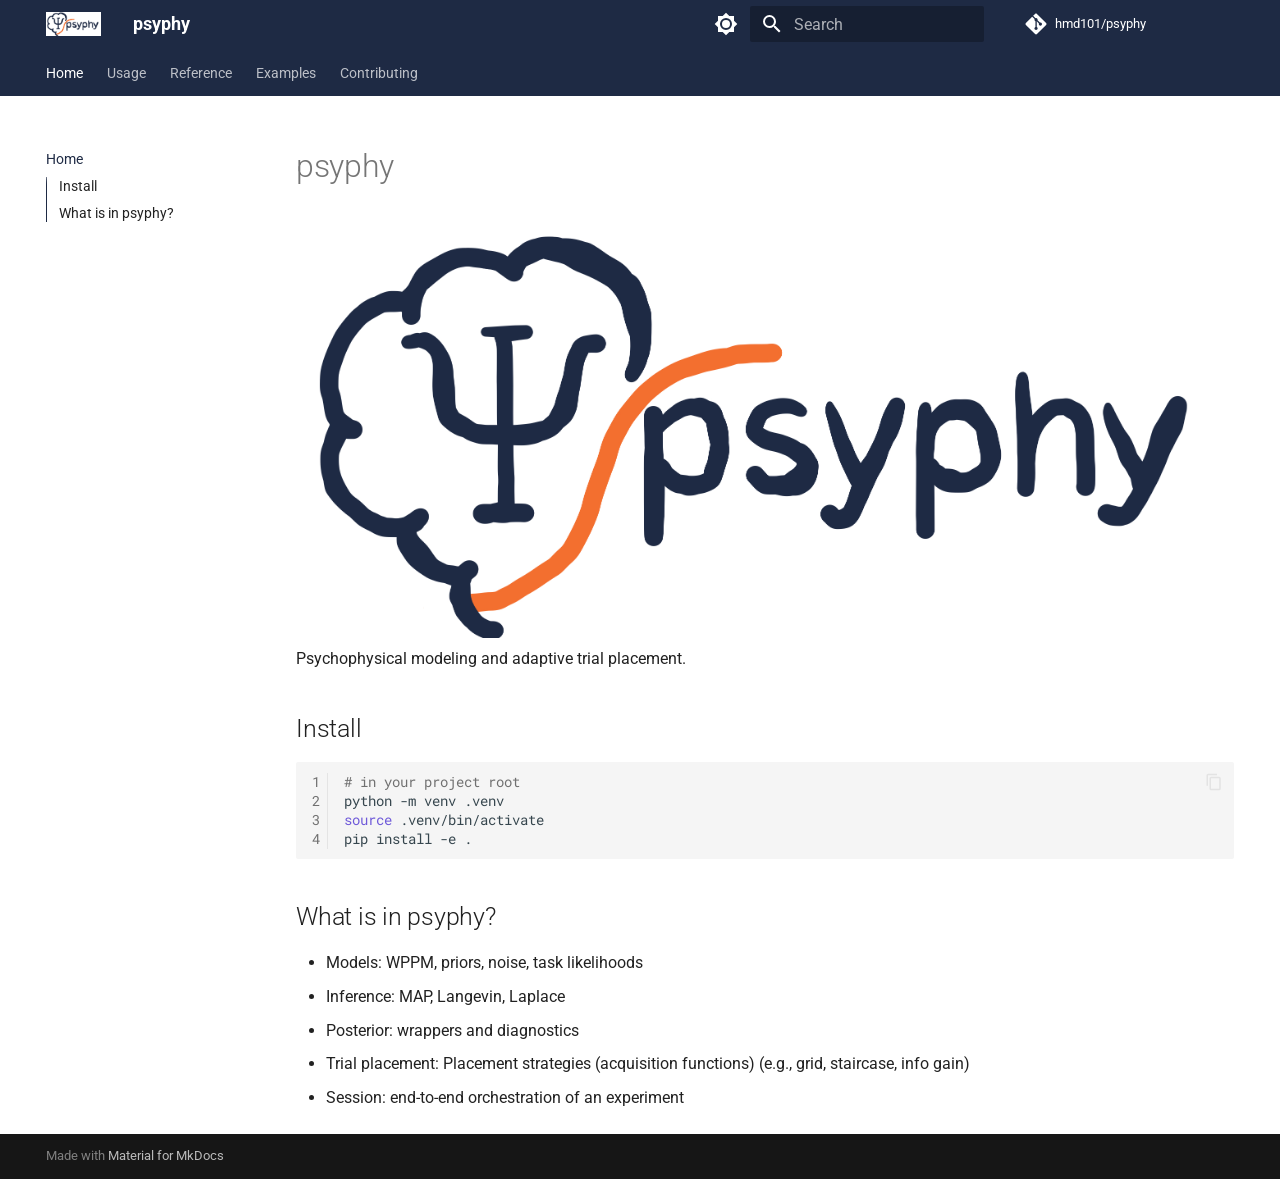
==== index.html @ 6da571b8 "Deployed d607293 with MkDocs version: 1.6.1" ====
<!doctype html>
<html lang="en" class="no-js">
  <head>
    
      <meta charset="utf-8">
      <meta name="viewport" content="width=device-width,initial-scale=1">
      
        <meta name="description" content="Psychophysical modeling and adaptive trial placement">
      
      
      
        <link rel="canonical" href="https://hmd101.github.io/psyphy/">
      
      
      
        <link rel="next" href="usage/">
      
      
      <link rel="icon" href="assets/images/favicon.png">
      <meta name="generator" content="mkdocs-1.6.1, mkdocs-material-9.6.20">
    
    
      
        <title>psyphy</title>
      
    
    
      <link rel="stylesheet" href="assets/stylesheets/main.e53b48f4.min.css">
      
        
        <link rel="stylesheet" href="assets/stylesheets/palette.06af60db.min.css">
      
      


    
    
      
    
    
      
        
        
        <link rel="preconnect" href="https://fonts.gstatic.com" crossorigin>
        <link rel="stylesheet" href="https://fonts.googleapis.com/css?family=Roboto:300,300i,400,400i,700,700i%7CRoboto+Mono:400,400i,700,700i&display=fallback">
        <style>:root{--md-text-font:"Roboto";--md-code-font:"Roboto Mono"}</style>
      
    
    
      <link rel="stylesheet" href="assets/_mkdocstrings.css">
    
      <link rel="stylesheet" href="reference/stylesheets/extra.css">
    
    <script>__md_scope=new URL(".",location),__md_hash=e=>[...e].reduce(((e,_)=>(e<<5)-e+_.charCodeAt(0)),0),__md_get=(e,_=localStorage,t=__md_scope)=>JSON.parse(_.getItem(t.pathname+"."+e)),__md_set=(e,_,t=localStorage,a=__md_scope)=>{try{t.setItem(a.pathname+"."+e,JSON.stringify(_))}catch(e){}}</script>
    
      

    
    
    
  </head>
  
  
    
    
      
    
    
    
    
    <body dir="ltr" data-md-color-scheme="default" data-md-color-primary="custom" data-md-color-accent="custom">
  
    
    <input class="md-toggle" data-md-toggle="drawer" type="checkbox" id="__drawer" autocomplete="off">
    <input class="md-toggle" data-md-toggle="search" type="checkbox" id="__search" autocomplete="off">
    <label class="md-overlay" for="__drawer"></label>
    <div data-md-component="skip">
      
        
        <a href="#psyphy" class="md-skip">
          Skip to content
        </a>
      
    </div>
    <div data-md-component="announce">
      
    </div>
    
    
      

<header class="md-header" data-md-component="header">
  <nav class="md-header__inner md-grid" aria-label="Header">
    <a href="." title="psyphy" class="md-header__button md-logo" aria-label="psyphy" data-md-component="logo">
      
  <img src="reference/images/psyphy_logo_draft.png" alt="logo">

    </a>
    <label class="md-header__button md-icon" for="__drawer">
      
      <svg xmlns="http://www.w3.org/2000/svg" viewBox="0 0 24 24"><path d="M3 6h18v2H3zm0 5h18v2H3zm0 5h18v2H3z"/></svg>
    </label>
    <div class="md-header__title" data-md-component="header-title">
      <div class="md-header__ellipsis">
        <div class="md-header__topic">
          <span class="md-ellipsis">
            psyphy
          </span>
        </div>
        <div class="md-header__topic" data-md-component="header-topic">
          <span class="md-ellipsis">
            
              Home
            
          </span>
        </div>
      </div>
    </div>
    
      
        <form class="md-header__option" data-md-component="palette">
  
    
    
    
    <input class="md-option" data-md-color-media="" data-md-color-scheme="default" data-md-color-primary="custom" data-md-color-accent="custom"  aria-label="Switch to dark mode"  type="radio" name="__palette" id="__palette_0">
    
      <label class="md-header__button md-icon" title="Switch to dark mode" for="__palette_1" hidden>
        <svg xmlns="http://www.w3.org/2000/svg" viewBox="0 0 24 24"><path d="M12 8a4 4 0 0 0-4 4 4 4 0 0 0 4 4 4 4 0 0 0 4-4 4 4 0 0 0-4-4m0 10a6 6 0 0 1-6-6 6 6 0 0 1 6-6 6 6 0 0 1 6 6 6 6 0 0 1-6 6m8-9.31V4h-4.69L12 .69 8.69 4H4v4.69L.69 12 4 15.31V20h4.69L12 23.31 15.31 20H20v-4.69L23.31 12z"/></svg>
      </label>
    
  
    
    
    
    <input class="md-option" data-md-color-media="" data-md-color-scheme="slate" data-md-color-primary="custom" data-md-color-accent="custom"  aria-label="Switch to light mode"  type="radio" name="__palette" id="__palette_1">
    
      <label class="md-header__button md-icon" title="Switch to light mode" for="__palette_0" hidden>
        <svg xmlns="http://www.w3.org/2000/svg" viewBox="0 0 24 24"><path d="M12 18c-.89 0-1.74-.2-2.5-.55C11.56 16.5 13 14.42 13 12s-1.44-4.5-3.5-5.45C10.26 6.2 11.11 6 12 6a6 6 0 0 1 6 6 6 6 0 0 1-6 6m8-9.31V4h-4.69L12 .69 8.69 4H4v4.69L.69 12 4 15.31V20h4.69L12 23.31 15.31 20H20v-4.69L23.31 12z"/></svg>
      </label>
    
  
</form>
      
    
    
      <script>var palette=__md_get("__palette");if(palette&&palette.color){if("(prefers-color-scheme)"===palette.color.media){var media=matchMedia("(prefers-color-scheme: light)"),input=document.querySelector(media.matches?"[data-md-color-media='(prefers-color-scheme: light)']":"[data-md-color-media='(prefers-color-scheme: dark)']");palette.color.media=input.getAttribute("data-md-color-media"),palette.color.scheme=input.getAttribute("data-md-color-scheme"),palette.color.primary=input.getAttribute("data-md-color-primary"),palette.color.accent=input.getAttribute("data-md-color-accent")}for(var[key,value]of Object.entries(palette.color))document.body.setAttribute("data-md-color-"+key,value)}</script>
    
    
    
      
      
        <label class="md-header__button md-icon" for="__search">
          
          <svg xmlns="http://www.w3.org/2000/svg" viewBox="0 0 24 24"><path d="M9.5 3A6.5 6.5 0 0 1 16 9.5c0 1.61-.59 3.09-1.56 4.23l.27.27h.79l5 5-1.5 1.5-5-5v-.79l-.27-.27A6.52 6.52 0 0 1 9.5 16 6.5 6.5 0 0 1 3 9.5 6.5 6.5 0 0 1 9.5 3m0 2C7 5 5 7 5 9.5S7 14 9.5 14 14 12 14 9.5 12 5 9.5 5"/></svg>
        </label>
        <div class="md-search" data-md-component="search" role="dialog">
  <label class="md-search__overlay" for="__search"></label>
  <div class="md-search__inner" role="search">
    <form class="md-search__form" name="search">
      <input type="text" class="md-search__input" name="query" aria-label="Search" placeholder="Search" autocapitalize="off" autocorrect="off" autocomplete="off" spellcheck="false" data-md-component="search-query" required>
      <label class="md-search__icon md-icon" for="__search">
        
        <svg xmlns="http://www.w3.org/2000/svg" viewBox="0 0 24 24"><path d="M9.5 3A6.5 6.5 0 0 1 16 9.5c0 1.61-.59 3.09-1.56 4.23l.27.27h.79l5 5-1.5 1.5-5-5v-.79l-.27-.27A6.52 6.52 0 0 1 9.5 16 6.5 6.5 0 0 1 3 9.5 6.5 6.5 0 0 1 9.5 3m0 2C7 5 5 7 5 9.5S7 14 9.5 14 14 12 14 9.5 12 5 9.5 5"/></svg>
        
        <svg xmlns="http://www.w3.org/2000/svg" viewBox="0 0 24 24"><path d="M20 11v2H8l5.5 5.5-1.42 1.42L4.16 12l7.92-7.92L13.5 5.5 8 11z"/></svg>
      </label>
      <nav class="md-search__options" aria-label="Search">
        
        <button type="reset" class="md-search__icon md-icon" title="Clear" aria-label="Clear" tabindex="-1">
          
          <svg xmlns="http://www.w3.org/2000/svg" viewBox="0 0 24 24"><path d="M19 6.41 17.59 5 12 10.59 6.41 5 5 6.41 10.59 12 5 17.59 6.41 19 12 13.41 17.59 19 19 17.59 13.41 12z"/></svg>
        </button>
      </nav>
      
    </form>
    <div class="md-search__output">
      <div class="md-search__scrollwrap" tabindex="0" data-md-scrollfix>
        <div class="md-search-result" data-md-component="search-result">
          <div class="md-search-result__meta">
            Initializing search
          </div>
          <ol class="md-search-result__list" role="presentation"></ol>
        </div>
      </div>
    </div>
  </div>
</div>
      
    
    
      <div class="md-header__source">
        <a href="https://github.com/hmd101/psyphy" title="Go to repository" class="md-source" data-md-component="source">
  <div class="md-source__icon md-icon">
    
    <svg xmlns="http://www.w3.org/2000/svg" viewBox="0 0 448 512"><!--! Font Awesome Free 7.0.0 by @fontawesome - https://fontawesome.com License - https://fontawesome.com/license/free (Icons: CC BY 4.0, Fonts: SIL OFL 1.1, Code: MIT License) Copyright 2025 Fonticons, Inc.--><path d="M439.6 236.1 244 40.5c-5.4-5.5-12.8-8.5-20.4-8.5s-15 3-20.4 8.4L162.5 81l51.5 51.5c27.1-9.1 52.7 16.8 43.4 43.7l49.7 49.7c34.2-11.8 61.2 31 35.5 56.7-26.5 26.5-70.2-2.9-56-37.3L240.3 199v121.9c25.3 12.5 22.3 41.8 9.1 55-6.4 6.4-15.2 10.1-24.3 10.1s-17.8-3.6-24.3-10.1c-17.6-17.6-11.1-46.9 11.2-56v-123c-20.8-8.5-24.6-30.7-18.6-45L142.6 101 8.5 235.1C3 240.6 0 247.9 0 255.5s3 15 8.5 20.4l195.6 195.7c5.4 5.4 12.7 8.4 20.4 8.4s15-3 20.4-8.4l194.7-194.7c5.4-5.4 8.4-12.8 8.4-20.4s-3-15-8.4-20.4"/></svg>
  </div>
  <div class="md-source__repository">
    hmd101/psyphy
  </div>
</a>
      </div>
    
  </nav>
  
</header>
    
    <div class="md-container" data-md-component="container">
      
      
        
          
            
<nav class="md-tabs" aria-label="Tabs" data-md-component="tabs">
  <div class="md-grid">
    <ul class="md-tabs__list">
      
        
  
  
  
    
  
  
    <li class="md-tabs__item md-tabs__item--active">
      <a href="." class="md-tabs__link">
        
  
  
    
  
  Home

      </a>
    </li>
  

      
        
  
  
  
  
    <li class="md-tabs__item">
      <a href="usage/" class="md-tabs__link">
        
  
  
    
  
  Usage

      </a>
    </li>
  

      
        
  
  
  
  
    
    
      <li class="md-tabs__item">
        <a href="reference/overview/" class="md-tabs__link">
          
  
  
  Reference

        </a>
      </li>
    
  

      
        
  
  
  
  
    
    
      <li class="md-tabs__item">
        <a href="examples/mvp/offline_fit_mvp/" class="md-tabs__link">
          
  
  
  Examples

        </a>
      </li>
    
  

      
        
  
  
  
  
    <li class="md-tabs__item">
      <a href="CONTRIBUTING.md" class="md-tabs__link">
        
  
  
    
  
  Contributing

      </a>
    </li>
  

      
    </ul>
  </div>
</nav>
          
        
      
      <main class="md-main" data-md-component="main">
        <div class="md-main__inner md-grid">
          
            
              
              <div class="md-sidebar md-sidebar--primary" data-md-component="sidebar" data-md-type="navigation" >
                <div class="md-sidebar__scrollwrap">
                  <div class="md-sidebar__inner">
                    


  


  

<nav class="md-nav md-nav--primary md-nav--lifted md-nav--integrated" aria-label="Navigation" data-md-level="0">
  <label class="md-nav__title" for="__drawer">
    <a href="." title="psyphy" class="md-nav__button md-logo" aria-label="psyphy" data-md-component="logo">
      
  <img src="reference/images/psyphy_logo_draft.png" alt="logo">

    </a>
    psyphy
  </label>
  
    <div class="md-nav__source">
      <a href="https://github.com/hmd101/psyphy" title="Go to repository" class="md-source" data-md-component="source">
  <div class="md-source__icon md-icon">
    
    <svg xmlns="http://www.w3.org/2000/svg" viewBox="0 0 448 512"><!--! Font Awesome Free 7.0.0 by @fontawesome - https://fontawesome.com License - https://fontawesome.com/license/free (Icons: CC BY 4.0, Fonts: SIL OFL 1.1, Code: MIT License) Copyright 2025 Fonticons, Inc.--><path d="M439.6 236.1 244 40.5c-5.4-5.5-12.8-8.5-20.4-8.5s-15 3-20.4 8.4L162.5 81l51.5 51.5c27.1-9.1 52.7 16.8 43.4 43.7l49.7 49.7c34.2-11.8 61.2 31 35.5 56.7-26.5 26.5-70.2-2.9-56-37.3L240.3 199v121.9c25.3 12.5 22.3 41.8 9.1 55-6.4 6.4-15.2 10.1-24.3 10.1s-17.8-3.6-24.3-10.1c-17.6-17.6-11.1-46.9 11.2-56v-123c-20.8-8.5-24.6-30.7-18.6-45L142.6 101 8.5 235.1C3 240.6 0 247.9 0 255.5s3 15 8.5 20.4l195.6 195.7c5.4 5.4 12.7 8.4 20.4 8.4s15-3 20.4-8.4l194.7-194.7c5.4-5.4 8.4-12.8 8.4-20.4s-3-15-8.4-20.4"/></svg>
  </div>
  <div class="md-source__repository">
    hmd101/psyphy
  </div>
</a>
    </div>
  
  <ul class="md-nav__list" data-md-scrollfix>
    
      
      
  
  
    
  
  
  
    <li class="md-nav__item md-nav__item--active">
      
      <input class="md-nav__toggle md-toggle" type="checkbox" id="__toc">
      
      
        
      
      
        <label class="md-nav__link md-nav__link--active" for="__toc">
          
  
  
  <span class="md-ellipsis">
    Home
    
  </span>
  

          <span class="md-nav__icon md-icon"></span>
        </label>
      
      <a href="." class="md-nav__link md-nav__link--active">
        
  
  
  <span class="md-ellipsis">
    Home
    
  </span>
  

      </a>
      
        

<nav class="md-nav md-nav--secondary" aria-label="Table of contents">
  
  
  
    
  
  
    <label class="md-nav__title" for="__toc">
      <span class="md-nav__icon md-icon"></span>
      Table of contents
    </label>
    <ul class="md-nav__list" data-md-component="toc" data-md-scrollfix>
      
        <li class="md-nav__item">
  <a href="#install" class="md-nav__link">
    <span class="md-ellipsis">
      Install
    </span>
  </a>
  
</li>
      
        <li class="md-nav__item">
  <a href="#what-is-in-psyphy" class="md-nav__link">
    <span class="md-ellipsis">
      What is in psyphy?
    </span>
  </a>
  
</li>
      
    </ul>
  
</nav>
      
    </li>
  

    
      
      
  
  
  
  
    <li class="md-nav__item">
      <a href="usage/" class="md-nav__link">
        
  
  
  <span class="md-ellipsis">
    Usage
    
  </span>
  

      </a>
    </li>
  

    
      
      
  
  
  
  
    
    
    
    
      
      
        
      
    
    
    <li class="md-nav__item md-nav__item--nested">
      
        
        
        <input class="md-nav__toggle md-toggle " type="checkbox" id="__nav_3" >
        
          
          <label class="md-nav__link" for="__nav_3" id="__nav_3_label" tabindex="0">
            
  
  
  <span class="md-ellipsis">
    Reference
    
  </span>
  

            <span class="md-nav__icon md-icon"></span>
          </label>
        
        <nav class="md-nav" data-md-level="1" aria-labelledby="__nav_3_label" aria-expanded="false">
          <label class="md-nav__title" for="__nav_3">
            <span class="md-nav__icon md-icon"></span>
            Reference
          </label>
          <ul class="md-nav__list" data-md-scrollfix>
            
              
                
  
  
  
  
    <li class="md-nav__item">
      <a href="reference/overview/" class="md-nav__link">
        
  
  
  <span class="md-ellipsis">
    Overview
    
  </span>
  

      </a>
    </li>
  

              
            
              
                
  
  
  
  
    <li class="md-nav__item">
      <a href="reference/data/" class="md-nav__link">
        
  
  
  <span class="md-ellipsis">
    Data
    
  </span>
  

      </a>
    </li>
  

              
            
              
                
  
  
  
  
    <li class="md-nav__item">
      <a href="reference/model/" class="md-nav__link">
        
  
  
  <span class="md-ellipsis">
    Model
    
  </span>
  

      </a>
    </li>
  

              
            
              
                
  
  
  
  
    <li class="md-nav__item">
      <a href="reference/inference/" class="md-nav__link">
        
  
  
  <span class="md-ellipsis">
    Inference
    
  </span>
  

      </a>
    </li>
  

              
            
              
                
  
  
  
  
    <li class="md-nav__item">
      <a href="reference/posterior/" class="md-nav__link">
        
  
  
  <span class="md-ellipsis">
    Posterior
    
  </span>
  

      </a>
    </li>
  

              
            
              
                
  
  
  
  
    <li class="md-nav__item">
      <a href="reference/trial_placement/" class="md-nav__link">
        
  
  
  <span class="md-ellipsis">
    Trial Placement
    
  </span>
  

      </a>
    </li>
  

              
            
              
                
  
  
  
  
    <li class="md-nav__item">
      <a href="reference/session/" class="md-nav__link">
        
  
  
  <span class="md-ellipsis">
    Session
    
  </span>
  

      </a>
    </li>
  

              
            
              
                
  
  
  
  
    <li class="md-nav__item">
      <a href="reference/utils/" class="md-nav__link">
        
  
  
  <span class="md-ellipsis">
    Utils
    
  </span>
  

      </a>
    </li>
  

              
            
          </ul>
        </nav>
      
    </li>
  

    
      
      
  
  
  
  
    
    
    
    
      
      
        
      
    
    
    <li class="md-nav__item md-nav__item--nested">
      
        
        
        <input class="md-nav__toggle md-toggle " type="checkbox" id="__nav_4" >
        
          
          <label class="md-nav__link" for="__nav_4" id="__nav_4_label" tabindex="0">
            
  
  
  <span class="md-ellipsis">
    Examples
    
  </span>
  

            <span class="md-nav__icon md-icon"></span>
          </label>
        
        <nav class="md-nav" data-md-level="1" aria-labelledby="__nav_4_label" aria-expanded="false">
          <label class="md-nav__title" for="__nav_4">
            <span class="md-nav__icon md-icon"></span>
            Examples
          </label>
          <ul class="md-nav__list" data-md-scrollfix>
            
              
                
  
  
  
  
    <li class="md-nav__item">
      <a href="examples/mvp/offline_fit_mvp/" class="md-nav__link">
        
  
  
  <span class="md-ellipsis">
    MVP Offline Fit
    
  </span>
  

      </a>
    </li>
  

              
            
          </ul>
        </nav>
      
    </li>
  

    
      
      
  
  
  
  
    <li class="md-nav__item">
      <a href="CONTRIBUTING.md" class="md-nav__link">
        
  
  
  <span class="md-ellipsis">
    Contributing
    
  </span>
  

      </a>
    </li>
  

    
  </ul>
</nav>
                  </div>
                </div>
              </div>
            
            
          
          
            <div class="md-content" data-md-component="content">
              <article class="md-content__inner md-typeset">
                
                  


  
  


<h1 id="psyphy">psyphy<a class="headerlink" href="#psyphy" title="Permanent link">&para;</a></h1>
<p><img alt="psyphy logo" src="reference/images/psyphy_logo_draft.png" />
Psychophysical modeling and adaptive trial placement.</p>
<h2 id="install">Install<a class="headerlink" href="#install" title="Permanent link">&para;</a></h2>
<div class="highlight"><table class="highlighttable"><tr><td class="linenos"><div class="linenodiv"><pre><span></span><span class="normal"><a href="#__codelineno-0-1">1</a></span>
<span class="normal"><a href="#__codelineno-0-2">2</a></span>
<span class="normal"><a href="#__codelineno-0-3">3</a></span>
<span class="normal"><a href="#__codelineno-0-4">4</a></span></pre></div></td><td class="code"><div><pre><span></span><code><a id="__codelineno-0-1" name="__codelineno-0-1"></a><span class="c1"># in your project root</span>
<a id="__codelineno-0-2" name="__codelineno-0-2"></a>python<span class="w"> </span>-m<span class="w"> </span>venv<span class="w"> </span>.venv
<a id="__codelineno-0-3" name="__codelineno-0-3"></a><span class="nb">source</span><span class="w"> </span>.venv/bin/activate
<a id="__codelineno-0-4" name="__codelineno-0-4"></a>pip<span class="w"> </span>install<span class="w"> </span>-e<span class="w"> </span>.
</code></pre></div></td></tr></table></div>
<h2 id="what-is-in-psyphy">What is in psyphy?<a class="headerlink" href="#what-is-in-psyphy" title="Permanent link">&para;</a></h2>
<ul>
<li>Models: WPPM, priors, noise, task likelihoods</li>
<li>Inference: MAP, Langevin, Laplace</li>
<li>Posterior: wrappers and diagnostics</li>
<li>Trial placement: Placement strategies (acquisition functions) (e.g., grid, staircase, info gain)</li>
<li>Session: end-to-end orchestration of an experiment</li>
</ul>












                
              </article>
            </div>
          
          
<script>var target=document.getElementById(location.hash.slice(1));target&&target.name&&(target.checked=target.name.startsWith("__tabbed_"))</script>
        </div>
        
      </main>
      
        <footer class="md-footer">
  
  <div class="md-footer-meta md-typeset">
    <div class="md-footer-meta__inner md-grid">
      <div class="md-copyright">
  
  
    Made with
    <a href="https://squidfunk.github.io/mkdocs-material/" target="_blank" rel="noopener">
      Material for MkDocs
    </a>
  
</div>
      
    </div>
  </div>
</footer>
      
    </div>
    <div class="md-dialog" data-md-component="dialog">
      <div class="md-dialog__inner md-typeset"></div>
    </div>
    
    
    
      
      <script id="__config" type="application/json">{"base": ".", "features": ["navigation.tabs", "navigation.sections", "content.code.copy", "toc.integrate"], "search": "assets/javascripts/workers/search.973d3a69.min.js", "tags": null, "translations": {"clipboard.copied": "Copied to clipboard", "clipboard.copy": "Copy to clipboard", "search.result.more.one": "1 more on this page", "search.result.more.other": "# more on this page", "search.result.none": "No matching documents", "search.result.one": "1 matching document", "search.result.other": "# matching documents", "search.result.placeholder": "Type to start searching", "search.result.term.missing": "Missing", "select.version": "Select version"}, "version": null}</script>
    
    
      <script src="assets/javascripts/bundle.f55a23d4.min.js"></script>
      
    
  </body>
</html>
---- assets/stylesheets/main.e53b48f4.min.css ----
@charset "UTF-8";html{-webkit-text-size-adjust:none;-moz-text-size-adjust:none;text-size-adjust:none;box-sizing:border-box}*,:after,:before{box-sizing:inherit}@media (prefers-reduced-motion){*,:after,:before{transition:none!important}}body{margin:0}a,button,input,label{-webkit-tap-highlight-color:transparent}a{color:inherit;text-decoration:none}hr{border:0;box-sizing:initial;display:block;height:.05rem;overflow:visible;padding:0}small{font-size:80%}sub,sup{line-height:1em}img{border-style:none}table{border-collapse:initial;border-spacing:0}td,th{font-weight:400;vertical-align:top}button{background:#0000;border:0;font-family:inherit;font-size:inherit;margin:0;padding:0}input{border:0;outline:none}:root{--md-primary-fg-color:#4051b5;--md-primary-fg-color--light:#5d6cc0;--md-primary-fg-color--dark:#303fa1;--md-primary-bg-color:#fff;--md-primary-bg-color--light:#ffffffb3;--md-accent-fg-color:#526cfe;--md-accent-fg-color--transparent:#526cfe1a;--md-accent-bg-color:#fff;--md-accent-bg-color--light:#ffffffb3}[data-md-color-scheme=default]{color-scheme:light}[data-md-color-scheme=default] img[src$="#gh-dark-mode-only"],[data-md-color-scheme=default] img[src$="#only-dark"]{display:none}:root,[data-md-color-scheme=default]{--md-hue:225deg;--md-default-fg-color:#000000de;--md-default-fg-color--light:#0000008a;--md-default-fg-color--lighter:#00000052;--md-default-fg-color--lightest:#00000012;--md-default-bg-color:#fff;--md-default-bg-color--light:#ffffffb3;--md-default-bg-color--lighter:#ffffff4d;--md-default-bg-color--lightest:#ffffff1f;--md-code-fg-color:#36464e;--md-code-bg-color:#f5f5f5;--md-code-hl-color:#4287ff;--md-code-hl-color--light:#4287ff1a;--md-code-hl-number-color:#d52a2a;--md-code-hl-special-color:#db1457;--md-code-hl-function-color:#a846b9;--md-code-hl-constant-color:#6e59d9;--md-code-hl-keyword-color:#3f6ec6;--md-code-hl-string-color:#1c7d4d;--md-code-hl-name-color:var(--md-code-fg-color);--md-code-hl-operator-color:var(--md-default-fg-color--light);--md-code-hl-punctuation-color:var(--md-default-fg-color--light);--md-code-hl-comment-color:var(--md-default-fg-color--light);--md-code-hl-generic-color:var(--md-default-fg-color--light);--md-code-hl-variable-color:var(--md-default-fg-color--light);--md-typeset-color:var(--md-default-fg-color);--md-typeset-a-color:var(--md-primary-fg-color);--md-typeset-del-color:#f5503d26;--md-typeset-ins-color:#0bd57026;--md-typeset-kbd-color:#fafafa;--md-typeset-kbd-accent-color:#fff;--md-typeset-kbd-border-color:#b8b8b8;--md-typeset-mark-color:#ffff0080;--md-typeset-table-color:#0000001f;--md-typeset-table-color--light:rgba(0,0,0,.035);--md-admonition-fg-color:var(--md-default-fg-color);--md-admonition-bg-color:var(--md-default-bg-color);--md-warning-fg-color:#000000de;--md-warning-bg-color:#ff9;--md-footer-fg-color:#fff;--md-footer-fg-color--light:#ffffffb3;--md-footer-fg-color--lighter:#ffffff73;--md-footer-bg-color:#000000de;--md-footer-bg-color--dark:#00000052;--md-shadow-z1:0 0.2rem 0.5rem #0000000d,0 0 0.05rem #0000001a;--md-shadow-z2:0 0.2rem 0.5rem #0000001a,0 0 0.05rem #00000040;--md-shadow-z3:0 0.2rem 0.5rem #0003,0 0 0.05rem #00000059}.md-icon svg{fill:currentcolor;display:block;height:1.2rem;width:1.2rem}body{-webkit-font-smoothing:antialiased;-moz-osx-font-smoothing:grayscale;--md-text-font-family:var(--md-text-font,_),-apple-system,BlinkMacSystemFont,Helvetica,Arial,sans-serif;--md-code-font-family:var(--md-code-font,_),SFMono-Regular,Consolas,Menlo,monospace}aside,body,input{font-feature-settings:"kern","liga";color:var(--md-typeset-color);font-family:var(--md-text-font-family)}code,kbd,pre{font-feature-settings:"kern";font-family:var(--md-code-font-family)}:root{--md-typeset-table-sort-icon:url('data:image/svg+xml;charset=utf-8,<svg xmlns="http://www.w3.org/2000/svg" viewBox="0 0 24 24"><path d="m18 21-4-4h3V7h-3l4-4 4 4h-3v10h3M2 19v-2h10v2M2 13v-2h7v2M2 7V5h4v2z"/></svg>');--md-typeset-table-sort-icon--asc:url('data:image/svg+xml;charset=utf-8,<svg xmlns="http://www.w3.org/2000/svg" viewBox="0 0 24 24"><path d="M19 17h3l-4 4-4-4h3V3h2M2 17h10v2H2M6 5v2H2V5m0 6h7v2H2z"/></svg>');--md-typeset-table-sort-icon--desc:url('data:image/svg+xml;charset=utf-8,<svg xmlns="http://www.w3.org/2000/svg" viewBox="0 0 24 24"><path d="M19 7h3l-4-4-4 4h3v14h2M2 17h10v2H2M6 5v2H2V5m0 6h7v2H2z"/></svg>')}.md-typeset{-webkit-print-color-adjust:exact;color-adjust:exact;font-size:.8rem;line-height:1.6;overflow-wrap:break-word}@media print{.md-typeset{font-size:.68rem}}.md-typeset blockquote,.md-typeset dl,.md-typeset figure,.md-typeset ol,.md-typeset pre,.md-typeset ul{margin-bottom:1em;margin-top:1em}.md-typeset h1{color:var(--md-default-fg-color--light);font-size:2em;line-height:1.3;margin:0 0 1.25em}.md-typeset h1,.md-typeset h2{font-weight:300;letter-spacing:-.01em}.md-typeset h2{font-size:1.5625em;line-height:1.4;margin:1.6em 0 .64em}.md-typeset h3{font-size:1.25em;font-weight:400;letter-spacing:-.01em;line-height:1.5;margin:1.6em 0 .8em}.md-typeset h2+h3{margin-top:.8em}.md-typeset h4{font-weight:700;letter-spacing:-.01em;margin:1em 0}.md-typeset h5,.md-typeset h6{color:var(--md-default-fg-color--light);font-size:.8em;font-weight:700;letter-spacing:-.01em;margin:1.25em 0}.md-typeset h5{text-transform:uppercase}.md-typeset h5 code{text-transform:none}.md-typeset hr{border-bottom:.05rem solid var(--md-default-fg-color--lightest);display:flow-root;margin:1.5em 0}.md-typeset a{color:var(--md-typeset-a-color);word-break:break-word}.md-typeset a,.md-typeset a:before{transition:color 125ms}.md-typeset a:focus,.md-typeset a:hover{color:var(--md-accent-fg-color)}.md-typeset a:focus code,.md-typeset a:hover code{background-color:var(--md-accent-fg-color--transparent)}.md-typeset a code{color:currentcolor;transition:background-color 125ms}.md-typeset a.focus-visible{outline-color:var(--md-accent-fg-color);outline-offset:.2rem}.md-typeset code,.md-typeset kbd,.md-typeset pre{color:var(--md-code-fg-color);direction:ltr;font-variant-ligatures:none}@media print{.md-typeset code,.md-typeset kbd,.md-typeset pre{white-space:pre-wrap}}.md-typeset code{background-color:var(--md-code-bg-color);border-radius:.1rem;-webkit-box-decoration-break:clone;box-decoration-break:clone;font-size:.85em;padding:0 .2941176471em;word-break:break-word}.md-typeset code:not(.focus-visible){-webkit-tap-highlight-color:transparent;outline:none}.md-typeset pre{display:flow-root;line-height:1.4;position:relative}.md-typeset pre>code{-webkit-box-decoration-break:slice;box-decoration-break:slice;box-shadow:none;display:block;margin:0;outline-color:var(--md-accent-fg-color);overflow:auto;padding:.7720588235em 1.1764705882em;scrollbar-color:var(--md-default-fg-color--lighter) #0000;scrollbar-width:thin;touch-action:auto;word-break:normal}.md-typeset pre>code:hover{scrollbar-color:var(--md-accent-fg-color) #0000}.md-typeset pre>code::-webkit-scrollbar{height:.2rem;width:.2rem}.md-typeset pre>code::-webkit-scrollbar-thumb{background-color:var(--md-default-fg-color--lighter)}.md-typeset pre>code::-webkit-scrollbar-thumb:hover{background-color:var(--md-accent-fg-color)}.md-typeset kbd{background-color:var(--md-typeset-kbd-color);border-radius:.1rem;box-shadow:0 .1rem 0 .05rem var(--md-typeset-kbd-border-color),0 .1rem 0 var(--md-typeset-kbd-border-color),0 -.1rem .2rem var(--md-typeset-kbd-accent-color) inset;color:var(--md-default-fg-color);display:inline-block;font-size:.75em;padding:0 .6666666667em;vertical-align:text-top;word-break:break-word}.md-typeset mark{background-color:var(--md-typeset-mark-color);-webkit-box-decoration-break:clone;box-decoration-break:clone;color:inherit;word-break:break-word}.md-typeset abbr{border-bottom:.05rem dotted var(--md-default-fg-color--light);cursor:help;text-decoration:none}.md-typeset small{opacity:.75}[dir=ltr] .md-typeset sub,[dir=ltr] .md-typeset sup{margin-left:.078125em}[dir=rtl] .md-typeset sub,[dir=rtl] .md-typeset sup{margin-right:.078125em}[dir=ltr] .md-typeset blockquote{padding-left:.6rem}[dir=rtl] .md-typeset blockquote{padding-right:.6rem}[dir=ltr] .md-typeset blockquote{border-left:.2rem solid var(--md-default-fg-color--lighter)}[dir=rtl] .md-typeset blockquote{border-right:.2rem solid var(--md-default-fg-color--lighter)}.md-typeset blockquote{color:var(--md-default-fg-color--light);margin-left:0;margin-right:0}.md-typeset ul{list-style-type:disc}.md-typeset ul[type]{list-style-type:revert-layer}[dir=ltr] .md-typeset ol,[dir=ltr] .md-typeset ul{margin-left:.625em}[dir=rtl] .md-typeset ol,[dir=rtl] .md-typeset ul{margin-right:.625em}.md-typeset ol,.md-typeset ul{padding:0}.md-typeset ol:not([hidden]),.md-typeset ul:not([hidden]){display:flow-root}.md-typeset ol ol,.md-typeset ul ol{list-style-type:lower-alpha}.md-typeset ol ol ol,.md-typeset ul ol ol{list-style-type:lower-roman}.md-typeset ol ol ol ol,.md-typeset ul ol ol ol{list-style-type:upper-alpha}.md-typeset ol ol ol ol ol,.md-typeset ul ol ol ol ol{list-style-type:upper-roman}.md-typeset ol[type],.md-typeset ul[type]{list-style-type:revert-layer}[dir=ltr] .md-typeset ol li,[dir=ltr] .md-typeset ul li{margin-left:1.25em}[dir=rtl] .md-typeset ol li,[dir=rtl] .md-typeset ul li{margin-right:1.25em}.md-typeset ol li,.md-typeset ul li{margin-bottom:.5em}.md-typeset ol li blockquote,.md-typeset ol li p,.md-typeset ul li blockquote,.md-typeset ul li p{margin:.5em 0}.md-typeset ol li:last-child,.md-typeset ul li:last-child{margin-bottom:0}[dir=ltr] .md-typeset ol li ol,[dir=ltr] .md-typeset ol li ul,[dir=ltr] .md-typeset ul li ol,[dir=ltr] .md-typeset ul li ul{margin-left:.625em}[dir=rtl] .md-typeset ol li ol,[dir=rtl] .md-typeset ol li ul,[dir=rtl] .md-typeset ul li ol,[dir=rtl] .md-typeset ul li ul{margin-right:.625em}.md-typeset ol li ol,.md-typeset ol li ul,.md-typeset ul li ol,.md-typeset ul li ul{margin-bottom:.5em;margin-top:.5em}[dir=ltr] .md-typeset dd{margin-left:1.875em}[dir=rtl] .md-typeset dd{margin-right:1.875em}.md-typeset dd{margin-bottom:1.5em;margin-top:1em}.md-typeset img,.md-typeset svg,.md-typeset video{height:auto;max-width:100%}.md-typeset img[align=left]{margin:1em 1em 1em 0}.md-typeset img[align=right]{margin:1em 0 1em 1em}.md-typeset img[align]:only-child{margin-top:0}.md-typeset figure{display:flow-root;margin:1em auto;max-width:100%;text-align:center;width:-moz-fit-content;width:fit-content}.md-typeset figure img{display:block;margin:0 auto}.md-typeset figcaption{font-style:italic;margin:1em auto;max-width:24rem}.md-typeset iframe{max-width:100%}.md-typeset table:not([class]){background-color:var(--md-default-bg-color);border:.05rem solid var(--md-typeset-table-color);border-radius:.1rem;display:inline-block;font-size:.64rem;max-width:100%;overflow:auto;touch-action:auto}@media print{.md-typeset table:not([class]){display:table}}.md-typeset table:not([class])+*{margin-top:1.5em}.md-typeset table:not([class]) td>:first-child,.md-typeset table:not([class]) th>:first-child{margin-top:0}.md-typeset table:not([class]) td>:last-child,.md-typeset table:not([class]) th>:last-child{margin-bottom:0}.md-typeset table:not([class]) td:not([align]),.md-typeset table:not([class]) th:not([align]){text-align:left}[dir=rtl] .md-typeset table:not([class]) td:not([align]),[dir=rtl] .md-typeset table:not([class]) th:not([align]){text-align:right}.md-typeset table:not([class]) th{font-weight:700;min-width:5rem;padding:.9375em 1.25em;vertical-align:top}.md-typeset table:not([class]) td{border-top:.05rem solid var(--md-typeset-table-color);padding:.9375em 1.25em;vertical-align:top}.md-typeset table:not([class]) tbody tr{transition:background-color 125ms}.md-typeset table:not([class]) tbody tr:hover{background-color:var(--md-typeset-table-color--light);box-shadow:0 .05rem 0 var(--md-default-bg-color) inset}.md-typeset table:not([class]) a{word-break:normal}.md-typeset table th[role=columnheader]{cursor:pointer}[dir=ltr] .md-typeset table th[role=columnheader]:after{margin-left:.5em}[dir=rtl] .md-typeset table th[role=columnheader]:after{margin-right:.5em}.md-typeset table th[role=columnheader]:after{content:"";display:inline-block;height:1.2em;-webkit-mask-image:var(--md-typeset-table-sort-icon);mask-image:var(--md-typeset-table-sort-icon);-webkit-mask-repeat:no-repeat;mask-repeat:no-repeat;-webkit-mask-size:contain;mask-size:contain;transition:background-color 125ms;vertical-align:text-bottom;width:1.2em}.md-typeset table th[role=columnheader]:hover:after{background-color:var(--md-default-fg-color--lighter)}.md-typeset table th[role=columnheader][aria-sort=ascending]:after{background-color:var(--md-default-fg-color--light);-webkit-mask-image:var(--md-typeset-table-sort-icon--asc);mask-image:var(--md-typeset-table-sort-icon--asc)}.md-typeset table th[role=columnheader][aria-sort=descending]:after{background-color:var(--md-default-fg-color--light);-webkit-mask-image:var(--md-typeset-table-sort-icon--desc);mask-image:var(--md-typeset-table-sort-icon--desc)}.md-typeset__scrollwrap{margin:1em -.8rem;overflow-x:auto;touch-action:auto}.md-typeset__table{display:inline-block;margin-bottom:.5em;padding:0 .8rem}@media print{.md-typeset__table{display:block}}html .md-typeset__table table{display:table;margin:0;overflow:hidden;width:100%}@media screen and (max-width:44.984375em){.md-content__inner>pre{margin:1em -.8rem}.md-content__inner>pre code{border-radius:0}}.md-typeset .md-author{border-radius:100%;display:block;flex-shrink:0;height:1.6rem;overflow:hidden;position:relative;transition:color 125ms,transform 125ms;width:1.6rem}.md-typeset .md-author img{display:block}.md-typeset .md-author--more{background:var(--md-default-fg-color--lightest);color:var(--md-default-fg-color--lighter);font-size:.6rem;font-weight:700;line-height:1.6rem;text-align:center}.md-typeset .md-author--long{height:2.4rem;width:2.4rem}.md-typeset a.md-author{transform:scale(1)}.md-typeset a.md-author img{border-radius:100%;filter:grayscale(100%) opacity(75%);transition:filter 125ms}.md-typeset a.md-author:focus,.md-typeset a.md-author:hover{transform:scale(1.1);z-index:1}.md-typeset a.md-author:focus img,.md-typeset a.md-author:hover img{filter:grayscale(0)}.md-banner{background-color:var(--md-footer-bg-color);color:var(--md-footer-fg-color);overflow:auto}@media print{.md-banner{display:none}}.md-banner--warning{background-color:var(--md-warning-bg-color);color:var(--md-warning-fg-color)}.md-banner__inner{font-size:.7rem;margin:.6rem auto;padding:0 .8rem}[dir=ltr] .md-banner__button{float:right}[dir=rtl] .md-banner__button{float:left}.md-banner__button{color:inherit;cursor:pointer;transition:opacity .25s}.no-js .md-banner__button{display:none}.md-banner__button:hover{opacity:.7}html{font-size:125%;height:100%;overflow-x:hidden}@media screen and (min-width:100em){html{font-size:137.5%}}@media screen and (min-width:125em){html{font-size:150%}}body{background-color:var(--md-default-bg-color);display:flex;flex-direction:column;font-size:.5rem;min-height:100%;position:relative;width:100%}@media print{body{display:block}}@media screen and (max-width:59.984375em){body[data-md-scrolllock]{position:fixed}}.md-grid{margin-left:auto;margin-right:auto;max-width:61rem}.md-container{display:flex;flex-direction:column;flex-grow:1}@media print{.md-container{display:block}}.md-main{flex-grow:1}.md-main__inner{display:flex;height:100%;margin-top:1.5rem}.md-ellipsis{overflow:hidden;text-overflow:ellipsis}.md-toggle{display:none}.md-option{height:0;opacity:0;position:absolute;width:0}.md-option:checked+label:not([hidden]){display:block}.md-option.focus-visible+label{outline-color:var(--md-accent-fg-color);outline-style:auto}.md-skip{background-color:var(--md-default-fg-color);border-radius:.1rem;color:var(--md-default-bg-color);font-size:.64rem;margin:.5rem;opacity:0;outline-color:var(--md-accent-fg-color);padding:.3rem .5rem;position:fixed;transform:translateY(.4rem);z-index:-1}.md-skip:focus{opacity:1;transform:translateY(0);transition:transform .25s cubic-bezier(.4,0,.2,1),opacity 175ms 75ms;z-index:10}@page{margin:25mm}:root{--md-clipboard-icon:url('data:image/svg+xml;charset=utf-8,<svg xmlns="http://www.w3.org/2000/svg" viewBox="0 0 24 24"><path d="M19 21H8V7h11m0-2H8a2 2 0 0 0-2 2v14a2 2 0 0 0 2 2h11a2 2 0 0 0 2-2V7a2 2 0 0 0-2-2m-3-4H4a2 2 0 0 0-2 2v14h2V3h12z"/></svg>')}.md-clipboard{border-radius:.1rem;color:var(--md-default-fg-color--lightest);cursor:pointer;height:1.5em;outline-color:var(--md-accent-fg-color);outline-offset:.1rem;position:absolute;right:.5em;top:.5em;transition:color .25s;width:1.5em;z-index:1}@media print{.md-clipboard{display:none}}.md-clipboard:not(.focus-visible){-webkit-tap-highlight-color:transparent;outline:none}:hover>.md-clipboard{color:var(--md-default-fg-color--light)}.md-clipboard:focus,.md-clipboard:hover{color:var(--md-accent-fg-color)}.md-clipboard:after{background-color:currentcolor;content:"";display:block;height:1.125em;margin:0 auto;-webkit-mask-image:var(--md-clipboard-icon);mask-image:var(--md-clipboard-icon);-webkit-mask-position:center;mask-position:center;-webkit-mask-repeat:no-repeat;mask-repeat:no-repeat;-webkit-mask-size:contain;mask-size:contain;width:1.125em}.md-clipboard--inline{cursor:pointer}.md-clipboard--inline code{transition:color .25s,background-color .25s}.md-clipboard--inline:focus code,.md-clipboard--inline:hover code{background-color:var(--md-accent-fg-color--transparent);color:var(--md-accent-fg-color)}.md-typeset .md-code__content{display:grid}@keyframes consent{0%{opacity:0;transform:translateY(100%)}to{opacity:1;transform:translateY(0)}}@keyframes overlay{0%{opacity:0}to{opacity:1}}.md-consent__overlay{animation:overlay .25s both;-webkit-backdrop-filter:blur(.1rem);backdrop-filter:blur(.1rem);background-color:#0000008a;height:100%;opacity:1;position:fixed;top:0;width:100%;z-index:5}.md-consent__inner{animation:consent .5s cubic-bezier(.1,.7,.1,1) both;background-color:var(--md-default-bg-color);border:0;border-radius:.1rem;bottom:0;box-shadow:0 0 .2rem #0000001a,0 .2rem .4rem #0003;max-height:100%;overflow:auto;padding:0;position:fixed;width:100%;z-index:5}.md-consent__form{padding:.8rem}.md-consent__settings{display:none;margin:1em 0}input:checked+.md-consent__settings{display:block}.md-consent__controls{margin-bottom:.8rem}.md-typeset .md-consent__controls .md-button{display:inline}@media screen and (max-width:44.984375em){.md-typeset .md-consent__controls .md-button{display:block;margin-top:.4rem;text-align:center;width:100%}}.md-consent label{cursor:pointer}.md-content{flex-grow:1;min-width:0}.md-content__inner{margin:0 .8rem 1.2rem;padding-top:.6rem}@media screen and (min-width:76.25em){[dir=ltr] .md-sidebar--primary:not([hidden])~.md-content>.md-content__inner{margin-left:1.2rem}[dir=ltr] .md-sidebar--secondary:not([hidden])~.md-content>.md-content__inner,[dir=rtl] .md-sidebar--primary:not([hidden])~.md-content>.md-content__inner{margin-right:1.2rem}[dir=rtl] .md-sidebar--secondary:not([hidden])~.md-content>.md-content__inner{margin-left:1.2rem}}.md-content__inner:before{content:"";display:block;height:.4rem}.md-content__inner>:last-child{margin-bottom:0}[dir=ltr] .md-content__button{float:right}[dir=rtl] .md-content__button{float:left}[dir=ltr] .md-content__button{margin-left:.4rem}[dir=rtl] .md-content__button{margin-right:.4rem}.md-content__button{margin:.4rem 0;padding:0}@media print{.md-content__button{display:none}}.md-typeset .md-content__button{color:var(--md-default-fg-color--lighter)}.md-content__button svg{display:inline;vertical-align:top}[dir=rtl] .md-content__button svg{transform:scaleX(-1)}[dir=ltr] .md-dialog{right:.8rem}[dir=rtl] .md-dialog{left:.8rem}.md-dialog{background-color:var(--md-default-fg-color);border-radius:.1rem;bottom:.8rem;box-shadow:var(--md-shadow-z3);min-width:11.1rem;opacity:0;padding:.4rem .6rem;pointer-events:none;position:fixed;transform:translateY(100%);transition:transform 0ms .4s,opacity .4s;z-index:4}@media print{.md-dialog{display:none}}.md-dialog--active{opacity:1;pointer-events:auto;transform:translateY(0);transition:transform .4s cubic-bezier(.075,.85,.175,1),opacity .4s}.md-dialog__inner{color:var(--md-default-bg-color);font-size:.7rem}.md-feedback{margin:2em 0 1em;text-align:center}.md-feedback fieldset{border:none;margin:0;padding:0}.md-feedback__title{font-weight:700;margin:1em auto}.md-feedback__inner{position:relative}.md-feedback__list{display:flex;flex-wrap:wrap;place-content:baseline center;position:relative}.md-feedback__list:hover .md-icon:not(:disabled){color:var(--md-default-fg-color--lighter)}:disabled .md-feedback__list{min-height:1.8rem}.md-feedback__icon{color:var(--md-default-fg-color--light);cursor:pointer;flex-shrink:0;margin:0 .1rem;transition:color 125ms}.md-feedback__icon:not(:disabled).md-icon:hover{color:var(--md-accent-fg-color)}.md-feedback__icon:disabled{color:var(--md-default-fg-color--lightest);pointer-events:none}.md-feedback__note{opacity:0;position:relative;transform:translateY(.4rem);transition:transform .4s cubic-bezier(.1,.7,.1,1),opacity .15s}.md-feedback__note>*{margin:0 auto;max-width:16rem}:disabled .md-feedback__note{opacity:1;transform:translateY(0)}@media print{.md-feedback{display:none}}.md-footer{background-color:var(--md-footer-bg-color);color:var(--md-footer-fg-color)}@media print{.md-footer{display:none}}.md-footer__inner{justify-content:space-between;overflow:auto;padding:.2rem}.md-footer__inner:not([hidden]){display:flex}.md-footer__link{align-items:end;display:flex;flex-grow:0.01;margin-bottom:.4rem;margin-top:1rem;max-width:100%;outline-color:var(--md-accent-fg-color);overflow:hidden;transition:opacity .25s}.md-footer__link:focus,.md-footer__link:hover{opacity:.7}[dir=rtl] .md-footer__link svg{transform:scaleX(-1)}@media screen and (max-width:44.984375em){.md-footer__link--prev{flex-shrink:0}.md-footer__link--prev .md-footer__title{display:none}}[dir=ltr] .md-footer__link--next{margin-left:auto}[dir=rtl] .md-footer__link--next{margin-right:auto}.md-footer__link--next{text-align:right}[dir=rtl] .md-footer__link--next{text-align:left}.md-footer__title{flex-grow:1;font-size:.9rem;margin-bottom:.7rem;max-width:calc(100% - 2.4rem);padding:0 1rem;white-space:nowrap}.md-footer__button{margin:.2rem;padding:.4rem}.md-footer__direction{font-size:.64rem;opacity:.7}.md-footer-meta{background-color:var(--md-footer-bg-color--dark)}.md-footer-meta__inner{display:flex;flex-wrap:wrap;justify-content:space-between;padding:.2rem}html .md-footer-meta.md-typeset a{color:var(--md-footer-fg-color--light)}html .md-footer-meta.md-typeset a:focus,html .md-footer-meta.md-typeset a:hover{color:var(--md-footer-fg-color)}.md-copyright{color:var(--md-footer-fg-color--lighter);font-size:.64rem;margin:auto .6rem;padding:.4rem 0;width:100%}@media screen and (min-width:45em){.md-copyright{width:auto}}.md-copyright__highlight{color:var(--md-footer-fg-color--light)}.md-social{display:inline-flex;gap:.2rem;margin:0 .4rem;padding:.2rem 0 .6rem}@media screen and (min-width:45em){.md-social{padding:.6rem 0}}.md-social__link{display:inline-block;height:1.6rem;text-align:center;width:1.6rem}.md-social__link:before{line-height:1.9}.md-social__link svg{fill:currentcolor;max-height:.8rem;vertical-align:-25%}.md-typeset .md-button{border:.1rem solid;border-radius:.1rem;color:var(--md-primary-fg-color);cursor:pointer;display:inline-block;font-weight:700;padding:.625em 2em;transition:color 125ms,background-color 125ms,border-color 125ms}.md-typeset .md-button--primary{background-color:var(--md-primary-fg-color);border-color:var(--md-primary-fg-color);color:var(--md-primary-bg-color)}.md-typeset .md-button:focus,.md-typeset .md-button:hover{background-color:var(--md-accent-fg-color);border-color:var(--md-accent-fg-color);color:var(--md-accent-bg-color)}[dir=ltr] .md-typeset .md-input{border-top-left-radius:.1rem}[dir=ltr] .md-typeset .md-input,[dir=rtl] .md-typeset .md-input{border-top-right-radius:.1rem}[dir=rtl] .md-typeset .md-input{border-top-left-radius:.1rem}.md-typeset .md-input{border-bottom:.1rem solid var(--md-default-fg-color--lighter);box-shadow:var(--md-shadow-z1);font-size:.8rem;height:1.8rem;padding:0 .6rem;transition:border .25s,box-shadow .25s}.md-typeset .md-input:focus,.md-typeset .md-input:hover{border-bottom-color:var(--md-accent-fg-color);box-shadow:var(--md-shadow-z2)}.md-typeset .md-input--stretch{width:100%}.md-header{background-color:var(--md-primary-fg-color);box-shadow:0 0 .2rem #0000,0 .2rem .4rem #0000;color:var(--md-primary-bg-color);display:block;left:0;position:sticky;right:0;top:0;z-index:4}@media print{.md-header{display:none}}.md-header[hidden]{transform:translateY(-100%);transition:transform .25s cubic-bezier(.8,0,.6,1),box-shadow .25s}.md-header--shadow{box-shadow:0 0 .2rem #0000001a,0 .2rem .4rem #0003;transition:transform .25s cubic-bezier(.1,.7,.1,1),box-shadow .25s}.md-header__inner{align-items:center;display:flex;padding:0 .2rem}.md-header__button{color:currentcolor;cursor:pointer;margin:.2rem;outline-color:var(--md-accent-fg-color);padding:.4rem;position:relative;transition:opacity .25s;vertical-align:middle;z-index:1}.md-header__button:hover{opacity:.7}.md-header__button:not([hidden]){display:inline-block}.md-header__button:not(.focus-visible){-webkit-tap-highlight-color:transparent;outline:none}.md-header__button.md-logo{margin:.2rem;padding:.4rem}@media screen and (max-width:76.234375em){.md-header__button.md-logo{display:none}}.md-header__button.md-logo img,.md-header__button.md-logo svg{fill:currentcolor;display:block;height:1.2rem;width:auto}@media screen and (min-width:60em){.md-header__button[for=__search]{display:none}}.no-js .md-header__button[for=__search]{display:none}[dir=rtl] .md-header__button[for=__search] svg{transform:scaleX(-1)}@media screen and (min-width:76.25em){.md-header__button[for=__drawer]{display:none}}.md-header__topic{display:flex;max-width:100%;position:absolute;transition:transform .4s cubic-bezier(.1,.7,.1,1),opacity .15s;white-space:nowrap}.md-header__topic+.md-header__topic{opacity:0;pointer-events:none;transform:translateX(1.25rem);transition:transform .4s cubic-bezier(1,.7,.1,.1),opacity .15s;z-index:-1}[dir=rtl] .md-header__topic+.md-header__topic{transform:translateX(-1.25rem)}.md-header__topic:first-child{font-weight:700}[dir=ltr] .md-header__title{margin-left:1rem;margin-right:.4rem}[dir=rtl] .md-header__title{margin-left:.4rem;margin-right:1rem}.md-header__title{flex-grow:1;font-size:.9rem;height:2.4rem;line-height:2.4rem}.md-header__title--active .md-header__topic{opacity:0;pointer-events:none;transform:translateX(-1.25rem);transition:transform .4s cubic-bezier(1,.7,.1,.1),opacity .15s;z-index:-1}[dir=rtl] .md-header__title--active .md-header__topic{transform:translateX(1.25rem)}.md-header__title--active .md-header__topic+.md-header__topic{opacity:1;pointer-events:auto;transform:translateX(0);transition:transform .4s cubic-bezier(.1,.7,.1,1),opacity .15s;z-index:0}.md-header__title>.md-header__ellipsis{height:100%;position:relative;width:100%}.md-header__option{display:flex;flex-shrink:0;max-width:100%;transition:max-width 0ms .25s,opacity .25s .25s;white-space:nowrap}[data-md-toggle=search]:checked~.md-header .md-header__option{max-width:0;opacity:0;transition:max-width 0ms,opacity 0ms}.md-header__option>input{bottom:0}.md-header__source{display:none}@media screen and (min-width:60em){[dir=ltr] .md-header__source{margin-left:1rem}[dir=rtl] .md-header__source{margin-right:1rem}.md-header__source{display:block;max-width:11.7rem;width:11.7rem}}@media screen and (min-width:76.25em){[dir=ltr] .md-header__source{margin-left:1.4rem}[dir=rtl] .md-header__source{margin-right:1.4rem}}.md-meta{color:var(--md-default-fg-color--light);font-size:.7rem;line-height:1.3}.md-meta__list{display:inline-flex;flex-wrap:wrap;list-style:none;margin:0;padding:0}.md-meta__item:not(:last-child):after{content:"·";margin-left:.2rem;margin-right:.2rem}.md-meta__link{color:var(--md-typeset-a-color)}.md-meta__link:focus,.md-meta__link:hover{color:var(--md-accent-fg-color)}.md-draft{background-color:#ff1744;border-radius:.125em;color:#fff;display:inline-block;font-weight:700;padding-left:.5714285714em;padding-right:.5714285714em}:root{--md-nav-icon--prev:url('data:image/svg+xml;charset=utf-8,<svg xmlns="http://www.w3.org/2000/svg" viewBox="0 0 24 24"><path d="M20 11v2H8l5.5 5.5-1.42 1.42L4.16 12l7.92-7.92L13.5 5.5 8 11z"/></svg>');--md-nav-icon--next:url('data:image/svg+xml;charset=utf-8,<svg xmlns="http://www.w3.org/2000/svg" viewBox="0 0 24 24"><path d="M8.59 16.58 13.17 12 8.59 7.41 10 6l6 6-6 6z"/></svg>');--md-toc-icon:url('data:image/svg+xml;charset=utf-8,<svg xmlns="http://www.w3.org/2000/svg" viewBox="0 0 24 24"><path d="M3 9h14V7H3zm0 4h14v-2H3zm0 4h14v-2H3zm16 0h2v-2h-2zm0-10v2h2V7zm0 6h2v-2h-2z"/></svg>')}.md-nav{font-size:.7rem;line-height:1.3}.md-nav__title{color:var(--md-default-fg-color--light);display:block;font-weight:700;overflow:hidden;padding:0 .6rem;text-overflow:ellipsis}.md-nav__title .md-nav__button{display:none}.md-nav__title .md-nav__button img{height:100%;width:auto}.md-nav__title .md-nav__button.md-logo img,.md-nav__title .md-nav__button.md-logo svg{fill:currentcolor;display:block;height:2.4rem;max-width:100%;object-fit:contain;width:auto}.md-nav__list{list-style:none;margin:0;padding:0}.md-nav__link{align-items:flex-start;display:flex;gap:.4rem;margin-top:.625em;scroll-snap-align:start;transition:color 125ms}.md-nav__link--passed{color:var(--md-default-fg-color--light)}.md-nav__item .md-nav__link--active,.md-nav__item .md-nav__link--active code{color:var(--md-typeset-a-color)}.md-nav__link .md-ellipsis{position:relative}[dir=ltr] .md-nav__link .md-icon:last-child{margin-left:auto}[dir=rtl] .md-nav__link .md-icon:last-child{margin-right:auto}.md-nav__link svg{fill:currentcolor;flex-shrink:0;height:1.3em;position:relative}.md-nav__link[for]:focus,.md-nav__link[for]:hover,.md-nav__link[href]:focus,.md-nav__link[href]:hover{color:var(--md-accent-fg-color);cursor:pointer}.md-nav__link.focus-visible{outline-color:var(--md-accent-fg-color);outline-offset:.2rem}.md-nav--primary .md-nav__link[for=__toc]{display:none}.md-nav--primary .md-nav__link[for=__toc] .md-icon:after{background-color:currentcolor;display:block;height:100%;-webkit-mask-image:var(--md-toc-icon);mask-image:var(--md-toc-icon);width:100%}.md-nav--primary .md-nav__link[for=__toc]~.md-nav{display:none}.md-nav__container>.md-nav__link{margin-top:0}.md-nav__container>.md-nav__link:first-child{flex-grow:1;min-width:0}.md-nav__icon{flex-shrink:0}.md-nav__source{display:none}@media screen and (max-width:76.234375em){.md-nav--primary,.md-nav--primary .md-nav{background-color:var(--md-default-bg-color);display:flex;flex-direction:column;height:100%;left:0;position:absolute;right:0;top:0;z-index:1}.md-nav--primary .md-nav__item,.md-nav--primary .md-nav__title{font-size:.8rem;line-height:1.5}.md-nav--primary .md-nav__title{background-color:var(--md-default-fg-color--lightest);color:var(--md-default-fg-color--light);cursor:pointer;height:5.6rem;line-height:2.4rem;padding:3rem .8rem .2rem;position:relative;white-space:nowrap}[dir=ltr] .md-nav--primary .md-nav__title .md-nav__icon{left:.4rem}[dir=rtl] .md-nav--primary .md-nav__title .md-nav__icon{right:.4rem}.md-nav--primary .md-nav__title .md-nav__icon{display:block;height:1.2rem;margin:.2rem;position:absolute;top:.4rem;width:1.2rem}.md-nav--primary .md-nav__title .md-nav__icon:after{background-color:currentcolor;content:"";display:block;height:100%;-webkit-mask-image:var(--md-nav-icon--prev);mask-image:var(--md-nav-icon--prev);-webkit-mask-position:center;mask-position:center;-webkit-mask-repeat:no-repeat;mask-repeat:no-repeat;-webkit-mask-size:contain;mask-size:contain;width:100%}.md-nav--primary .md-nav__title~.md-nav__list{background-color:var(--md-default-bg-color);box-shadow:0 .05rem 0 var(--md-default-fg-color--lightest) inset;overflow-y:auto;scroll-snap-type:y mandatory;touch-action:pan-y}.md-nav--primary .md-nav__title~.md-nav__list>:first-child{border-top:0}.md-nav--primary .md-nav__title[for=__drawer]{background-color:var(--md-primary-fg-color);color:var(--md-primary-bg-color);font-weight:700}.md-nav--primary .md-nav__title .md-logo{display:block;left:.2rem;margin:.2rem;padding:.4rem;position:absolute;right:.2rem;top:.2rem}.md-nav--primary .md-nav__list{flex:1}.md-nav--primary .md-nav__item{border-top:.05rem solid var(--md-default-fg-color--lightest)}.md-nav--primary .md-nav__item--active>.md-nav__link{color:var(--md-typeset-a-color)}.md-nav--primary .md-nav__item--active>.md-nav__link:focus,.md-nav--primary .md-nav__item--active>.md-nav__link:hover{color:var(--md-accent-fg-color)}.md-nav--primary .md-nav__link{margin-top:0;padding:.6rem .8rem}.md-nav--primary .md-nav__link svg{margin-top:.1em}.md-nav--primary .md-nav__link>.md-nav__link{padding:0}[dir=ltr] .md-nav--primary .md-nav__link .md-nav__icon{margin-right:-.2rem}[dir=rtl] .md-nav--primary .md-nav__link .md-nav__icon{margin-left:-.2rem}.md-nav--primary .md-nav__link .md-nav__icon{font-size:1.2rem;height:1.2rem;width:1.2rem}.md-nav--primary .md-nav__link .md-nav__icon:after{background-color:currentcolor;content:"";display:block;height:100%;-webkit-mask-image:var(--md-nav-icon--next);mask-image:var(--md-nav-icon--next);-webkit-mask-position:center;mask-position:center;-webkit-mask-repeat:no-repeat;mask-repeat:no-repeat;-webkit-mask-size:contain;mask-size:contain;width:100%}[dir=rtl] .md-nav--primary .md-nav__icon:after{transform:scale(-1)}.md-nav--primary .md-nav--secondary .md-nav{background-color:initial;position:static}[dir=ltr] .md-nav--primary .md-nav--secondary .md-nav .md-nav__link{padding-left:1.4rem}[dir=rtl] .md-nav--primary .md-nav--secondary .md-nav .md-nav__link{padding-right:1.4rem}[dir=ltr] .md-nav--primary .md-nav--secondary .md-nav .md-nav .md-nav__link{padding-left:2rem}[dir=rtl] .md-nav--primary .md-nav--secondary .md-nav .md-nav .md-nav__link{padding-right:2rem}[dir=ltr] .md-nav--primary .md-nav--secondary .md-nav .md-nav .md-nav .md-nav__link{padding-left:2.6rem}[dir=rtl] .md-nav--primary .md-nav--secondary .md-nav .md-nav .md-nav .md-nav__link{padding-right:2.6rem}[dir=ltr] .md-nav--primary .md-nav--secondary .md-nav .md-nav .md-nav .md-nav .md-nav__link{padding-left:3.2rem}[dir=rtl] .md-nav--primary .md-nav--secondary .md-nav .md-nav .md-nav .md-nav .md-nav__link{padding-right:3.2rem}.md-nav--secondary{background-color:initial}.md-nav__toggle~.md-nav{display:flex;opacity:0;transform:translateX(100%);transition:transform .25s cubic-bezier(.8,0,.6,1),opacity 125ms 50ms}[dir=rtl] .md-nav__toggle~.md-nav{transform:translateX(-100%)}.md-nav__toggle:checked~.md-nav{opacity:1;transform:translateX(0);transition:transform .25s cubic-bezier(.4,0,.2,1),opacity 125ms 125ms}.md-nav__toggle:checked~.md-nav>.md-nav__list{-webkit-backface-visibility:hidden;backface-visibility:hidden}}@media screen and (max-width:59.984375em){.md-nav--primary .md-nav__link[for=__toc]{display:flex}.md-nav--primary .md-nav__link[for=__toc] .md-icon:after{content:""}.md-nav--primary .md-nav__link[for=__toc]+.md-nav__link{display:none}.md-nav--primary .md-nav__link[for=__toc]~.md-nav{display:flex}.md-nav__source{background-color:var(--md-primary-fg-color--dark);color:var(--md-primary-bg-color);display:block;padding:0 .2rem}}@media screen and (min-width:60em) and (max-width:76.234375em){.md-nav--integrated .md-nav__link[for=__toc]{display:flex}.md-nav--integrated .md-nav__link[for=__toc] .md-icon:after{content:""}.md-nav--integrated .md-nav__link[for=__toc]+.md-nav__link{display:none}.md-nav--integrated .md-nav__link[for=__toc]~.md-nav{display:flex}}@media screen and (min-width:60em){.md-nav{margin-bottom:-.4rem}.md-nav--secondary .md-nav__title{background:var(--md-default-bg-color);box-shadow:0 0 .4rem .4rem var(--md-default-bg-color);position:sticky;top:0;z-index:1}.md-nav--secondary .md-nav__title[for=__toc]{scroll-snap-align:start}.md-nav--secondary .md-nav__title .md-nav__icon{display:none}[dir=ltr] .md-nav--secondary .md-nav__list{padding-left:.6rem}[dir=rtl] .md-nav--secondary .md-nav__list{padding-right:.6rem}.md-nav--secondary .md-nav__list{padding-bottom:.4rem}[dir=ltr] .md-nav--secondary .md-nav__item>.md-nav__link{margin-right:.4rem}[dir=rtl] .md-nav--secondary .md-nav__item>.md-nav__link{margin-left:.4rem}}@media screen and (min-width:76.25em){.md-nav{margin-bottom:-.4rem;transition:max-height .25s cubic-bezier(.86,0,.07,1)}.md-nav--primary .md-nav__title{background:var(--md-default-bg-color);box-shadow:0 0 .4rem .4rem var(--md-default-bg-color);position:sticky;top:0;z-index:1}.md-nav--primary .md-nav__title[for=__drawer]{scroll-snap-align:start}.md-nav--primary .md-nav__title .md-nav__icon{display:none}[dir=ltr] .md-nav--primary .md-nav__list{padding-left:.6rem}[dir=rtl] .md-nav--primary .md-nav__list{padding-right:.6rem}.md-nav--primary .md-nav__list{padding-bottom:.4rem}[dir=ltr] .md-nav--primary .md-nav__item>.md-nav__link{margin-right:.4rem}[dir=rtl] .md-nav--primary .md-nav__item>.md-nav__link{margin-left:.4rem}.md-nav__toggle~.md-nav{display:grid;grid-template-rows:minmax(.4rem,0fr);opacity:0;transition:grid-template-rows .25s cubic-bezier(.86,0,.07,1),opacity .25s,visibility 0ms .25s;visibility:collapse}.md-nav__toggle~.md-nav>.md-nav__list{overflow:hidden}.md-nav__toggle.md-toggle--indeterminate~.md-nav,.md-nav__toggle:checked~.md-nav{grid-template-rows:minmax(.4rem,1fr);opacity:1;transition:grid-template-rows .25s cubic-bezier(.86,0,.07,1),opacity .15s .1s,visibility 0ms;visibility:visible}.md-nav__toggle.md-toggle--indeterminate~.md-nav{transition:none}.md-nav__item--nested>.md-nav>.md-nav__title{display:none}.md-nav__item--section{display:block;margin:1.25em 0}.md-nav__item--section:last-child{margin-bottom:0}.md-nav__item--section>.md-nav__link{font-weight:700}.md-nav__item--section>.md-nav__link[for]{color:var(--md-default-fg-color--light)}.md-nav__item--section>.md-nav__link:not(.md-nav__container){pointer-events:none}.md-nav__item--section>.md-nav__link .md-icon,.md-nav__item--section>.md-nav__link>[for]{display:none}[dir=ltr] .md-nav__item--section>.md-nav{margin-left:-.6rem}[dir=rtl] .md-nav__item--section>.md-nav{margin-right:-.6rem}.md-nav__item--section>.md-nav{display:block;opacity:1;visibility:visible}.md-nav__item--section>.md-nav>.md-nav__list>.md-nav__item{padding:0}.md-nav__icon{border-radius:100%;height:.9rem;transition:background-color .25s;width:.9rem}.md-nav__icon:hover{background-color:var(--md-accent-fg-color--transparent)}.md-nav__icon:after{background-color:currentcolor;border-radius:100%;content:"";display:inline-block;height:100%;-webkit-mask-image:var(--md-nav-icon--next);mask-image:var(--md-nav-icon--next);-webkit-mask-position:center;mask-position:center;-webkit-mask-repeat:no-repeat;mask-repeat:no-repeat;-webkit-mask-size:contain;mask-size:contain;transition:transform .25s;vertical-align:-.1rem;width:100%}[dir=rtl] .md-nav__icon:after{transform:rotate(180deg)}.md-nav__item--nested .md-nav__toggle:checked~.md-nav__link .md-nav__icon:after,.md-nav__item--nested .md-toggle--indeterminate~.md-nav__link .md-nav__icon:after{transform:rotate(90deg)}.md-nav--lifted>.md-nav__list>.md-nav__item,.md-nav--lifted>.md-nav__title{display:none}.md-nav--lifted>.md-nav__list>.md-nav__item--active{display:block}.md-nav--lifted>.md-nav__list>.md-nav__item--active>.md-nav__link{background:var(--md-default-bg-color);box-shadow:0 0 .4rem .4rem var(--md-default-bg-color);margin-top:0;position:sticky;top:0;z-index:1}.md-nav--lifted>.md-nav__list>.md-nav__item--active>.md-nav__link:not(.md-nav__container){pointer-events:none}.md-nav--lifted>.md-nav__list>.md-nav__item--active.md-nav__item--section{margin:0}[dir=ltr] .md-nav--lifted>.md-nav__list>.md-nav__item>.md-nav:not(.md-nav--secondary){margin-left:-.6rem}[dir=rtl] .md-nav--lifted>.md-nav__list>.md-nav__item>.md-nav:not(.md-nav--secondary){margin-right:-.6rem}.md-nav--lifted>.md-nav__list>.md-nav__item>[for]{color:var(--md-default-fg-color--light)}.md-nav--lifted .md-nav[data-md-level="1"]{grid-template-rows:minmax(.4rem,1fr);opacity:1;visibility:visible}[dir=ltr] .md-nav--integrated>.md-nav__list>.md-nav__item--active .md-nav--secondary{border-left:.05rem solid var(--md-primary-fg-color)}[dir=rtl] .md-nav--integrated>.md-nav__list>.md-nav__item--active .md-nav--secondary{border-right:.05rem solid var(--md-primary-fg-color)}.md-nav--integrated>.md-nav__list>.md-nav__item--active .md-nav--secondary{display:block;margin-bottom:1.25em;opacity:1;visibility:visible}.md-nav--integrated>.md-nav__list>.md-nav__item--active .md-nav--secondary>.md-nav__list{overflow:visible;padding-bottom:0}.md-nav--integrated>.md-nav__list>.md-nav__item--active .md-nav--secondary>.md-nav__title{display:none}}.md-pagination{font-size:.8rem;font-weight:700;gap:.4rem}.md-pagination,.md-pagination>*{align-items:center;display:flex;justify-content:center}.md-pagination>*{border-radius:.2rem;height:1.8rem;min-width:1.8rem;text-align:center}.md-pagination__current{background-color:var(--md-default-fg-color--lightest);color:var(--md-default-fg-color--light)}.md-pagination__link{transition:color 125ms,background-color 125ms}.md-pagination__link:focus,.md-pagination__link:hover{background-color:var(--md-accent-fg-color--transparent);color:var(--md-accent-fg-color)}.md-pagination__link:focus svg,.md-pagination__link:hover svg{color:var(--md-accent-fg-color)}.md-pagination__link.focus-visible{outline-color:var(--md-accent-fg-color);outline-offset:.2rem}.md-pagination__link svg{fill:currentcolor;color:var(--md-default-fg-color--lighter);display:block;max-height:100%;width:1.2rem}.md-post__back{border-bottom:.05rem solid var(--md-default-fg-color--lightest);margin-bottom:1.2rem;padding-bottom:1.2rem}@media screen and (max-width:76.234375em){.md-post__back{display:none}}[dir=rtl] .md-post__back svg{transform:scaleX(-1)}.md-post__authors{display:flex;flex-direction:column;gap:.6rem;margin:0 .6rem 1.2rem}.md-post .md-post__meta a{transition:color 125ms}.md-post .md-post__meta a:focus,.md-post .md-post__meta a:hover{color:var(--md-accent-fg-color)}.md-post__title{color:var(--md-default-fg-color--light);font-weight:700}.md-post--excerpt{margin-bottom:3.2rem}.md-post--excerpt .md-post__header{align-items:center;display:flex;gap:.6rem;min-height:1.6rem}.md-post--excerpt .md-post__authors{align-items:center;display:inline-flex;flex-direction:row;gap:.2rem;margin:0;min-height:2.4rem}[dir=ltr] .md-post--excerpt .md-post__meta .md-meta__list{margin-right:.4rem}[dir=rtl] .md-post--excerpt .md-post__meta .md-meta__list{margin-left:.4rem}.md-post--excerpt .md-post__content>:first-child{--md-scroll-margin:6rem;margin-top:0}.md-post>.md-nav--secondary{margin:1em 0}.md-profile{align-items:center;display:flex;font-size:.7rem;gap:.6rem;line-height:1.4;width:100%}.md-profile__description{flex-grow:1}.md-content--post{display:flex}@media screen and (max-width:76.234375em){.md-content--post{flex-flow:column-reverse}}.md-content--post>.md-content__inner{flex-grow:1;min-width:0}@media screen and (min-width:76.25em){[dir=ltr] .md-content--post>.md-content__inner{margin-left:1.2rem}[dir=rtl] .md-content--post>.md-content__inner{margin-right:1.2rem}}@media screen and (max-width:76.234375em){.md-sidebar.md-sidebar--post{padding:0;position:static;width:100%}.md-sidebar.md-sidebar--post .md-sidebar__scrollwrap{overflow:visible}.md-sidebar.md-sidebar--post .md-sidebar__inner{padding:0}.md-sidebar.md-sidebar--post .md-post__meta{margin-left:.6rem;margin-right:.6rem}.md-sidebar.md-sidebar--post .md-nav__item{border:none;display:inline}.md-sidebar.md-sidebar--post .md-nav__list{display:inline-flex;flex-wrap:wrap;gap:.6rem;padding-bottom:.6rem;padding-top:.6rem}.md-sidebar.md-sidebar--post .md-nav__link{padding:0}.md-sidebar.md-sidebar--post .md-nav{height:auto;margin-bottom:0;position:static}}:root{--md-progress-value:0;--md-progress-delay:400ms}.md-progress{background:var(--md-primary-bg-color);height:.075rem;opacity:min(clamp(0,var(--md-progress-value),1),clamp(0,100 - var(--md-progress-value),1));position:fixed;top:0;transform:scaleX(calc(var(--md-progress-value)*1%));transform-origin:left;transition:transform .5s cubic-bezier(.19,1,.22,1),opacity .25s var(--md-progress-delay);width:100%;z-index:4}:root{--md-search-result-icon:url('data:image/svg+xml;charset=utf-8,<svg xmlns="http://www.w3.org/2000/svg" viewBox="0 0 24 24"><path d="M14 2H6a2 2 0 0 0-2 2v16a2 2 0 0 0 2 2h7c-.41-.25-.8-.56-1.14-.9-.33-.33-.61-.7-.86-1.1H6V4h7v5h5v1.18c.71.16 1.39.43 2 .82V8zm6.31 16.9c1.33-2.11.69-4.9-1.4-6.22-2.11-1.33-4.91-.68-6.22 1.4-1.34 2.11-.69 4.89 1.4 6.22 1.46.93 3.32.93 4.79.02L22 23.39 23.39 22zm-3.81.1a2.5 2.5 0 0 1-2.5-2.5 2.5 2.5 0 0 1 2.5-2.5 2.5 2.5 0 0 1 2.5 2.5 2.5 2.5 0 0 1-2.5 2.5"/></svg>')}.md-search{position:relative}@media screen and (min-width:60em){.md-search{padding:.2rem 0}}.no-js .md-search{display:none}.md-search__overlay{opacity:0;z-index:1}@media screen and (max-width:59.984375em){[dir=ltr] .md-search__overlay{left:-2.2rem}[dir=rtl] .md-search__overlay{right:-2.2rem}.md-search__overlay{background-color:var(--md-default-bg-color);border-radius:1rem;height:2rem;overflow:hidden;pointer-events:none;position:absolute;top:-1rem;transform-origin:center;transition:transform .3s .1s,opacity .2s .2s;width:2rem}[data-md-toggle=search]:checked~.md-header .md-search__overlay{opacity:1;transition:transform .4s,opacity .1s}}@media screen and (min-width:60em){[dir=ltr] .md-search__overlay{left:0}[dir=rtl] .md-search__overlay{right:0}.md-search__overlay{background-color:#0000008a;cursor:pointer;height:0;position:fixed;top:0;transition:width 0ms .25s,height 0ms .25s,opacity .25s;width:0}[data-md-toggle=search]:checked~.md-header .md-search__overlay{height:200vh;opacity:1;transition:width 0ms,height 0ms,opacity .25s;width:100%}}@media screen and (max-width:29.984375em){[data-md-toggle=search]:checked~.md-header .md-search__overlay{transform:scale(45)}}@media screen and (min-width:30em) and (max-width:44.984375em){[data-md-toggle=search]:checked~.md-header .md-search__overlay{transform:scale(60)}}@media screen and (min-width:45em) and (max-width:59.984375em){[data-md-toggle=search]:checked~.md-header .md-search__overlay{transform:scale(75)}}.md-search__inner{-webkit-backface-visibility:hidden;backface-visibility:hidden}@media screen and (max-width:59.984375em){[dir=ltr] .md-search__inner{left:0}[dir=rtl] .md-search__inner{right:0}.md-search__inner{height:0;opacity:0;overflow:hidden;position:fixed;top:0;transform:translateX(5%);transition:width 0ms .3s,height 0ms .3s,transform .15s cubic-bezier(.4,0,.2,1) .15s,opacity .15s .15s;width:0;z-index:2}[dir=rtl] .md-search__inner{transform:translateX(-5%)}[data-md-toggle=search]:checked~.md-header .md-search__inner{height:100%;opacity:1;transform:translateX(0);transition:width 0ms 0ms,height 0ms 0ms,transform .15s cubic-bezier(.1,.7,.1,1) .15s,opacity .15s .15s;width:100%}}@media screen and (min-width:60em){[dir=ltr] .md-search__inner{float:right}[dir=rtl] .md-search__inner{float:left}.md-search__inner{padding:.1rem 0;position:relative;transition:width .25s cubic-bezier(.1,.7,.1,1);width:11.7rem}}@media screen and (min-width:60em) and (max-width:76.234375em){[data-md-toggle=search]:checked~.md-header .md-search__inner{width:23.4rem}}@media screen and (min-width:76.25em){[data-md-toggle=search]:checked~.md-header .md-search__inner{width:34.4rem}}.md-search__form{background-color:var(--md-default-bg-color);box-shadow:0 0 .6rem #0000;height:2.4rem;position:relative;transition:color .25s,background-color .25s;z-index:2}@media screen and (min-width:60em){.md-search__form{background-color:#00000042;border-radius:.1rem;height:1.8rem}.md-search__form:hover{background-color:#ffffff1f}}[data-md-toggle=search]:checked~.md-header .md-search__form{background-color:var(--md-default-bg-color);border-radius:.1rem .1rem 0 0;box-shadow:0 0 .6rem #00000012;color:var(--md-default-fg-color)}[dir=ltr] .md-search__input{padding-left:3.6rem;padding-right:2.2rem}[dir=rtl] .md-search__input{padding-left:2.2rem;padding-right:3.6rem}.md-search__input{background:#0000;font-size:.9rem;height:100%;position:relative;text-overflow:ellipsis;width:100%;z-index:2}.md-search__input::placeholder{transition:color .25s}.md-search__input::placeholder,.md-search__input~.md-search__icon{color:var(--md-default-fg-color--light)}.md-search__input::-ms-clear{display:none}@media screen and (max-width:59.984375em){.md-search__input{font-size:.9rem;height:2.4rem;width:100%}}@media screen and (min-width:60em){[dir=ltr] .md-search__input{padding-left:2.2rem}[dir=rtl] .md-search__input{padding-right:2.2rem}.md-search__input{color:inherit;font-size:.8rem}.md-search__input::placeholder{color:var(--md-primary-bg-color--light)}.md-search__input+.md-search__icon{color:var(--md-primary-bg-color)}[data-md-toggle=search]:checked~.md-header .md-search__input{text-overflow:clip}[data-md-toggle=search]:checked~.md-header .md-search__input+.md-search__icon{color:var(--md-default-fg-color--light)}[data-md-toggle=search]:checked~.md-header .md-search__input::placeholder{color:#0000}}.md-search__icon{cursor:pointer;display:inline-block;height:1.2rem;transition:color .25s,opacity .25s;width:1.2rem}.md-search__icon:hover{opacity:.7}[dir=ltr] .md-search__icon[for=__search]{left:.5rem}[dir=rtl] .md-search__icon[for=__search]{right:.5rem}.md-search__icon[for=__search]{position:absolute;top:.3rem;z-index:2}[dir=rtl] .md-search__icon[for=__search] svg{transform:scaleX(-1)}@media screen and (max-width:59.984375em){[dir=ltr] .md-search__icon[for=__search]{left:.8rem}[dir=rtl] .md-search__icon[for=__search]{right:.8rem}.md-search__icon[for=__search]{top:.6rem}.md-search__icon[for=__search] svg:first-child{display:none}}@media screen and (min-width:60em){.md-search__icon[for=__search]{pointer-events:none}.md-search__icon[for=__search] svg:last-child{display:none}}[dir=ltr] .md-search__options{right:.5rem}[dir=rtl] .md-search__options{left:.5rem}.md-search__options{pointer-events:none;position:absolute;top:.3rem;z-index:2}@media screen and (max-width:59.984375em){[dir=ltr] .md-search__options{right:.8rem}[dir=rtl] .md-search__options{left:.8rem}.md-search__options{top:.6rem}}[dir=ltr] .md-search__options>.md-icon{margin-left:.2rem}[dir=rtl] .md-search__options>.md-icon{margin-right:.2rem}.md-search__options>.md-icon{color:var(--md-default-fg-color--light);opacity:0;transform:scale(.75);transition:transform .15s cubic-bezier(.1,.7,.1,1),opacity .15s}.md-search__options>.md-icon:not(.focus-visible){-webkit-tap-highlight-color:transparent;outline:none}[data-md-toggle=search]:checked~.md-header .md-search__input:valid~.md-search__options>.md-icon{opacity:1;pointer-events:auto;transform:scale(1)}[data-md-toggle=search]:checked~.md-header .md-search__input:valid~.md-search__options>.md-icon:hover{opacity:.7}[dir=ltr] .md-search__suggest{padding-left:3.6rem;padding-right:2.2rem}[dir=rtl] .md-search__suggest{padding-left:2.2rem;padding-right:3.6rem}.md-search__suggest{align-items:center;color:var(--md-default-fg-color--lighter);display:flex;font-size:.9rem;height:100%;opacity:0;position:absolute;top:0;transition:opacity 50ms;white-space:nowrap;width:100%}@media screen and (min-width:60em){[dir=ltr] .md-search__suggest{padding-left:2.2rem}[dir=rtl] .md-search__suggest{padding-right:2.2rem}.md-search__suggest{font-size:.8rem}}[data-md-toggle=search]:checked~.md-header .md-search__suggest{opacity:1;transition:opacity .3s .1s}[dir=ltr] .md-search__output{border-bottom-left-radius:.1rem}[dir=ltr] .md-search__output,[dir=rtl] .md-search__output{border-bottom-right-radius:.1rem}[dir=rtl] .md-search__output{border-bottom-left-radius:.1rem}.md-search__output{overflow:hidden;position:absolute;width:100%;z-index:1}@media screen and (max-width:59.984375em){.md-search__output{bottom:0;top:2.4rem}}@media screen and (min-width:60em){.md-search__output{opacity:0;top:1.9rem;transition:opacity .4s}[data-md-toggle=search]:checked~.md-header .md-search__output{box-shadow:var(--md-shadow-z3);opacity:1}}.md-search__scrollwrap{-webkit-backface-visibility:hidden;backface-visibility:hidden;background-color:var(--md-default-bg-color);height:100%;overflow-y:auto;touch-action:pan-y}@media (-webkit-max-device-pixel-ratio:1),(max-resolution:1dppx){.md-search__scrollwrap{transform:translateZ(0)}}@media screen and (min-width:60em) and (max-width:76.234375em){.md-search__scrollwrap{width:23.4rem}}@media screen and (min-width:76.25em){.md-search__scrollwrap{width:34.4rem}}@media screen and (min-width:60em){.md-search__scrollwrap{max-height:0;scrollbar-color:var(--md-default-fg-color--lighter) #0000;scrollbar-width:thin}[data-md-toggle=search]:checked~.md-header .md-search__scrollwrap{max-height:75vh}.md-search__scrollwrap:hover{scrollbar-color:var(--md-accent-fg-color) #0000}.md-search__scrollwrap::-webkit-scrollbar{height:.2rem;width:.2rem}.md-search__scrollwrap::-webkit-scrollbar-thumb{background-color:var(--md-default-fg-color--lighter)}.md-search__scrollwrap::-webkit-scrollbar-thumb:hover{background-color:var(--md-accent-fg-color)}}.md-search-result{color:var(--md-default-fg-color);word-break:break-word}.md-search-result__meta{background-color:var(--md-default-fg-color--lightest);color:var(--md-default-fg-color--light);font-size:.64rem;line-height:1.8rem;padding:0 .8rem;scroll-snap-align:start}@media screen and (min-width:60em){[dir=ltr] .md-search-result__meta{padding-left:2.2rem}[dir=rtl] .md-search-result__meta{padding-right:2.2rem}}.md-search-result__list{list-style:none;margin:0;padding:0;-webkit-user-select:none;user-select:none}.md-search-result__item{box-shadow:0 -.05rem var(--md-default-fg-color--lightest)}.md-search-result__item:first-child{box-shadow:none}.md-search-result__link{display:block;outline:none;scroll-snap-align:start;transition:background-color .25s}.md-search-result__link:focus,.md-search-result__link:hover{background-color:var(--md-accent-fg-color--transparent)}.md-search-result__link:last-child p:last-child{margin-bottom:.6rem}.md-search-result__more>summary{cursor:pointer;display:block;outline:none;position:sticky;scroll-snap-align:start;top:0;z-index:1}.md-search-result__more>summary::marker{display:none}.md-search-result__more>summary::-webkit-details-marker{display:none}.md-search-result__more>summary>div{color:var(--md-typeset-a-color);font-size:.64rem;padding:.75em .8rem;transition:color .25s,background-color .25s}@media screen and (min-width:60em){[dir=ltr] .md-search-result__more>summary>div{padding-left:2.2rem}[dir=rtl] .md-search-result__more>summary>div{padding-right:2.2rem}}.md-search-result__more>summary:focus>div,.md-search-result__more>summary:hover>div{background-color:var(--md-accent-fg-color--transparent);color:var(--md-accent-fg-color)}.md-search-result__more[open]>summary{background-color:var(--md-default-bg-color)}.md-search-result__article{overflow:hidden;padding:0 .8rem;position:relative}@media screen and (min-width:60em){[dir=ltr] .md-search-result__article{padding-left:2.2rem}[dir=rtl] .md-search-result__article{padding-right:2.2rem}}[dir=ltr] .md-search-result__icon{left:0}[dir=rtl] .md-search-result__icon{right:0}.md-search-result__icon{color:var(--md-default-fg-color--light);height:1.2rem;margin:.5rem;position:absolute;width:1.2rem}@media screen and (max-width:59.984375em){.md-search-result__icon{display:none}}.md-search-result__icon:after{background-color:currentcolor;content:"";display:inline-block;height:100%;-webkit-mask-image:var(--md-search-result-icon);mask-image:var(--md-search-result-icon);-webkit-mask-position:center;mask-position:center;-webkit-mask-repeat:no-repeat;mask-repeat:no-repeat;-webkit-mask-size:contain;mask-size:contain;width:100%}[dir=rtl] .md-search-result__icon:after{transform:scaleX(-1)}.md-search-result .md-typeset{color:var(--md-default-fg-color--light);font-size:.64rem;line-height:1.6}.md-search-result .md-typeset h1{color:var(--md-default-fg-color);font-size:.8rem;font-weight:400;line-height:1.4;margin:.55rem 0}.md-search-result .md-typeset h1 mark{text-decoration:none}.md-search-result .md-typeset h2{color:var(--md-default-fg-color);font-size:.64rem;font-weight:700;line-height:1.6;margin:.5em 0}.md-search-result .md-typeset h2 mark{text-decoration:none}.md-search-result__terms{color:var(--md-default-fg-color);display:block;font-size:.64rem;font-style:italic;margin:.5em 0}.md-search-result mark{background-color:initial;color:var(--md-accent-fg-color);text-decoration:underline}.md-select{position:relative;z-index:1}.md-select__inner{background-color:var(--md-default-bg-color);border-radius:.1rem;box-shadow:var(--md-shadow-z2);color:var(--md-default-fg-color);left:50%;margin-top:.2rem;max-height:0;opacity:0;position:absolute;top:calc(100% - .2rem);transform:translate3d(-50%,.3rem,0);transition:transform .25s 375ms,opacity .25s .25s,max-height 0ms .5s}.md-select:focus-within .md-select__inner,.md-select:hover .md-select__inner{max-height:10rem;opacity:1;transform:translate3d(-50%,0,0);transition:transform .25s cubic-bezier(.1,.7,.1,1),opacity .25s,max-height 0ms}.md-select__inner:after{border-bottom:.2rem solid #0000;border-bottom-color:var(--md-default-bg-color);border-left:.2rem solid #0000;border-right:.2rem solid #0000;border-top:0;content:"";height:0;left:50%;margin-left:-.2rem;margin-top:-.2rem;position:absolute;top:0;width:0}.md-select__list{border-radius:.1rem;font-size:.8rem;list-style-type:none;margin:0;max-height:inherit;overflow:auto;padding:0}.md-select__item{line-height:1.8rem}[dir=ltr] .md-select__link{padding-left:.6rem;padding-right:1.2rem}[dir=rtl] .md-select__link{padding-left:1.2rem;padding-right:.6rem}.md-select__link{cursor:pointer;display:block;outline:none;scroll-snap-align:start;transition:background-color .25s,color .25s;width:100%}.md-select__link:focus,.md-select__link:hover{color:var(--md-accent-fg-color)}.md-select__link:focus{background-color:var(--md-default-fg-color--lightest)}.md-sidebar{align-self:flex-start;flex-shrink:0;padding:1.2rem 0;position:sticky;top:2.4rem;width:12.1rem}@media print{.md-sidebar{display:none}}@media screen and (max-width:76.234375em){[dir=ltr] .md-sidebar--primary{left:-12.1rem}[dir=rtl] .md-sidebar--primary{right:-12.1rem}.md-sidebar--primary{background-color:var(--md-default-bg-color);display:block;height:100%;position:fixed;top:0;transform:translateX(0);transition:transform .25s cubic-bezier(.4,0,.2,1),box-shadow .25s;width:12.1rem;z-index:5}[data-md-toggle=drawer]:checked~.md-container .md-sidebar--primary{box-shadow:var(--md-shadow-z3);transform:translateX(12.1rem)}[dir=rtl] [data-md-toggle=drawer]:checked~.md-container .md-sidebar--primary{transform:translateX(-12.1rem)}.md-sidebar--primary .md-sidebar__scrollwrap{bottom:0;left:0;margin:0;overflow:hidden;position:absolute;right:0;scroll-snap-type:none;top:0}}@media screen and (min-width:76.25em){.md-sidebar{height:0}.no-js .md-sidebar{height:auto}.md-header--lifted~.md-container .md-sidebar{top:4.8rem}}.md-sidebar--secondary{display:none;order:2}@media screen and (min-width:60em){.md-sidebar--secondary{height:0}.no-js .md-sidebar--secondary{height:auto}.md-sidebar--secondary:not([hidden]){display:block}.md-sidebar--secondary .md-sidebar__scrollwrap{touch-action:pan-y}}.md-sidebar__scrollwrap{-webkit-backface-visibility:hidden;backface-visibility:hidden;margin:0 .2rem;overflow-y:auto;scrollbar-color:var(--md-default-fg-color--lighter) #0000}@media screen and (min-width:60em){.md-sidebar__scrollwrap{scrollbar-gutter:stable;scrollbar-width:thin}}.md-sidebar__scrollwrap::-webkit-scrollbar{height:.2rem;width:.2rem}.md-sidebar__scrollwrap:focus-within,.md-sidebar__scrollwrap:hover{scrollbar-color:var(--md-accent-fg-color) #0000}.md-sidebar__scrollwrap:focus-within::-webkit-scrollbar-thumb,.md-sidebar__scrollwrap:hover::-webkit-scrollbar-thumb{background-color:var(--md-default-fg-color--lighter)}.md-sidebar__scrollwrap:focus-within::-webkit-scrollbar-thumb:hover,.md-sidebar__scrollwrap:hover::-webkit-scrollbar-thumb:hover{background-color:var(--md-accent-fg-color)}@supports selector(::-webkit-scrollbar){.md-sidebar__scrollwrap{scrollbar-gutter:auto}[dir=ltr] .md-sidebar__inner{padding-right:calc(100% - 11.5rem)}[dir=rtl] .md-sidebar__inner{padding-left:calc(100% - 11.5rem)}}@media screen and (max-width:76.234375em){.md-overlay{background-color:#0000008a;height:0;opacity:0;position:fixed;top:0;transition:width 0ms .25s,height 0ms .25s,opacity .25s;width:0;z-index:5}[data-md-toggle=drawer]:checked~.md-overlay{height:100%;opacity:1;transition:width 0ms,height 0ms,opacity .25s;width:100%}}@keyframes facts{0%{height:0}to{height:.65rem}}@keyframes fact{0%{opacity:0;transform:translateY(100%)}50%{opacity:0}to{opacity:1;transform:translateY(0)}}:root{--md-source-forks-icon:url('data:image/svg+xml;charset=utf-8,<svg xmlns="http://www.w3.org/2000/svg" viewBox="0 0 16 16"><path d="M5 5.372v.878c0 .414.336.75.75.75h4.5a.75.75 0 0 0 .75-.75v-.878a2.25 2.25 0 1 1 1.5 0v.878a2.25 2.25 0 0 1-2.25 2.25h-1.5v2.128a2.251 2.251 0 1 1-1.5 0V8.5h-1.5A2.25 2.25 0 0 1 3.5 6.25v-.878a2.25 2.25 0 1 1 1.5 0M5 3.25a.75.75 0 1 0-1.5 0 .75.75 0 0 0 1.5 0m6.75.75a.75.75 0 1 0 0-1.5.75.75 0 0 0 0 1.5m-3 8.75a.75.75 0 1 0-1.5 0 .75.75 0 0 0 1.5 0"/></svg>');--md-source-repositories-icon:url('data:image/svg+xml;charset=utf-8,<svg xmlns="http://www.w3.org/2000/svg" viewBox="0 0 16 16"><path d="M2 2.5A2.5 2.5 0 0 1 4.5 0h8.75a.75.75 0 0 1 .75.75v12.5a.75.75 0 0 1-.75.75h-2.5a.75.75 0 0 1 0-1.5h1.75v-2h-8a1 1 0 0 0-.714 1.7.75.75 0 1 1-1.072 1.05A2.5 2.5 0 0 1 2 11.5Zm10.5-1h-8a1 1 0 0 0-1 1v6.708A2.5 2.5 0 0 1 4.5 9h8ZM5 12.25a.25.25 0 0 1 .25-.25h3.5a.25.25 0 0 1 .25.25v3.25a.25.25 0 0 1-.4.2l-1.45-1.087a.25.25 0 0 0-.3 0L5.4 15.7a.25.25 0 0 1-.4-.2Z"/></svg>');--md-source-stars-icon:url('data:image/svg+xml;charset=utf-8,<svg xmlns="http://www.w3.org/2000/svg" viewBox="0 0 16 16"><path d="M8 .25a.75.75 0 0 1 .673.418l1.882 3.815 4.21.612a.75.75 0 0 1 .416 1.279l-3.046 2.97.719 4.192a.751.751 0 0 1-1.088.791L8 12.347l-3.766 1.98a.75.75 0 0 1-1.088-.79l.72-4.194L.818 6.374a.75.75 0 0 1 .416-1.28l4.21-.611L7.327.668A.75.75 0 0 1 8 .25m0 2.445L6.615 5.5a.75.75 0 0 1-.564.41l-3.097.45 2.24 2.184a.75.75 0 0 1 .216.664l-.528 3.084 2.769-1.456a.75.75 0 0 1 .698 0l2.77 1.456-.53-3.084a.75.75 0 0 1 .216-.664l2.24-2.183-3.096-.45a.75.75 0 0 1-.564-.41z"/></svg>');--md-source-version-icon:url('data:image/svg+xml;charset=utf-8,<svg xmlns="http://www.w3.org/2000/svg" viewBox="0 0 16 16"><path d="M1 7.775V2.75C1 1.784 1.784 1 2.75 1h5.025c.464 0 .91.184 1.238.513l6.25 6.25a1.75 1.75 0 0 1 0 2.474l-5.026 5.026a1.75 1.75 0 0 1-2.474 0l-6.25-6.25A1.75 1.75 0 0 1 1 7.775m1.5 0c0 .066.026.13.073.177l6.25 6.25a.25.25 0 0 0 .354 0l5.025-5.025a.25.25 0 0 0 0-.354l-6.25-6.25a.25.25 0 0 0-.177-.073H2.75a.25.25 0 0 0-.25.25ZM6 5a1 1 0 1 1 0 2 1 1 0 0 1 0-2"/></svg>')}.md-source{-webkit-backface-visibility:hidden;backface-visibility:hidden;display:block;font-size:.65rem;line-height:1.2;outline-color:var(--md-accent-fg-color);transition:opacity .25s;white-space:nowrap}.md-source:hover{opacity:.7}.md-source__icon{display:inline-block;height:2.4rem;vertical-align:middle;width:2rem}[dir=ltr] .md-source__icon svg{margin-left:.6rem}[dir=rtl] .md-source__icon svg{margin-right:.6rem}.md-source__icon svg{margin-top:.6rem}[dir=ltr] .md-source__icon+.md-source__repository{padding-left:2rem}[dir=rtl] .md-source__icon+.md-source__repository{padding-right:2rem}[dir=ltr] .md-source__icon+.md-source__repository{margin-left:-2rem}[dir=rtl] .md-source__icon+.md-source__repository{margin-right:-2rem}[dir=ltr] .md-source__repository{margin-left:.6rem}[dir=rtl] .md-source__repository{margin-right:.6rem}.md-source__repository{display:inline-block;max-width:calc(100% - 1.2rem);overflow:hidden;text-overflow:ellipsis;vertical-align:middle}.md-source__facts{display:flex;font-size:.55rem;gap:.4rem;list-style-type:none;margin:.1rem 0 0;opacity:.75;overflow:hidden;padding:0;width:100%}.md-source__repository--active .md-source__facts{animation:facts .25s ease-in}.md-source__fact{overflow:hidden;text-overflow:ellipsis}.md-source__repository--active .md-source__fact{animation:fact .4s ease-out}[dir=ltr] .md-source__fact:before{margin-right:.1rem}[dir=rtl] .md-source__fact:before{margin-left:.1rem}.md-source__fact:before{background-color:currentcolor;content:"";display:inline-block;height:.6rem;-webkit-mask-position:center;mask-position:center;-webkit-mask-repeat:no-repeat;mask-repeat:no-repeat;-webkit-mask-size:contain;mask-size:contain;vertical-align:text-top;width:.6rem}.md-source__fact:nth-child(1n+2){flex-shrink:0}.md-source__fact--version:before{-webkit-mask-image:var(--md-source-version-icon);mask-image:var(--md-source-version-icon)}.md-source__fact--stars:before{-webkit-mask-image:var(--md-source-stars-icon);mask-image:var(--md-source-stars-icon)}.md-source__fact--forks:before{-webkit-mask-image:var(--md-source-forks-icon);mask-image:var(--md-source-forks-icon)}.md-source__fact--repositories:before{-webkit-mask-image:var(--md-source-repositories-icon);mask-image:var(--md-source-repositories-icon)}.md-source-file{margin:1em 0}[dir=ltr] .md-source-file__fact{margin-right:.6rem}[dir=rtl] .md-source-file__fact{margin-left:.6rem}.md-source-file__fact{align-items:center;color:var(--md-default-fg-color--light);display:inline-flex;font-size:.68rem;gap:.3rem}.md-source-file__fact .md-icon{flex-shrink:0;margin-bottom:.05rem}[dir=ltr] .md-source-file__fact .md-author{float:left}[dir=rtl] .md-source-file__fact .md-author{float:right}.md-source-file__fact .md-author{margin-right:.2rem}.md-source-file__fact svg{width:.9rem}:root{--md-status:url('data:image/svg+xml;charset=utf-8,<svg xmlns="http://www.w3.org/2000/svg" viewBox="0 0 24 24"><path d="M11 9h2V7h-2m1 13c-4.41 0-8-3.59-8-8s3.59-8 8-8 8 3.59 8 8-3.59 8-8 8m0-18A10 10 0 0 0 2 12a10 10 0 0 0 10 10 10 10 0 0 0 10-10A10 10 0 0 0 12 2m-1 15h2v-6h-2z"/></svg>');--md-status--new:url('data:image/svg+xml;charset=utf-8,<svg xmlns="http://www.w3.org/2000/svg" viewBox="0 0 24 24"><path d="m23 12-2.44-2.78.34-3.68-3.61-.82-1.89-3.18L12 3 8.6 1.54 6.71 4.72l-3.61.81.34 3.68L1 12l2.44 2.78-.34 3.69 3.61.82 1.89 3.18L12 21l3.4 1.46 1.89-3.18 3.61-.82-.34-3.68zm-10 5h-2v-2h2zm0-4h-2V7h2z"/></svg>');--md-status--deprecated:url('data:image/svg+xml;charset=utf-8,<svg xmlns="http://www.w3.org/2000/svg" viewBox="0 0 24 24"><path d="M9 3v1H4v2h1v13a2 2 0 0 0 2 2h10a2 2 0 0 0 2-2V6h1V4h-5V3zm0 5h2v9H9zm4 0h2v9h-2z"/></svg>');--md-status--encrypted:url('data:image/svg+xml;charset=utf-8,<svg xmlns="http://www.w3.org/2000/svg" viewBox="0 0 24 24"><path d="M12 1 3 5v6c0 5.55 3.84 10.74 9 12 5.16-1.26 9-6.45 9-12V5zm0 6c1.4 0 2.8 1.1 2.8 2.5V11c.6 0 1.2.6 1.2 1.3v3.5c0 .6-.6 1.2-1.3 1.2H9.2c-.6 0-1.2-.6-1.2-1.3v-3.5c0-.6.6-1.2 1.2-1.2V9.5C9.2 8.1 10.6 7 12 7m0 1.2c-.8 0-1.5.5-1.5 1.3V11h3V9.5c0-.8-.7-1.3-1.5-1.3"/></svg>')}.md-status:after{background-color:var(--md-default-fg-color--light);content:"";display:inline-block;height:1.125em;-webkit-mask-image:var(--md-status);mask-image:var(--md-status);-webkit-mask-position:center;mask-position:center;-webkit-mask-repeat:no-repeat;mask-repeat:no-repeat;-webkit-mask-size:contain;mask-size:contain;vertical-align:text-bottom;width:1.125em}.md-status:hover:after{background-color:currentcolor}.md-status--new:after{-webkit-mask-image:var(--md-status--new);mask-image:var(--md-status--new)}.md-status--deprecated:after{-webkit-mask-image:var(--md-status--deprecated);mask-image:var(--md-status--deprecated)}.md-status--encrypted:after{-webkit-mask-image:var(--md-status--encrypted);mask-image:var(--md-status--encrypted)}.md-tabs{background-color:var(--md-primary-fg-color);color:var(--md-primary-bg-color);display:block;line-height:1.3;overflow:auto;width:100%;z-index:3}@media print{.md-tabs{display:none}}@media screen and (max-width:76.234375em){.md-tabs{display:none}}.md-tabs[hidden]{pointer-events:none}[dir=ltr] .md-tabs__list{margin-left:.2rem}[dir=rtl] .md-tabs__list{margin-right:.2rem}.md-tabs__list{contain:content;display:flex;list-style:none;margin:0;overflow:auto;padding:0;scrollbar-width:none;white-space:nowrap}.md-tabs__list::-webkit-scrollbar{display:none}.md-tabs__item{height:2.4rem;padding-left:.6rem;padding-right:.6rem}.md-tabs__item--active .md-tabs__link{color:inherit;opacity:1}.md-tabs__link{-webkit-backface-visibility:hidden;backface-visibility:hidden;display:flex;font-size:.7rem;margin-top:.8rem;opacity:.7;outline-color:var(--md-accent-fg-color);outline-offset:.2rem;transition:transform .4s cubic-bezier(.1,.7,.1,1),opacity .25s}.md-tabs__link:focus,.md-tabs__link:hover{color:inherit;opacity:1}[dir=ltr] .md-tabs__link svg{margin-right:.4rem}[dir=rtl] .md-tabs__link svg{margin-left:.4rem}.md-tabs__link svg{fill:currentcolor;height:1.3em}.md-tabs__item:nth-child(2) .md-tabs__link{transition-delay:20ms}.md-tabs__item:nth-child(3) .md-tabs__link{transition-delay:40ms}.md-tabs__item:nth-child(4) .md-tabs__link{transition-delay:60ms}.md-tabs__item:nth-child(5) .md-tabs__link{transition-delay:80ms}.md-tabs__item:nth-child(6) .md-tabs__link{transition-delay:.1s}.md-tabs__item:nth-child(7) .md-tabs__link{transition-delay:.12s}.md-tabs__item:nth-child(8) .md-tabs__link{transition-delay:.14s}.md-tabs__item:nth-child(9) .md-tabs__link{transition-delay:.16s}.md-tabs__item:nth-child(10) .md-tabs__link{transition-delay:.18s}.md-tabs__item:nth-child(11) .md-tabs__link{transition-delay:.2s}.md-tabs__item:nth-child(12) .md-tabs__link{transition-delay:.22s}.md-tabs__item:nth-child(13) .md-tabs__link{transition-delay:.24s}.md-tabs__item:nth-child(14) .md-tabs__link{transition-delay:.26s}.md-tabs__item:nth-child(15) .md-tabs__link{transition-delay:.28s}.md-tabs__item:nth-child(16) .md-tabs__link{transition-delay:.3s}.md-tabs[hidden] .md-tabs__link{opacity:0;transform:translateY(50%);transition:transform 0ms .1s,opacity .1s}:root{--md-tag-icon:url('data:image/svg+xml;charset=utf-8,<svg xmlns="http://www.w3.org/2000/svg" viewBox="0 0 24 24"><path d="m5.41 21 .71-4h-4l.35-2h4l1.06-6h-4l.35-2h4l.71-4h2l-.71 4h6l.71-4h2l-.71 4h4l-.35 2h-4l-1.06 6h4l-.35 2h-4l-.71 4h-2l.71-4h-6l-.71 4zM9.53 9l-1.06 6h6l1.06-6z"/></svg>')}.md-typeset .md-tags:not([hidden]){display:inline-flex;flex-wrap:wrap;gap:.5em;margin-bottom:.75em;margin-top:-.125em}.md-typeset .md-tag{align-items:center;background:var(--md-default-fg-color--lightest);border-radius:2.4rem;display:inline-flex;font-size:.64rem;font-size:min(.8em,.64rem);font-weight:700;gap:.5em;letter-spacing:normal;line-height:1.6;padding:.3125em .78125em}.md-typeset .md-tag[href]{-webkit-tap-highlight-color:transparent;color:inherit;outline:none;transition:color 125ms,background-color 125ms}.md-typeset .md-tag[href]:focus,.md-typeset .md-tag[href]:hover{background-color:var(--md-accent-fg-color);color:var(--md-accent-bg-color)}[id]>.md-typeset .md-tag{vertical-align:text-top}.md-typeset .md-tag-icon:before{background-color:var(--md-default-fg-color--lighter);content:"";display:inline-block;height:1.2em;-webkit-mask-image:var(--md-tag-icon);mask-image:var(--md-tag-icon);-webkit-mask-position:center;mask-position:center;-webkit-mask-repeat:no-repeat;mask-repeat:no-repeat;-webkit-mask-size:contain;mask-size:contain;transition:background-color 125ms;vertical-align:text-bottom;width:1.2em}.md-typeset .md-tag-icon[href]:focus:before,.md-typeset .md-tag-icon[href]:hover:before{background-color:var(--md-accent-bg-color)}@keyframes pulse{0%{transform:scale(.95)}75%{transform:scale(1)}to{transform:scale(.95)}}:root{--md-annotation-bg-icon:url('data:image/svg+xml;charset=utf-8,<svg xmlns="http://www.w3.org/2000/svg" viewBox="0 0 24 24"><path d="M12 2A10 10 0 0 0 2 12a10 10 0 0 0 10 10 10 10 0 0 0 10-10A10 10 0 0 0 12 2"/></svg>');--md-annotation-icon:url('data:image/svg+xml;charset=utf-8,<svg xmlns="http://www.w3.org/2000/svg" viewBox="0 0 24 24"><path d="M17 13h-4v4h-2v-4H7v-2h4V7h2v4h4m-5-9A10 10 0 0 0 2 12a10 10 0 0 0 10 10 10 10 0 0 0 10-10A10 10 0 0 0 12 2"/></svg>')}.md-tooltip{-webkit-backface-visibility:hidden;backface-visibility:hidden;background-color:var(--md-default-bg-color);border-radius:.1rem;box-shadow:var(--md-shadow-z2);color:var(--md-default-fg-color);font-family:var(--md-text-font-family);left:clamp(var(--md-tooltip-0,0rem) + .8rem,var(--md-tooltip-x),100vw + var(--md-tooltip-0,0rem) + .8rem - var(--md-tooltip-width) - 2 * .8rem);max-width:calc(100vw - 1.6rem);opacity:0;position:absolute;top:var(--md-tooltip-y);transform:translateY(-.4rem);transition:transform 0ms .25s,opacity .25s,z-index .25s;width:var(--md-tooltip-width);z-index:0}.md-tooltip--active{opacity:1;transform:translateY(0);transition:transform .25s cubic-bezier(.1,.7,.1,1),opacity .25s,z-index 0ms;z-index:2}.md-tooltip--inline{font-weight:700;-webkit-user-select:none;user-select:none;width:auto}.md-tooltip--inline:not(.md-tooltip--active){transform:translateY(.2rem) scale(.9)}.md-tooltip--inline .md-tooltip__inner{font-size:.5rem;padding:.2rem .4rem}[hidden]+.md-tooltip--inline{display:none}.focus-visible>.md-tooltip,.md-tooltip:target{outline:var(--md-accent-fg-color) auto}.md-tooltip__inner{font-size:.64rem;padding:.8rem}.md-tooltip__inner.md-typeset>:first-child{margin-top:0}.md-tooltip__inner.md-typeset>:last-child{margin-bottom:0}.md-annotation{font-style:normal;font-weight:400;outline:none;text-align:initial;vertical-align:text-bottom;white-space:normal}[dir=rtl] .md-annotation{direction:rtl}code .md-annotation{font-family:var(--md-code-font-family);font-size:inherit}.md-annotation:not([hidden]){display:inline-block;line-height:1.25}.md-annotation__index{border-radius:.01px;cursor:pointer;display:inline-block;margin-left:.4ch;margin-right:.4ch;outline:none;overflow:hidden;position:relative;-webkit-user-select:none;user-select:none;vertical-align:text-top;z-index:0}.md-annotation .md-annotation__index{transition:z-index .25s}@media screen{.md-annotation__index{width:2.2ch}[data-md-visible]>.md-annotation__index{animation:pulse 2s infinite}.md-annotation__index:before{background:var(--md-default-bg-color);-webkit-mask-image:var(--md-annotation-bg-icon);mask-image:var(--md-annotation-bg-icon)}.md-annotation__index:after,.md-annotation__index:before{content:"";height:2.2ch;-webkit-mask-position:center;mask-position:center;-webkit-mask-repeat:no-repeat;mask-repeat:no-repeat;-webkit-mask-size:contain;mask-size:contain;position:absolute;top:-.1ch;width:2.2ch;z-index:-1}.md-annotation__index:after{background-color:var(--md-default-fg-color--lighter);-webkit-mask-image:var(--md-annotation-icon);mask-image:var(--md-annotation-icon);transform:scale(1.0001);transition:background-color .25s,transform .25s}.md-tooltip--active+.md-annotation__index:after{transform:rotate(45deg)}.md-tooltip--active+.md-annotation__index:after,:hover>.md-annotation__index:after{background-color:var(--md-accent-fg-color)}}.md-tooltip--active+.md-annotation__index{animation-play-state:paused;transition-duration:0ms;z-index:2}.md-annotation__index [data-md-annotation-id]{display:inline-block}@media print{.md-annotation__index [data-md-annotation-id]{background:var(--md-default-fg-color--lighter);border-radius:2ch;color:var(--md-default-bg-color);font-weight:700;padding:0 .6ch;white-space:nowrap}.md-annotation__index [data-md-annotation-id]:after{content:attr(data-md-annotation-id)}}.md-typeset .md-annotation-list{counter-reset:annotation;list-style:none!important}.md-typeset .md-annotation-list li{position:relative}[dir=ltr] .md-typeset .md-annotation-list li:before{left:-2.125em}[dir=rtl] .md-typeset .md-annotation-list li:before{right:-2.125em}.md-typeset .md-annotation-list li:before{background:var(--md-default-fg-color--lighter);border-radius:2ch;color:var(--md-default-bg-color);content:counter(annotation);counter-increment:annotation;font-size:.8875em;font-weight:700;height:2ch;line-height:1.25;min-width:2ch;padding:0 .6ch;position:absolute;text-align:center;top:.25em}:root{--md-tooltip-width:20rem;--md-tooltip-tail:0.3rem}.md-tooltip2{-webkit-backface-visibility:hidden;backface-visibility:hidden;color:var(--md-default-fg-color);font-family:var(--md-text-font-family);opacity:0;pointer-events:none;position:absolute;top:calc(var(--md-tooltip-host-y) + var(--md-tooltip-y));transform:translateY(-.4rem);transform-origin:calc(var(--md-tooltip-host-x) + var(--md-tooltip-x)) 0;transition:transform 0ms .25s,opacity .25s,z-index .25s;width:100%;z-index:0}.md-tooltip2:before{border-left:var(--md-tooltip-tail) solid #0000;border-right:var(--md-tooltip-tail) solid #0000;content:"";display:block;left:clamp(1.5 * .8rem,var(--md-tooltip-host-x) + var(--md-tooltip-x) - var(--md-tooltip-tail),100vw - 2 * var(--md-tooltip-tail) - 1.5 * .8rem);position:absolute;z-index:1}.md-tooltip2--top:before{border-top:var(--md-tooltip-tail) solid var(--md-default-bg-color);bottom:calc(var(--md-tooltip-tail)*-1 + .025rem);filter:drop-shadow(0 1px 0 hsla(0,0%,0%,.05))}.md-tooltip2--bottom:before{border-bottom:var(--md-tooltip-tail) solid var(--md-default-bg-color);filter:drop-shadow(0 -1px 0 hsla(0,0%,0%,.05));top:calc(var(--md-tooltip-tail)*-1 + .025rem)}.md-tooltip2--active{opacity:1;transform:translateY(0);transition:transform .4s cubic-bezier(0,1,.5,1),opacity .25s,z-index 0ms;z-index:2}.md-tooltip2__inner{scrollbar-gutter:stable;background-color:var(--md-default-bg-color);border-radius:.1rem;box-shadow:var(--md-shadow-z2);left:clamp(.8rem,var(--md-tooltip-host-x) - .8rem,100vw - var(--md-tooltip-width) - .8rem);max-height:40vh;max-width:calc(100vw - 1.6rem);position:relative;scrollbar-width:thin}.md-tooltip2__inner::-webkit-scrollbar{height:.2rem;width:.2rem}.md-tooltip2__inner::-webkit-scrollbar-thumb{background-color:var(--md-default-fg-color--lighter)}.md-tooltip2__inner::-webkit-scrollbar-thumb:hover{background-color:var(--md-accent-fg-color)}[role=tooltip]>.md-tooltip2__inner{font-size:.5rem;font-weight:700;left:clamp(.8rem,var(--md-tooltip-host-x) + var(--md-tooltip-x) - var(--md-tooltip-width)/2,100vw - var(--md-tooltip-width) - .8rem);max-width:min(100vw - 2 * .8rem,400px);padding:.2rem .4rem;-webkit-user-select:none;user-select:none;width:-moz-fit-content;width:fit-content}.md-tooltip2__inner.md-typeset>:first-child{margin-top:0}.md-tooltip2__inner.md-typeset>:last-child{margin-bottom:0}[dir=ltr] .md-top{margin-left:50%}[dir=rtl] .md-top{margin-right:50%}.md-top{background-color:var(--md-default-bg-color);border-radius:1.6rem;box-shadow:var(--md-shadow-z2);color:var(--md-default-fg-color--light);cursor:pointer;display:block;font-size:.7rem;outline:none;padding:.4rem .8rem;position:fixed;top:3.2rem;transform:translate(-50%);transition:color 125ms,background-color 125ms,transform 125ms cubic-bezier(.4,0,.2,1),opacity 125ms;z-index:2}@media print{.md-top{display:none}}[dir=rtl] .md-top{transform:translate(50%)}.md-top[hidden]{opacity:0;pointer-events:none;transform:translate(-50%,.2rem);transition-duration:0ms}[dir=rtl] .md-top[hidden]{transform:translate(50%,.2rem)}.md-top:focus,.md-top:hover{background-color:var(--md-accent-fg-color);color:var(--md-accent-bg-color)}.md-top svg{display:inline-block;vertical-align:-.5em}@keyframes hoverfix{0%{pointer-events:none}}:root{--md-version-icon:url('data:image/svg+xml;charset=utf-8,<svg xmlns="http://www.w3.org/2000/svg" viewBox="0 0 384 512"><!--! Font Awesome Free 7.0.0 by @fontawesome - https://fontawesome.com License - https://fontawesome.com/license/free (Icons: CC BY 4.0, Fonts: SIL OFL 1.1, Code: MIT License) Copyright 2025 Fonticons, Inc.--><path d="M352 160c12.9 0 24.6 7.8 29.6 19.8s2.2 25.7-6.9 34.9l-160 160c-12.5 12.5-32.8 12.5-45.3 0l-160-160c-9.2-9.2-11.9-22.9-6.9-34.9S19.1 160 32 160z"/></svg>')}.md-version{flex-shrink:0;font-size:.8rem;height:2.4rem}[dir=ltr] .md-version__current{margin-left:1.4rem;margin-right:.4rem}[dir=rtl] .md-version__current{margin-left:.4rem;margin-right:1.4rem}.md-version__current{color:inherit;cursor:pointer;outline:none;position:relative;top:.05rem}[dir=ltr] .md-version__current:after{margin-left:.4rem}[dir=rtl] .md-version__current:after{margin-right:.4rem}.md-version__current:after{background-color:currentcolor;content:"";display:inline-block;height:.6rem;-webkit-mask-image:var(--md-version-icon);mask-image:var(--md-version-icon);-webkit-mask-position:center;mask-position:center;-webkit-mask-repeat:no-repeat;mask-repeat:no-repeat;-webkit-mask-size:contain;mask-size:contain;width:.4rem}.md-version__alias{margin-left:.3rem;opacity:.7}.md-version__list{background-color:var(--md-default-bg-color);border-radius:.1rem;box-shadow:var(--md-shadow-z2);color:var(--md-default-fg-color);list-style-type:none;margin:.2rem .8rem;max-height:0;opacity:0;overflow:auto;padding:0;position:absolute;scroll-snap-type:y mandatory;top:.15rem;transition:max-height 0ms .5s,opacity .25s .25s;z-index:3}.md-version:focus-within .md-version__list,.md-version:hover .md-version__list{max-height:10rem;opacity:1;transition:max-height 0ms,opacity .25s}@media (hover:none),(pointer:coarse){.md-version:hover .md-version__list{animation:hoverfix .25s forwards}.md-version:focus-within .md-version__list{animation:none}}.md-version__item{line-height:1.8rem}[dir=ltr] .md-version__link{padding-left:.6rem;padding-right:1.2rem}[dir=rtl] .md-version__link{padding-left:1.2rem;padding-right:.6rem}.md-version__link{cursor:pointer;display:block;outline:none;scroll-snap-align:start;transition:color .25s,background-color .25s;white-space:nowrap;width:100%}.md-version__link:focus,.md-version__link:hover{color:var(--md-accent-fg-color)}.md-version__link:focus{background-color:var(--md-default-fg-color--lightest)}:root{--md-admonition-icon--note:url('data:image/svg+xml;charset=utf-8,<svg xmlns="http://www.w3.org/2000/svg" viewBox="0 0 24 24"><path d="M12 2C6.47 2 2 6.47 2 12s4.47 10 10 10 10-4.47 10-10S17.53 2 12 2m3.1 5.07c.14 0 .28.05.4.16l1.27 1.27c.23.22.23.57 0 .78l-1 1-2.05-2.05 1-1c.1-.11.24-.16.38-.16m-1.97 1.74 2.06 2.06-6.06 6.06H7.07v-2.06z"/></svg>');--md-admonition-icon--abstract:url('data:image/svg+xml;charset=utf-8,<svg xmlns="http://www.w3.org/2000/svg" viewBox="0 0 24 24"><path d="M17 9H7V7h10m0 6H7v-2h10m-3 6H7v-2h7M12 3a1 1 0 0 1 1 1 1 1 0 0 1-1 1 1 1 0 0 1-1-1 1 1 0 0 1 1-1m7 0h-4.18C14.4 1.84 13.3 1 12 1s-2.4.84-2.82 2H5a2 2 0 0 0-2 2v14a2 2 0 0 0 2 2h14a2 2 0 0 0 2-2V5a2 2 0 0 0-2-2"/></svg>');--md-admonition-icon--info:url('data:image/svg+xml;charset=utf-8,<svg xmlns="http://www.w3.org/2000/svg" viewBox="0 0 24 24"><path d="M13 9h-2V7h2m0 10h-2v-6h2m-1-9A10 10 0 0 0 2 12a10 10 0 0 0 10 10 10 10 0 0 0 10-10A10 10 0 0 0 12 2"/></svg>');--md-admonition-icon--tip:url('data:image/svg+xml;charset=utf-8,<svg xmlns="http://www.w3.org/2000/svg" viewBox="0 0 24 24"><path d="M17.66 11.2c-.23-.3-.51-.56-.77-.82-.67-.6-1.43-1.03-2.07-1.66C13.33 7.26 13 4.85 13.95 3c-.95.23-1.78.75-2.49 1.32-2.59 2.08-3.61 5.75-2.39 8.9.04.1.08.2.08.33 0 .22-.15.42-.35.5-.23.1-.47.04-.66-.12a.6.6 0 0 1-.14-.17c-1.13-1.43-1.31-3.48-.55-5.12C5.78 10 4.87 12.3 5 14.47c.06.5.12 1 .29 1.5.14.6.41 1.2.71 1.73 1.08 1.73 2.95 2.97 4.96 3.22 2.14.27 4.43-.12 6.07-1.6 1.83-1.66 2.47-4.32 1.53-6.6l-.13-.26c-.21-.46-.77-1.26-.77-1.26m-3.16 6.3c-.28.24-.74.5-1.1.6-1.12.4-2.24-.16-2.9-.82 1.19-.28 1.9-1.16 2.11-2.05.17-.8-.15-1.46-.28-2.23-.12-.74-.1-1.37.17-2.06.19.38.39.76.63 1.06.77 1 1.98 1.44 2.24 2.8.04.14.06.28.06.43.03.82-.33 1.72-.93 2.27"/></svg>');--md-admonition-icon--success:url('data:image/svg+xml;charset=utf-8,<svg xmlns="http://www.w3.org/2000/svg" viewBox="0 0 24 24"><path d="M21 7 9 19l-5.5-5.5 1.41-1.41L9 16.17 19.59 5.59z"/></svg>');--md-admonition-icon--question:url('data:image/svg+xml;charset=utf-8,<svg xmlns="http://www.w3.org/2000/svg" viewBox="0 0 24 24"><path d="m15.07 11.25-.9.92C13.45 12.89 13 13.5 13 15h-2v-.5c0-1.11.45-2.11 1.17-2.83l1.24-1.26c.37-.36.59-.86.59-1.41a2 2 0 0 0-2-2 2 2 0 0 0-2 2H8a4 4 0 0 1 4-4 4 4 0 0 1 4 4 3.2 3.2 0 0 1-.93 2.25M13 19h-2v-2h2M12 2A10 10 0 0 0 2 12a10 10 0 0 0 10 10 10 10 0 0 0 10-10c0-5.53-4.5-10-10-10"/></svg>');--md-admonition-icon--warning:url('data:image/svg+xml;charset=utf-8,<svg xmlns="http://www.w3.org/2000/svg" viewBox="0 0 24 24"><path d="M13 14h-2V9h2m0 9h-2v-2h2M1 21h22L12 2z"/></svg>');--md-admonition-icon--failure:url('data:image/svg+xml;charset=utf-8,<svg xmlns="http://www.w3.org/2000/svg" viewBox="0 0 24 24"><path d="M19 6.41 17.59 5 12 10.59 6.41 5 5 6.41 10.59 12 5 17.59 6.41 19 12 13.41 17.59 19 19 17.59 13.41 12z"/></svg>');--md-admonition-icon--danger:url('data:image/svg+xml;charset=utf-8,<svg xmlns="http://www.w3.org/2000/svg" viewBox="0 0 24 24"><path d="m11.5 20 4.86-9.73H13V4l-5 9.73h3.5zM12 2c2.75 0 5.1 1 7.05 2.95S22 9.25 22 12s-1 5.1-2.95 7.05S14.75 22 12 22s-5.1-1-7.05-2.95S2 14.75 2 12s1-5.1 2.95-7.05S9.25 2 12 2"/></svg>');--md-admonition-icon--bug:url('data:image/svg+xml;charset=utf-8,<svg xmlns="http://www.w3.org/2000/svg" viewBox="0 0 24 24"><path d="M11 13h2v1h-2zm10-8v6c0 5.5-3.8 10.7-9 12-5.2-1.3-9-6.5-9-12V5l9-4zm-4 5h-2.2c-.2-.6-.6-1.1-1.1-1.5l1.2-1.2-.7-.7L12.8 8H12c-.2 0-.5 0-.7.1L9.9 6.6l-.8.8 1.2 1.2c-.5.3-.9.8-1.1 1.4H7v1h2v1H7v1h2v1H7v1h2.2c.4 1.2 1.5 2 2.8 2s2.4-.8 2.8-2H17v-1h-2v-1h2v-1h-2v-1h2zm-6 2h2v-1h-2z"/></svg>');--md-admonition-icon--example:url('data:image/svg+xml;charset=utf-8,<svg xmlns="http://www.w3.org/2000/svg" viewBox="0 0 24 24"><path d="M7 2v2h1v14a4 4 0 0 0 4 4 4 4 0 0 0 4-4V4h1V2zm4 14c-.6 0-1-.4-1-1s.4-1 1-1 1 .4 1 1-.4 1-1 1m2-4c-.6 0-1-.4-1-1s.4-1 1-1 1 .4 1 1-.4 1-1 1m1-5h-4V4h4z"/></svg>');--md-admonition-icon--quote:url('data:image/svg+xml;charset=utf-8,<svg xmlns="http://www.w3.org/2000/svg" viewBox="0 0 24 24"><path d="M14 17h3l2-4V7h-6v6h3M6 17h3l2-4V7H5v6h3z"/></svg>')}.md-typeset .admonition,.md-typeset details{background-color:var(--md-admonition-bg-color);border:.075rem solid #448aff;border-radius:.2rem;box-shadow:var(--md-shadow-z1);color:var(--md-admonition-fg-color);display:flow-root;font-size:.64rem;margin:1.5625em 0;padding:0 .6rem;page-break-inside:avoid;transition:box-shadow 125ms}@media print{.md-typeset .admonition,.md-typeset details{box-shadow:none}}.md-typeset .admonition:focus-within,.md-typeset details:focus-within{box-shadow:0 0 0 .2rem #448aff1a}.md-typeset .admonition>*,.md-typeset details>*{box-sizing:border-box}.md-typeset .admonition .admonition,.md-typeset .admonition details,.md-typeset details .admonition,.md-typeset details details{margin-bottom:1em;margin-top:1em}.md-typeset .admonition .md-typeset__scrollwrap,.md-typeset details .md-typeset__scrollwrap{margin:1em -.6rem}.md-typeset .admonition .md-typeset__table,.md-typeset details .md-typeset__table{padding:0 .6rem}.md-typeset .admonition>.tabbed-set:only-child,.md-typeset details>.tabbed-set:only-child{margin-top:0}html .md-typeset .admonition>:last-child,html .md-typeset details>:last-child{margin-bottom:.6rem}[dir=ltr] .md-typeset .admonition-title,[dir=ltr] .md-typeset summary{padding-left:2rem;padding-right:.6rem}[dir=rtl] .md-typeset .admonition-title,[dir=rtl] .md-typeset summary{padding-left:.6rem;padding-right:2rem}[dir=ltr] .md-typeset .admonition-title,[dir=ltr] .md-typeset summary{border-left-width:.2rem}[dir=rtl] .md-typeset .admonition-title,[dir=rtl] .md-typeset summary{border-right-width:.2rem}[dir=ltr] .md-typeset .admonition-title,[dir=ltr] .md-typeset summary{border-top-left-radius:.1rem}[dir=ltr] .md-typeset .admonition-title,[dir=ltr] .md-typeset summary,[dir=rtl] .md-typeset .admonition-title,[dir=rtl] .md-typeset summary{border-top-right-radius:.1rem}[dir=rtl] .md-typeset .admonition-title,[dir=rtl] .md-typeset summary{border-top-left-radius:.1rem}.md-typeset .admonition-title,.md-typeset summary{background-color:#448aff1a;border:none;font-weight:700;margin:0 -.6rem;padding-bottom:.4rem;padding-top:.4rem;position:relative}html .md-typeset .admonition-title:last-child,html .md-typeset summary:last-child{margin-bottom:0}[dir=ltr] .md-typeset .admonition-title:before,[dir=ltr] .md-typeset summary:before{left:.6rem}[dir=rtl] .md-typeset .admonition-title:before,[dir=rtl] .md-typeset summary:before{right:.6rem}.md-typeset .admonition-title:before,.md-typeset summary:before{background-color:#448aff;content:"";height:1rem;-webkit-mask-image:var(--md-admonition-icon--note);mask-image:var(--md-admonition-icon--note);-webkit-mask-position:center;mask-position:center;-webkit-mask-repeat:no-repeat;mask-repeat:no-repeat;-webkit-mask-size:contain;mask-size:contain;position:absolute;top:.625em;width:1rem}.md-typeset .admonition-title code,.md-typeset summary code{box-shadow:0 0 0 .05rem var(--md-default-fg-color--lightest)}.md-typeset .admonition.note,.md-typeset details.note{border-color:#448aff}.md-typeset .admonition.note:focus-within,.md-typeset details.note:focus-within{box-shadow:0 0 0 .2rem #448aff1a}.md-typeset .note>.admonition-title,.md-typeset .note>summary{background-color:#448aff1a}.md-typeset .note>.admonition-title:before,.md-typeset .note>summary:before{background-color:#448aff;-webkit-mask-image:var(--md-admonition-icon--note);mask-image:var(--md-admonition-icon--note)}.md-typeset .note>.admonition-title:after,.md-typeset .note>summary:after{color:#448aff}.md-typeset .admonition.abstract,.md-typeset details.abstract{border-color:#00b0ff}.md-typeset .admonition.abstract:focus-within,.md-typeset details.abstract:focus-within{box-shadow:0 0 0 .2rem #00b0ff1a}.md-typeset .abstract>.admonition-title,.md-typeset .abstract>summary{background-color:#00b0ff1a}.md-typeset .abstract>.admonition-title:before,.md-typeset .abstract>summary:before{background-color:#00b0ff;-webkit-mask-image:var(--md-admonition-icon--abstract);mask-image:var(--md-admonition-icon--abstract)}.md-typeset .abstract>.admonition-title:after,.md-typeset .abstract>summary:after{color:#00b0ff}.md-typeset .admonition.info,.md-typeset details.info{border-color:#00b8d4}.md-typeset .admonition.info:focus-within,.md-typeset details.info:focus-within{box-shadow:0 0 0 .2rem #00b8d41a}.md-typeset .info>.admonition-title,.md-typeset .info>summary{background-color:#00b8d41a}.md-typeset .info>.admonition-title:before,.md-typeset .info>summary:before{background-color:#00b8d4;-webkit-mask-image:var(--md-admonition-icon--info);mask-image:var(--md-admonition-icon--info)}.md-typeset .info>.admonition-title:after,.md-typeset .info>summary:after{color:#00b8d4}.md-typeset .admonition.tip,.md-typeset details.tip{border-color:#00bfa5}.md-typeset .admonition.tip:focus-within,.md-typeset details.tip:focus-within{box-shadow:0 0 0 .2rem #00bfa51a}.md-typeset .tip>.admonition-title,.md-typeset .tip>summary{background-color:#00bfa51a}.md-typeset .tip>.admonition-title:before,.md-typeset .tip>summary:before{background-color:#00bfa5;-webkit-mask-image:var(--md-admonition-icon--tip);mask-image:var(--md-admonition-icon--tip)}.md-typeset .tip>.admonition-title:after,.md-typeset .tip>summary:after{color:#00bfa5}.md-typeset .admonition.success,.md-typeset details.success{border-color:#00c853}.md-typeset .admonition.success:focus-within,.md-typeset details.success:focus-within{box-shadow:0 0 0 .2rem #00c8531a}.md-typeset .success>.admonition-title,.md-typeset .success>summary{background-color:#00c8531a}.md-typeset .success>.admonition-title:before,.md-typeset .success>summary:before{background-color:#00c853;-webkit-mask-image:var(--md-admonition-icon--success);mask-image:var(--md-admonition-icon--success)}.md-typeset .success>.admonition-title:after,.md-typeset .success>summary:after{color:#00c853}.md-typeset .admonition.question,.md-typeset details.question{border-color:#64dd17}.md-typeset .admonition.question:focus-within,.md-typeset details.question:focus-within{box-shadow:0 0 0 .2rem #64dd171a}.md-typeset .question>.admonition-title,.md-typeset .question>summary{background-color:#64dd171a}.md-typeset .question>.admonition-title:before,.md-typeset .question>summary:before{background-color:#64dd17;-webkit-mask-image:var(--md-admonition-icon--question);mask-image:var(--md-admonition-icon--question)}.md-typeset .question>.admonition-title:after,.md-typeset .question>summary:after{color:#64dd17}.md-typeset .admonition.warning,.md-typeset details.warning{border-color:#ff9100}.md-typeset .admonition.warning:focus-within,.md-typeset details.warning:focus-within{box-shadow:0 0 0 .2rem #ff91001a}.md-typeset .warning>.admonition-title,.md-typeset .warning>summary{background-color:#ff91001a}.md-typeset .warning>.admonition-title:before,.md-typeset .warning>summary:before{background-color:#ff9100;-webkit-mask-image:var(--md-admonition-icon--warning);mask-image:var(--md-admonition-icon--warning)}.md-typeset .warning>.admonition-title:after,.md-typeset .warning>summary:after{color:#ff9100}.md-typeset .admonition.failure,.md-typeset details.failure{border-color:#ff5252}.md-typeset .admonition.failure:focus-within,.md-typeset details.failure:focus-within{box-shadow:0 0 0 .2rem #ff52521a}.md-typeset .failure>.admonition-title,.md-typeset .failure>summary{background-color:#ff52521a}.md-typeset .failure>.admonition-title:before,.md-typeset .failure>summary:before{background-color:#ff5252;-webkit-mask-image:var(--md-admonition-icon--failure);mask-image:var(--md-admonition-icon--failure)}.md-typeset .failure>.admonition-title:after,.md-typeset .failure>summary:after{color:#ff5252}.md-typeset .admonition.danger,.md-typeset details.danger{border-color:#ff1744}.md-typeset .admonition.danger:focus-within,.md-typeset details.danger:focus-within{box-shadow:0 0 0 .2rem #ff17441a}.md-typeset .danger>.admonition-title,.md-typeset .danger>summary{background-color:#ff17441a}.md-typeset .danger>.admonition-title:before,.md-typeset .danger>summary:before{background-color:#ff1744;-webkit-mask-image:var(--md-admonition-icon--danger);mask-image:var(--md-admonition-icon--danger)}.md-typeset .danger>.admonition-title:after,.md-typeset .danger>summary:after{color:#ff1744}.md-typeset .admonition.bug,.md-typeset details.bug{border-color:#f50057}.md-typeset .admonition.bug:focus-within,.md-typeset details.bug:focus-within{box-shadow:0 0 0 .2rem #f500571a}.md-typeset .bug>.admonition-title,.md-typeset .bug>summary{background-color:#f500571a}.md-typeset .bug>.admonition-title:before,.md-typeset .bug>summary:before{background-color:#f50057;-webkit-mask-image:var(--md-admonition-icon--bug);mask-image:var(--md-admonition-icon--bug)}.md-typeset .bug>.admonition-title:after,.md-typeset .bug>summary:after{color:#f50057}.md-typeset .admonition.example,.md-typeset details.example{border-color:#7c4dff}.md-typeset .admonition.example:focus-within,.md-typeset details.example:focus-within{box-shadow:0 0 0 .2rem #7c4dff1a}.md-typeset .example>.admonition-title,.md-typeset .example>summary{background-color:#7c4dff1a}.md-typeset .example>.admonition-title:before,.md-typeset .example>summary:before{background-color:#7c4dff;-webkit-mask-image:var(--md-admonition-icon--example);mask-image:var(--md-admonition-icon--example)}.md-typeset .example>.admonition-title:after,.md-typeset .example>summary:after{color:#7c4dff}.md-typeset .admonition.quote,.md-typeset details.quote{border-color:#9e9e9e}.md-typeset .admonition.quote:focus-within,.md-typeset details.quote:focus-within{box-shadow:0 0 0 .2rem #9e9e9e1a}.md-typeset .quote>.admonition-title,.md-typeset .quote>summary{background-color:#9e9e9e1a}.md-typeset .quote>.admonition-title:before,.md-typeset .quote>summary:before{background-color:#9e9e9e;-webkit-mask-image:var(--md-admonition-icon--quote);mask-image:var(--md-admonition-icon--quote)}.md-typeset .quote>.admonition-title:after,.md-typeset .quote>summary:after{color:#9e9e9e}:root{--md-footnotes-icon:url('data:image/svg+xml;charset=utf-8,<svg xmlns="http://www.w3.org/2000/svg" viewBox="0 0 24 24"><path d="M19 7v4H5.83l3.58-3.59L8 6l-6 6 6 6 1.41-1.42L5.83 13H21V7z"/></svg>')}.md-typeset .footnote{color:var(--md-default-fg-color--light);font-size:.64rem}[dir=ltr] .md-typeset .footnote>ol{margin-left:0}[dir=rtl] .md-typeset .footnote>ol{margin-right:0}.md-typeset .footnote>ol>li{transition:color 125ms}.md-typeset .footnote>ol>li:target{color:var(--md-default-fg-color)}.md-typeset .footnote>ol>li:focus-within .footnote-backref{opacity:1;transform:translateX(0);transition:none}.md-typeset .footnote>ol>li:hover .footnote-backref,.md-typeset .footnote>ol>li:target .footnote-backref{opacity:1;transform:translateX(0)}.md-typeset .footnote>ol>li>:first-child{margin-top:0}.md-typeset .footnote-ref{font-size:.75em;font-weight:700}html .md-typeset .footnote-ref{outline-offset:.1rem}.md-typeset [id^="fnref:"]:target>.footnote-ref{outline:auto}.md-typeset .footnote-backref{color:var(--md-typeset-a-color);display:inline-block;font-size:0;opacity:0;transform:translateX(.25rem);transition:color .25s,transform .25s .25s,opacity 125ms .25s;vertical-align:text-bottom}@media print{.md-typeset .footnote-backref{color:var(--md-typeset-a-color);opacity:1;transform:translateX(0)}}[dir=rtl] .md-typeset .footnote-backref{transform:translateX(-.25rem)}.md-typeset .footnote-backref:hover{color:var(--md-accent-fg-color)}.md-typeset .footnote-backref:before{background-color:currentcolor;content:"";display:inline-block;height:.8rem;-webkit-mask-image:var(--md-footnotes-icon);mask-image:var(--md-footnotes-icon);-webkit-mask-position:center;mask-position:center;-webkit-mask-repeat:no-repeat;mask-repeat:no-repeat;-webkit-mask-size:contain;mask-size:contain;width:.8rem}[dir=rtl] .md-typeset .footnote-backref:before{transform:scaleX(-1)}[dir=ltr] .md-typeset .headerlink{margin-left:.5rem}[dir=rtl] .md-typeset .headerlink{margin-right:.5rem}.md-typeset .headerlink{color:var(--md-default-fg-color--lighter);display:inline-block;opacity:0;transition:color .25s,opacity 125ms}@media print{.md-typeset .headerlink{display:none}}.md-typeset .headerlink:focus,.md-typeset :hover>.headerlink,.md-typeset :target>.headerlink{opacity:1;transition:color .25s,opacity 125ms}.md-typeset .headerlink:focus,.md-typeset .headerlink:hover,.md-typeset :target>.headerlink{color:var(--md-accent-fg-color)}.md-typeset :target{--md-scroll-margin:3.6rem;--md-scroll-offset:0rem;scroll-margin-top:calc(var(--md-scroll-margin) - var(--md-scroll-offset))}@media screen and (min-width:76.25em){.md-header--lifted~.md-container .md-typeset :target{--md-scroll-margin:6rem}}.md-typeset h1:target,.md-typeset h2:target,.md-typeset h3:target{--md-scroll-offset:0.2rem}.md-typeset h4:target{--md-scroll-offset:0.15rem}.md-typeset div.arithmatex{overflow:auto}@media screen and (max-width:44.984375em){.md-typeset div.arithmatex{margin:0 -.8rem}.md-typeset div.arithmatex>*{width:min-content}}.md-typeset div.arithmatex>*{margin-left:auto!important;margin-right:auto!important;padding:0 .8rem;touch-action:auto}.md-typeset div.arithmatex>* mjx-container{margin:0!important}.md-typeset div.arithmatex mjx-assistive-mml{height:0}.md-typeset del.critic{background-color:var(--md-typeset-del-color)}.md-typeset del.critic,.md-typeset ins.critic{-webkit-box-decoration-break:clone;box-decoration-break:clone}.md-typeset ins.critic{background-color:var(--md-typeset-ins-color)}.md-typeset .critic.comment{-webkit-box-decoration-break:clone;box-decoration-break:clone;color:var(--md-code-hl-comment-color)}.md-typeset .critic.comment:before{content:"/* "}.md-typeset .critic.comment:after{content:" */"}.md-typeset .critic.block{box-shadow:none;display:block;margin:1em 0;overflow:auto;padding-left:.8rem;padding-right:.8rem}.md-typeset .critic.block>:first-child{margin-top:.5em}.md-typeset .critic.block>:last-child{margin-bottom:.5em}:root{--md-details-icon:url('data:image/svg+xml;charset=utf-8,<svg xmlns="http://www.w3.org/2000/svg" viewBox="0 0 24 24"><path d="M8.59 16.58 13.17 12 8.59 7.41 10 6l6 6-6 6z"/></svg>')}.md-typeset details{display:flow-root;overflow:visible;padding-top:0}.md-typeset details[open]>summary:after{transform:rotate(90deg)}.md-typeset details:not([open]){box-shadow:none;padding-bottom:0}.md-typeset details:not([open])>summary{border-radius:.1rem}[dir=ltr] .md-typeset summary{padding-right:1.8rem}[dir=rtl] .md-typeset summary{padding-left:1.8rem}[dir=ltr] .md-typeset summary{border-top-left-radius:.1rem}[dir=ltr] .md-typeset summary,[dir=rtl] .md-typeset summary{border-top-right-radius:.1rem}[dir=rtl] .md-typeset summary{border-top-left-radius:.1rem}.md-typeset summary{cursor:pointer;display:block;min-height:1rem;overflow:hidden}.md-typeset summary.focus-visible{outline-color:var(--md-accent-fg-color);outline-offset:.2rem}.md-typeset summary:not(.focus-visible){-webkit-tap-highlight-color:transparent;outline:none}[dir=ltr] .md-typeset summary:after{right:.4rem}[dir=rtl] .md-typeset summary:after{left:.4rem}.md-typeset summary:after{background-color:currentcolor;content:"";height:1rem;-webkit-mask-image:var(--md-details-icon);mask-image:var(--md-details-icon);-webkit-mask-position:center;mask-position:center;-webkit-mask-repeat:no-repeat;mask-repeat:no-repeat;-webkit-mask-size:contain;mask-size:contain;position:absolute;top:.625em;transform:rotate(0deg);transition:transform .25s;width:1rem}[dir=rtl] .md-typeset summary:after{transform:rotate(180deg)}.md-typeset summary::marker{display:none}.md-typeset summary::-webkit-details-marker{display:none}.md-typeset .emojione,.md-typeset .gemoji,.md-typeset .twemoji{--md-icon-size:1.125em;display:inline-flex;height:var(--md-icon-size);vertical-align:text-top}.md-typeset .emojione svg,.md-typeset .gemoji svg,.md-typeset .twemoji svg{fill:currentcolor;max-height:100%;width:var(--md-icon-size)}.md-typeset .lg,.md-typeset .xl,.md-typeset .xxl,.md-typeset .xxxl{vertical-align:text-bottom}.md-typeset .middle{vertical-align:middle}.md-typeset .lg{--md-icon-size:1.5em}.md-typeset .xl{--md-icon-size:2.25em}.md-typeset .xxl{--md-icon-size:3em}.md-typeset .xxxl{--md-icon-size:4em}.highlight .o,.highlight .ow{color:var(--md-code-hl-operator-color)}.highlight .p{color:var(--md-code-hl-punctuation-color)}.highlight .cpf,.highlight .l,.highlight .s,.highlight .s1,.highlight .s2,.highlight .sb,.highlight .sc,.highlight .si,.highlight .ss{color:var(--md-code-hl-string-color)}.highlight .cp,.highlight .se,.highlight .sh,.highlight .sr,.highlight .sx{color:var(--md-code-hl-special-color)}.highlight .il,.highlight .m,.highlight .mb,.highlight .mf,.highlight .mh,.highlight .mi,.highlight .mo{color:var(--md-code-hl-number-color)}.highlight .k,.highlight .kd,.highlight .kn,.highlight .kp,.highlight .kr,.highlight .kt{color:var(--md-code-hl-keyword-color)}.highlight .kc,.highlight .n{color:var(--md-code-hl-name-color)}.highlight .bp,.highlight .nb,.highlight .no{color:var(--md-code-hl-constant-color)}.highlight .nc,.highlight .ne,.highlight .nf,.highlight .nn{color:var(--md-code-hl-function-color)}.highlight .nd,.highlight .ni,.highlight .nl,.highlight .nt{color:var(--md-code-hl-keyword-color)}.highlight .c,.highlight .c1,.highlight .ch,.highlight .cm,.highlight .cs,.highlight .sd{color:var(--md-code-hl-comment-color)}.highlight .na,.highlight .nv,.highlight .vc,.highlight .vg,.highlight .vi{color:var(--md-code-hl-variable-color)}.highlight .ge,.highlight .gh,.highlight .go,.highlight .gp,.highlight .gr,.highlight .gs,.highlight .gt,.highlight .gu{color:var(--md-code-hl-generic-color)}.highlight .gd,.highlight .gi{border-radius:.1rem;margin:0 -.125em;padding:0 .125em}.highlight .gd{background-color:var(--md-typeset-del-color)}.highlight .gi{background-color:var(--md-typeset-ins-color)}.highlight .hll{background-color:var(--md-code-hl-color--light);box-shadow:2px 0 0 0 var(--md-code-hl-color) inset;display:block;margin:0 -1.1764705882em;padding:0 1.1764705882em}.highlight span.filename{background-color:var(--md-code-bg-color);border-bottom:.05rem solid var(--md-default-fg-color--lightest);border-top-left-radius:.1rem;border-top-right-radius:.1rem;display:flow-root;font-size:.85em;font-weight:700;margin-top:1em;padding:.6617647059em 1.1764705882em;position:relative}.highlight span.filename+pre{margin-top:0}.highlight span.filename+pre>code{border-top-left-radius:0;border-top-right-radius:0}.highlight [data-linenos]:before{background-color:var(--md-code-bg-color);box-shadow:-.05rem 0 var(--md-default-fg-color--lightest) inset;color:var(--md-default-fg-color--light);content:attr(data-linenos);float:left;left:-1.1764705882em;margin-left:-1.1764705882em;margin-right:1.1764705882em;padding-left:1.1764705882em;position:sticky;-webkit-user-select:none;user-select:none;z-index:3}.highlight code a[id]{position:absolute;visibility:hidden}.highlight code[data-md-copying]{display:initial}.highlight code[data-md-copying] .hll{display:contents}.highlight code[data-md-copying] .md-annotation{display:none}.highlighttable{display:flow-root}.highlighttable tbody,.highlighttable td{display:block;padding:0}.highlighttable tr{display:flex}.highlighttable pre{margin:0}.highlighttable th.filename{flex-grow:1;padding:0;text-align:left}.highlighttable th.filename span.filename{margin-top:0}.highlighttable .linenos{background-color:var(--md-code-bg-color);border-bottom-left-radius:.1rem;border-top-left-radius:.1rem;font-size:.85em;padding:.7720588235em 0 .7720588235em 1.1764705882em;-webkit-user-select:none;user-select:none}.highlighttable .linenodiv{box-shadow:-.05rem 0 var(--md-default-fg-color--lightest) inset;padding-right:.5882352941em}.highlighttable .linenodiv pre{color:var(--md-default-fg-color--light);text-align:right}.highlighttable .code{flex:1;min-width:0}.linenodiv a{color:inherit}.md-typeset .highlighttable{direction:ltr;margin:1em 0}.md-typeset .highlighttable>tbody>tr>.code>div>pre>code{border-bottom-left-radius:0;border-top-left-radius:0}.md-typeset .highlight+.result{border:.05rem solid var(--md-code-bg-color);border-bottom-left-radius:.1rem;border-bottom-right-radius:.1rem;border-top-width:.1rem;margin-top:-1.125em;overflow:visible;padding:0 1em}.md-typeset .highlight+.result:after{clear:both;content:"";display:block}@media screen and (max-width:44.984375em){.md-content__inner>.highlight{margin:1em -.8rem}.md-content__inner>.highlight>.filename,.md-content__inner>.highlight>.highlighttable>tbody>tr>.code>div>pre>code,.md-content__inner>.highlight>.highlighttable>tbody>tr>.filename span.filename,.md-content__inner>.highlight>.highlighttable>tbody>tr>.linenos,.md-content__inner>.highlight>pre>code{border-radius:0}.md-content__inner>.highlight+.result{border-left-width:0;border-radius:0;border-right-width:0;margin-left:-.8rem;margin-right:-.8rem}}.md-typeset .keys kbd:after,.md-typeset .keys kbd:before{-moz-osx-font-smoothing:initial;-webkit-font-smoothing:initial;color:inherit;margin:0;position:relative}.md-typeset .keys span{color:var(--md-default-fg-color--light);padding:0 .2em}.md-typeset .keys .key-alt:before,.md-typeset .keys .key-left-alt:before,.md-typeset .keys .key-right-alt:before{content:"⎇";padding-right:.4em}.md-typeset .keys .key-command:before,.md-typeset .keys .key-left-command:before,.md-typeset .keys .key-right-command:before{content:"⌘";padding-right:.4em}.md-typeset .keys .key-control:before,.md-typeset .keys .key-left-control:before,.md-typeset .keys .key-right-control:before{content:"⌃";padding-right:.4em}.md-typeset .keys .key-left-meta:before,.md-typeset .keys .key-meta:before,.md-typeset .keys .key-right-meta:before{content:"◆";padding-right:.4em}.md-typeset .keys .key-left-option:before,.md-typeset .keys .key-option:before,.md-typeset .keys .key-right-option:before{content:"⌥";padding-right:.4em}.md-typeset .keys .key-left-shift:before,.md-typeset .keys .key-right-shift:before,.md-typeset .keys .key-shift:before{content:"⇧";padding-right:.4em}.md-typeset .keys .key-left-super:before,.md-typeset .keys .key-right-super:before,.md-typeset .keys .key-super:before{content:"❖";padding-right:.4em}.md-typeset .keys .key-left-windows:before,.md-typeset .keys .key-right-windows:before,.md-typeset .keys .key-windows:before{content:"⊞";padding-right:.4em}.md-typeset .keys .key-arrow-down:before{content:"↓";padding-right:.4em}.md-typeset .keys .key-arrow-left:before{content:"←";padding-right:.4em}.md-typeset .keys .key-arrow-right:before{content:"→";padding-right:.4em}.md-typeset .keys .key-arrow-up:before{content:"↑";padding-right:.4em}.md-typeset .keys .key-backspace:before{content:"⌫";padding-right:.4em}.md-typeset .keys .key-backtab:before{content:"⇤";padding-right:.4em}.md-typeset .keys .key-caps-lock:before{content:"⇪";padding-right:.4em}.md-typeset .keys .key-clear:before{content:"⌧";padding-right:.4em}.md-typeset .keys .key-context-menu:before{content:"☰";padding-right:.4em}.md-typeset .keys .key-delete:before{content:"⌦";padding-right:.4em}.md-typeset .keys .key-eject:before{content:"⏏";padding-right:.4em}.md-typeset .keys .key-end:before{content:"⤓";padding-right:.4em}.md-typeset .keys .key-escape:before{content:"⎋";padding-right:.4em}.md-typeset .keys .key-home:before{content:"⤒";padding-right:.4em}.md-typeset .keys .key-insert:before{content:"⎀";padding-right:.4em}.md-typeset .keys .key-page-down:before{content:"⇟";padding-right:.4em}.md-typeset .keys .key-page-up:before{content:"⇞";padding-right:.4em}.md-typeset .keys .key-print-screen:before{content:"⎙";padding-right:.4em}.md-typeset .keys .key-tab:after{content:"⇥";padding-left:.4em}.md-typeset .keys .key-num-enter:after{content:"⌤";padding-left:.4em}.md-typeset .keys .key-enter:after{content:"⏎";padding-left:.4em}:root{--md-tabbed-icon--prev:url('data:image/svg+xml;charset=utf-8,<svg xmlns="http://www.w3.org/2000/svg" viewBox="0 0 24 24"><path d="M15.41 16.58 10.83 12l4.58-4.59L14 6l-6 6 6 6z"/></svg>');--md-tabbed-icon--next:url('data:image/svg+xml;charset=utf-8,<svg xmlns="http://www.w3.org/2000/svg" viewBox="0 0 24 24"><path d="M8.59 16.58 13.17 12 8.59 7.41 10 6l6 6-6 6z"/></svg>')}.md-typeset .tabbed-set{border-radius:.1rem;display:flex;flex-flow:column wrap;margin:1em 0;position:relative}.md-typeset .tabbed-set>input{height:0;opacity:0;position:absolute;width:0}.md-typeset .tabbed-set>input:target{--md-scroll-offset:0.625em}.md-typeset .tabbed-set>input.focus-visible~.tabbed-labels:before{background-color:var(--md-accent-fg-color)}.md-typeset .tabbed-labels{-ms-overflow-style:none;box-shadow:0 -.05rem var(--md-default-fg-color--lightest) inset;display:flex;max-width:100%;overflow:auto;scrollbar-width:none}@media print{.md-typeset .tabbed-labels{display:contents}}@media screen{.js .md-typeset .tabbed-labels{position:relative}.js .md-typeset .tabbed-labels:before{background:var(--md-default-fg-color);bottom:0;content:"";display:block;height:2px;left:0;position:absolute;transform:translateX(var(--md-indicator-x));transition:width 225ms,background-color .25s,transform .25s;transition-timing-function:cubic-bezier(.4,0,.2,1);width:var(--md-indicator-width)}}.md-typeset .tabbed-labels::-webkit-scrollbar{display:none}.md-typeset .tabbed-labels>label{border-bottom:.1rem solid #0000;border-radius:.1rem .1rem 0 0;color:var(--md-default-fg-color--light);cursor:pointer;flex-shrink:0;font-size:.64rem;font-weight:700;padding:.78125em 1.25em .625em;scroll-margin-inline-start:1rem;transition:background-color .25s,color .25s;white-space:nowrap;width:auto}@media print{.md-typeset .tabbed-labels>label:first-child{order:1}.md-typeset .tabbed-labels>label:nth-child(2){order:2}.md-typeset .tabbed-labels>label:nth-child(3){order:3}.md-typeset .tabbed-labels>label:nth-child(4){order:4}.md-typeset .tabbed-labels>label:nth-child(5){order:5}.md-typeset .tabbed-labels>label:nth-child(6){order:6}.md-typeset .tabbed-labels>label:nth-child(7){order:7}.md-typeset .tabbed-labels>label:nth-child(8){order:8}.md-typeset .tabbed-labels>label:nth-child(9){order:9}.md-typeset .tabbed-labels>label:nth-child(10){order:10}.md-typeset .tabbed-labels>label:nth-child(11){order:11}.md-typeset .tabbed-labels>label:nth-child(12){order:12}.md-typeset .tabbed-labels>label:nth-child(13){order:13}.md-typeset .tabbed-labels>label:nth-child(14){order:14}.md-typeset .tabbed-labels>label:nth-child(15){order:15}.md-typeset .tabbed-labels>label:nth-child(16){order:16}.md-typeset .tabbed-labels>label:nth-child(17){order:17}.md-typeset .tabbed-labels>label:nth-child(18){order:18}.md-typeset .tabbed-labels>label:nth-child(19){order:19}.md-typeset .tabbed-labels>label:nth-child(20){order:20}}.md-typeset .tabbed-labels>label:hover{color:var(--md-default-fg-color)}.md-typeset .tabbed-labels>label>[href]:first-child{color:inherit}.md-typeset .tabbed-labels--linked>label{padding:0}.md-typeset .tabbed-labels--linked>label>a{display:block;padding:.78125em 1.25em .625em}.md-typeset .tabbed-content{width:100%}@media print{.md-typeset .tabbed-content{display:contents}}.md-typeset .tabbed-block{display:none}@media print{.md-typeset .tabbed-block{display:block}.md-typeset .tabbed-block:first-child{order:1}.md-typeset .tabbed-block:nth-child(2){order:2}.md-typeset .tabbed-block:nth-child(3){order:3}.md-typeset .tabbed-block:nth-child(4){order:4}.md-typeset .tabbed-block:nth-child(5){order:5}.md-typeset .tabbed-block:nth-child(6){order:6}.md-typeset .tabbed-block:nth-child(7){order:7}.md-typeset .tabbed-block:nth-child(8){order:8}.md-typeset .tabbed-block:nth-child(9){order:9}.md-typeset .tabbed-block:nth-child(10){order:10}.md-typeset .tabbed-block:nth-child(11){order:11}.md-typeset .tabbed-block:nth-child(12){order:12}.md-typeset .tabbed-block:nth-child(13){order:13}.md-typeset .tabbed-block:nth-child(14){order:14}.md-typeset .tabbed-block:nth-child(15){order:15}.md-typeset .tabbed-block:nth-child(16){order:16}.md-typeset .tabbed-block:nth-child(17){order:17}.md-typeset .tabbed-block:nth-child(18){order:18}.md-typeset .tabbed-block:nth-child(19){order:19}.md-typeset .tabbed-block:nth-child(20){order:20}}.md-typeset .tabbed-block>.highlight:first-child>pre,.md-typeset .tabbed-block>pre:first-child{margin:0}.md-typeset .tabbed-block>.highlight:first-child>pre>code,.md-typeset .tabbed-block>pre:first-child>code{border-top-left-radius:0;border-top-right-radius:0}.md-typeset .tabbed-block>.highlight:first-child>.filename{border-top-left-radius:0;border-top-right-radius:0;margin:0}.md-typeset .tabbed-block>.highlight:first-child>.highlighttable{margin:0}.md-typeset .tabbed-block>.highlight:first-child>.highlighttable>tbody>tr>.filename span.filename,.md-typeset .tabbed-block>.highlight:first-child>.highlighttable>tbody>tr>.linenos{border-top-left-radius:0;border-top-right-radius:0;margin:0}.md-typeset .tabbed-block>.highlight:first-child>.highlighttable>tbody>tr>.code>div>pre>code{border-top-left-radius:0;border-top-right-radius:0}.md-typeset .tabbed-block>.highlight:first-child+.result{margin-top:-.125em}.md-typeset .tabbed-block>.tabbed-set{margin:0}.md-typeset .tabbed-button{align-self:center;border-radius:100%;color:var(--md-default-fg-color--light);cursor:pointer;display:block;height:.9rem;margin-top:.1rem;pointer-events:auto;transition:background-color .25s;width:.9rem}.md-typeset .tabbed-button:hover{background-color:var(--md-accent-fg-color--transparent);color:var(--md-accent-fg-color)}.md-typeset .tabbed-button:after{background-color:currentcolor;content:"";display:block;height:100%;-webkit-mask-image:var(--md-tabbed-icon--prev);mask-image:var(--md-tabbed-icon--prev);-webkit-mask-position:center;mask-position:center;-webkit-mask-repeat:no-repeat;mask-repeat:no-repeat;-webkit-mask-size:contain;mask-size:contain;transition:background-color .25s,transform .25s;width:100%}.md-typeset .tabbed-control{background:linear-gradient(to right,var(--md-default-bg-color) 60%,#0000);display:flex;height:1.9rem;justify-content:start;pointer-events:none;position:absolute;transition:opacity 125ms;width:1.2rem}[dir=rtl] .md-typeset .tabbed-control{transform:rotate(180deg)}.md-typeset .tabbed-control[hidden]{opacity:0}.md-typeset .tabbed-control--next{background:linear-gradient(to left,var(--md-default-bg-color) 60%,#0000);justify-content:end;right:0}.md-typeset .tabbed-control--next .tabbed-button:after{-webkit-mask-image:var(--md-tabbed-icon--next);mask-image:var(--md-tabbed-icon--next)}@media screen and (max-width:44.984375em){[dir=ltr] .md-content__inner>.tabbed-set .tabbed-labels{padding-left:.8rem}[dir=rtl] .md-content__inner>.tabbed-set .tabbed-labels{padding-right:.8rem}.md-content__inner>.tabbed-set .tabbed-labels{margin:0 -.8rem;max-width:100vw;scroll-padding-inline-start:.8rem}[dir=ltr] .md-content__inner>.tabbed-set .tabbed-labels:after{padding-right:.8rem}[dir=rtl] .md-content__inner>.tabbed-set .tabbed-labels:after{padding-left:.8rem}.md-content__inner>.tabbed-set .tabbed-labels:after{content:""}[dir=ltr] .md-content__inner>.tabbed-set .tabbed-labels~.tabbed-control--prev{padding-left:.8rem}[dir=rtl] .md-content__inner>.tabbed-set .tabbed-labels~.tabbed-control--prev{padding-right:.8rem}[dir=ltr] .md-content__inner>.tabbed-set .tabbed-labels~.tabbed-control--prev{margin-left:-.8rem}[dir=rtl] .md-content__inner>.tabbed-set .tabbed-labels~.tabbed-control--prev{margin-right:-.8rem}.md-content__inner>.tabbed-set .tabbed-labels~.tabbed-control--prev{width:2rem}[dir=ltr] .md-content__inner>.tabbed-set .tabbed-labels~.tabbed-control--next{padding-right:.8rem}[dir=rtl] .md-content__inner>.tabbed-set .tabbed-labels~.tabbed-control--next{padding-left:.8rem}[dir=ltr] .md-content__inner>.tabbed-set .tabbed-labels~.tabbed-control--next{margin-right:-.8rem}[dir=rtl] .md-content__inner>.tabbed-set .tabbed-labels~.tabbed-control--next{margin-left:-.8rem}.md-content__inner>.tabbed-set .tabbed-labels~.tabbed-control--next{width:2rem}}@media screen{.md-typeset .tabbed-set>input:first-child:checked~.tabbed-labels>:first-child,.md-typeset .tabbed-set>input:nth-child(10):checked~.tabbed-labels>:nth-child(10),.md-typeset .tabbed-set>input:nth-child(11):checked~.tabbed-labels>:nth-child(11),.md-typeset .tabbed-set>input:nth-child(12):checked~.tabbed-labels>:nth-child(12),.md-typeset .tabbed-set>input:nth-child(13):checked~.tabbed-labels>:nth-child(13),.md-typeset .tabbed-set>input:nth-child(14):checked~.tabbed-labels>:nth-child(14),.md-typeset .tabbed-set>input:nth-child(15):checked~.tabbed-labels>:nth-child(15),.md-typeset .tabbed-set>input:nth-child(16):checked~.tabbed-labels>:nth-child(16),.md-typeset .tabbed-set>input:nth-child(17):checked~.tabbed-labels>:nth-child(17),.md-typeset .tabbed-set>input:nth-child(18):checked~.tabbed-labels>:nth-child(18),.md-typeset .tabbed-set>input:nth-child(19):checked~.tabbed-labels>:nth-child(19),.md-typeset .tabbed-set>input:nth-child(2):checked~.tabbed-labels>:nth-child(2),.md-typeset .tabbed-set>input:nth-child(20):checked~.tabbed-labels>:nth-child(20),.md-typeset .tabbed-set>input:nth-child(3):checked~.tabbed-labels>:nth-child(3),.md-typeset .tabbed-set>input:nth-child(4):checked~.tabbed-labels>:nth-child(4),.md-typeset .tabbed-set>input:nth-child(5):checked~.tabbed-labels>:nth-child(5),.md-typeset .tabbed-set>input:nth-child(6):checked~.tabbed-labels>:nth-child(6),.md-typeset .tabbed-set>input:nth-child(7):checked~.tabbed-labels>:nth-child(7),.md-typeset .tabbed-set>input:nth-child(8):checked~.tabbed-labels>:nth-child(8),.md-typeset .tabbed-set>input:nth-child(9):checked~.tabbed-labels>:nth-child(9){color:var(--md-default-fg-color)}.md-typeset .no-js .tabbed-set>input:first-child:checked~.tabbed-labels>:first-child,.md-typeset .no-js .tabbed-set>input:nth-child(10):checked~.tabbed-labels>:nth-child(10),.md-typeset .no-js .tabbed-set>input:nth-child(11):checked~.tabbed-labels>:nth-child(11),.md-typeset .no-js .tabbed-set>input:nth-child(12):checked~.tabbed-labels>:nth-child(12),.md-typeset .no-js .tabbed-set>input:nth-child(13):checked~.tabbed-labels>:nth-child(13),.md-typeset .no-js .tabbed-set>input:nth-child(14):checked~.tabbed-labels>:nth-child(14),.md-typeset .no-js .tabbed-set>input:nth-child(15):checked~.tabbed-labels>:nth-child(15),.md-typeset .no-js .tabbed-set>input:nth-child(16):checked~.tabbed-labels>:nth-child(16),.md-typeset .no-js .tabbed-set>input:nth-child(17):checked~.tabbed-labels>:nth-child(17),.md-typeset .no-js .tabbed-set>input:nth-child(18):checked~.tabbed-labels>:nth-child(18),.md-typeset .no-js .tabbed-set>input:nth-child(19):checked~.tabbed-labels>:nth-child(19),.md-typeset .no-js .tabbed-set>input:nth-child(2):checked~.tabbed-labels>:nth-child(2),.md-typeset .no-js .tabbed-set>input:nth-child(20):checked~.tabbed-labels>:nth-child(20),.md-typeset .no-js .tabbed-set>input:nth-child(3):checked~.tabbed-labels>:nth-child(3),.md-typeset .no-js .tabbed-set>input:nth-child(4):checked~.tabbed-labels>:nth-child(4),.md-typeset .no-js .tabbed-set>input:nth-child(5):checked~.tabbed-labels>:nth-child(5),.md-typeset .no-js .tabbed-set>input:nth-child(6):checked~.tabbed-labels>:nth-child(6),.md-typeset .no-js .tabbed-set>input:nth-child(7):checked~.tabbed-labels>:nth-child(7),.md-typeset .no-js .tabbed-set>input:nth-child(8):checked~.tabbed-labels>:nth-child(8),.md-typeset .no-js .tabbed-set>input:nth-child(9):checked~.tabbed-labels>:nth-child(9),.no-js .md-typeset .tabbed-set>input:first-child:checked~.tabbed-labels>:first-child,.no-js .md-typeset .tabbed-set>input:nth-child(10):checked~.tabbed-labels>:nth-child(10),.no-js .md-typeset .tabbed-set>input:nth-child(11):checked~.tabbed-labels>:nth-child(11),.no-js .md-typeset .tabbed-set>input:nth-child(12):checked~.tabbed-labels>:nth-child(12),.no-js .md-typeset .tabbed-set>input:nth-child(13):checked~.tabbed-labels>:nth-child(13),.no-js .md-typeset .tabbed-set>input:nth-child(14):checked~.tabbed-labels>:nth-child(14),.no-js .md-typeset .tabbed-set>input:nth-child(15):checked~.tabbed-labels>:nth-child(15),.no-js .md-typeset .tabbed-set>input:nth-child(16):checked~.tabbed-labels>:nth-child(16),.no-js .md-typeset .tabbed-set>input:nth-child(17):checked~.tabbed-labels>:nth-child(17),.no-js .md-typeset .tabbed-set>input:nth-child(18):checked~.tabbed-labels>:nth-child(18),.no-js .md-typeset .tabbed-set>input:nth-child(19):checked~.tabbed-labels>:nth-child(19),.no-js .md-typeset .tabbed-set>input:nth-child(2):checked~.tabbed-labels>:nth-child(2),.no-js .md-typeset .tabbed-set>input:nth-child(20):checked~.tabbed-labels>:nth-child(20),.no-js .md-typeset .tabbed-set>input:nth-child(3):checked~.tabbed-labels>:nth-child(3),.no-js .md-typeset .tabbed-set>input:nth-child(4):checked~.tabbed-labels>:nth-child(4),.no-js .md-typeset .tabbed-set>input:nth-child(5):checked~.tabbed-labels>:nth-child(5),.no-js .md-typeset .tabbed-set>input:nth-child(6):checked~.tabbed-labels>:nth-child(6),.no-js .md-typeset .tabbed-set>input:nth-child(7):checked~.tabbed-labels>:nth-child(7),.no-js .md-typeset .tabbed-set>input:nth-child(8):checked~.tabbed-labels>:nth-child(8),.no-js .md-typeset .tabbed-set>input:nth-child(9):checked~.tabbed-labels>:nth-child(9){border-color:var(--md-default-fg-color)}}.md-typeset .tabbed-set>input:first-child.focus-visible~.tabbed-labels>:first-child,.md-typeset .tabbed-set>input:nth-child(10).focus-visible~.tabbed-labels>:nth-child(10),.md-typeset .tabbed-set>input:nth-child(11).focus-visible~.tabbed-labels>:nth-child(11),.md-typeset .tabbed-set>input:nth-child(12).focus-visible~.tabbed-labels>:nth-child(12),.md-typeset .tabbed-set>input:nth-child(13).focus-visible~.tabbed-labels>:nth-child(13),.md-typeset .tabbed-set>input:nth-child(14).focus-visible~.tabbed-labels>:nth-child(14),.md-typeset .tabbed-set>input:nth-child(15).focus-visible~.tabbed-labels>:nth-child(15),.md-typeset .tabbed-set>input:nth-child(16).focus-visible~.tabbed-labels>:nth-child(16),.md-typeset .tabbed-set>input:nth-child(17).focus-visible~.tabbed-labels>:nth-child(17),.md-typeset .tabbed-set>input:nth-child(18).focus-visible~.tabbed-labels>:nth-child(18),.md-typeset .tabbed-set>input:nth-child(19).focus-visible~.tabbed-labels>:nth-child(19),.md-typeset .tabbed-set>input:nth-child(2).focus-visible~.tabbed-labels>:nth-child(2),.md-typeset .tabbed-set>input:nth-child(20).focus-visible~.tabbed-labels>:nth-child(20),.md-typeset .tabbed-set>input:nth-child(3).focus-visible~.tabbed-labels>:nth-child(3),.md-typeset .tabbed-set>input:nth-child(4).focus-visible~.tabbed-labels>:nth-child(4),.md-typeset .tabbed-set>input:nth-child(5).focus-visible~.tabbed-labels>:nth-child(5),.md-typeset .tabbed-set>input:nth-child(6).focus-visible~.tabbed-labels>:nth-child(6),.md-typeset .tabbed-set>input:nth-child(7).focus-visible~.tabbed-labels>:nth-child(7),.md-typeset .tabbed-set>input:nth-child(8).focus-visible~.tabbed-labels>:nth-child(8),.md-typeset .tabbed-set>input:nth-child(9).focus-visible~.tabbed-labels>:nth-child(9){color:var(--md-accent-fg-color)}.md-typeset .tabbed-set>input:first-child:checked~.tabbed-content>:first-child,.md-typeset .tabbed-set>input:nth-child(10):checked~.tabbed-content>:nth-child(10),.md-typeset .tabbed-set>input:nth-child(11):checked~.tabbed-content>:nth-child(11),.md-typeset .tabbed-set>input:nth-child(12):checked~.tabbed-content>:nth-child(12),.md-typeset .tabbed-set>input:nth-child(13):checked~.tabbed-content>:nth-child(13),.md-typeset .tabbed-set>input:nth-child(14):checked~.tabbed-content>:nth-child(14),.md-typeset .tabbed-set>input:nth-child(15):checked~.tabbed-content>:nth-child(15),.md-typeset .tabbed-set>input:nth-child(16):checked~.tabbed-content>:nth-child(16),.md-typeset .tabbed-set>input:nth-child(17):checked~.tabbed-content>:nth-child(17),.md-typeset .tabbed-set>input:nth-child(18):checked~.tabbed-content>:nth-child(18),.md-typeset .tabbed-set>input:nth-child(19):checked~.tabbed-content>:nth-child(19),.md-typeset .tabbed-set>input:nth-child(2):checked~.tabbed-content>:nth-child(2),.md-typeset .tabbed-set>input:nth-child(20):checked~.tabbed-content>:nth-child(20),.md-typeset .tabbed-set>input:nth-child(3):checked~.tabbed-content>:nth-child(3),.md-typeset .tabbed-set>input:nth-child(4):checked~.tabbed-content>:nth-child(4),.md-typeset .tabbed-set>input:nth-child(5):checked~.tabbed-content>:nth-child(5),.md-typeset .tabbed-set>input:nth-child(6):checked~.tabbed-content>:nth-child(6),.md-typeset .tabbed-set>input:nth-child(7):checked~.tabbed-content>:nth-child(7),.md-typeset .tabbed-set>input:nth-child(8):checked~.tabbed-content>:nth-child(8),.md-typeset .tabbed-set>input:nth-child(9):checked~.tabbed-content>:nth-child(9){display:block}:root{--md-tasklist-icon:url('data:image/svg+xml;charset=utf-8,<svg xmlns="http://www.w3.org/2000/svg" viewBox="0 0 24 24"><path d="M1 12C1 5.925 5.925 1 12 1s11 4.925 11 11-4.925 11-11 11S1 18.075 1 12m16.28-2.72a.75.75 0 0 0-.018-1.042.75.75 0 0 0-1.042-.018l-5.97 5.97-2.47-2.47a.75.75 0 0 0-1.042.018.75.75 0 0 0-.018 1.042l3 3a.75.75 0 0 0 1.06 0Z"/></svg>');--md-tasklist-icon--checked:url('data:image/svg+xml;charset=utf-8,<svg xmlns="http://www.w3.org/2000/svg" viewBox="0 0 24 24"><path d="M1 12C1 5.925 5.925 1 12 1s11 4.925 11 11-4.925 11-11 11S1 18.075 1 12m16.28-2.72a.75.75 0 0 0-.018-1.042.75.75 0 0 0-1.042-.018l-5.97 5.97-2.47-2.47a.75.75 0 0 0-1.042.018.75.75 0 0 0-.018 1.042l3 3a.75.75 0 0 0 1.06 0Z"/></svg>')}.md-typeset .task-list-item{list-style-type:none;position:relative}[dir=ltr] .md-typeset .task-list-item [type=checkbox]{left:-2em}[dir=rtl] .md-typeset .task-list-item [type=checkbox]{right:-2em}.md-typeset .task-list-item [type=checkbox]{position:absolute;top:.45em}.md-typeset .task-list-control [type=checkbox]{opacity:0;z-index:-1}[dir=ltr] .md-typeset .task-list-indicator:before{left:-1.5em}[dir=rtl] .md-typeset .task-list-indicator:before{right:-1.5em}.md-typeset .task-list-indicator:before{background-color:var(--md-default-fg-color--lightest);content:"";height:1.25em;-webkit-mask-image:var(--md-tasklist-icon);mask-image:var(--md-tasklist-icon);-webkit-mask-position:center;mask-position:center;-webkit-mask-repeat:no-repeat;mask-repeat:no-repeat;-webkit-mask-size:contain;mask-size:contain;position:absolute;top:.15em;width:1.25em}.md-typeset [type=checkbox]:checked+.task-list-indicator:before{background-color:#00e676;-webkit-mask-image:var(--md-tasklist-icon--checked);mask-image:var(--md-tasklist-icon--checked)}@media print{.giscus,[id=__comments]{display:none}}:root>*{--md-mermaid-font-family:var(--md-text-font-family),sans-serif;--md-mermaid-edge-color:var(--md-code-fg-color);--md-mermaid-node-bg-color:var(--md-accent-fg-color--transparent);--md-mermaid-node-fg-color:var(--md-accent-fg-color);--md-mermaid-label-bg-color:var(--md-default-bg-color);--md-mermaid-label-fg-color:var(--md-code-fg-color);--md-mermaid-sequence-actor-bg-color:var(--md-mermaid-label-bg-color);--md-mermaid-sequence-actor-fg-color:var(--md-mermaid-label-fg-color);--md-mermaid-sequence-actor-border-color:var(--md-mermaid-node-fg-color);--md-mermaid-sequence-actor-line-color:var(--md-default-fg-color--lighter);--md-mermaid-sequence-actorman-bg-color:var(--md-mermaid-label-bg-color);--md-mermaid-sequence-actorman-line-color:var(--md-mermaid-node-fg-color);--md-mermaid-sequence-box-bg-color:var(--md-mermaid-node-bg-color);--md-mermaid-sequence-box-fg-color:var(--md-mermaid-edge-color);--md-mermaid-sequence-label-bg-color:var(--md-mermaid-node-bg-color);--md-mermaid-sequence-label-fg-color:var(--md-mermaid-node-fg-color);--md-mermaid-sequence-loop-bg-color:var(--md-mermaid-node-bg-color);--md-mermaid-sequence-loop-fg-color:var(--md-mermaid-edge-color);--md-mermaid-sequence-loop-border-color:var(--md-mermaid-node-fg-color);--md-mermaid-sequence-message-fg-color:var(--md-mermaid-edge-color);--md-mermaid-sequence-message-line-color:var(--md-mermaid-edge-color);--md-mermaid-sequence-note-bg-color:var(--md-mermaid-label-bg-color);--md-mermaid-sequence-note-fg-color:var(--md-mermaid-edge-color);--md-mermaid-sequence-note-border-color:var(--md-mermaid-label-fg-color);--md-mermaid-sequence-number-bg-color:var(--md-mermaid-node-fg-color);--md-mermaid-sequence-number-fg-color:var(--md-accent-bg-color)}.mermaid{line-height:normal;margin:1em 0}.md-typeset .grid{grid-gap:.4rem;display:grid;grid-template-columns:repeat(auto-fit,minmax(min(100%,16rem),1fr));margin:1em 0}.md-typeset .grid.cards>ol,.md-typeset .grid.cards>ul{display:contents}.md-typeset .grid.cards>ol>li,.md-typeset .grid.cards>ul>li,.md-typeset .grid>.card{border:.05rem solid var(--md-default-fg-color--lightest);border-radius:.1rem;display:block;margin:0;padding:.8rem;transition:border .25s,box-shadow .25s}.md-typeset .grid.cards>ol>li:focus-within,.md-typeset .grid.cards>ol>li:hover,.md-typeset .grid.cards>ul>li:focus-within,.md-typeset .grid.cards>ul>li:hover,.md-typeset .grid>.card:focus-within,.md-typeset .grid>.card:hover{border-color:#0000;box-shadow:var(--md-shadow-z2)}.md-typeset .grid.cards>ol>li>hr,.md-typeset .grid.cards>ul>li>hr,.md-typeset .grid>.card>hr{margin-bottom:1em;margin-top:1em}.md-typeset .grid.cards>ol>li>:first-child,.md-typeset .grid.cards>ul>li>:first-child,.md-typeset .grid>.card>:first-child{margin-top:0}.md-typeset .grid.cards>ol>li>:last-child,.md-typeset .grid.cards>ul>li>:last-child,.md-typeset .grid>.card>:last-child{margin-bottom:0}.md-typeset .grid>*,.md-typeset .grid>.admonition,.md-typeset .grid>.highlight>*,.md-typeset .grid>.highlighttable,.md-typeset .grid>.md-typeset details,.md-typeset .grid>details,.md-typeset .grid>pre{margin-bottom:0;margin-top:0}.md-typeset .grid>.highlight>pre:only-child,.md-typeset .grid>.highlight>pre>code,.md-typeset .grid>.highlighttable,.md-typeset .grid>.highlighttable>tbody,.md-typeset .grid>.highlighttable>tbody>tr,.md-typeset .grid>.highlighttable>tbody>tr>.code,.md-typeset .grid>.highlighttable>tbody>tr>.code>.highlight,.md-typeset .grid>.highlighttable>tbody>tr>.code>.highlight>pre,.md-typeset .grid>.highlighttable>tbody>tr>.code>.highlight>pre>code{height:100%}.md-typeset .grid>.tabbed-set{margin-bottom:0;margin-top:0}@media screen and (min-width:45em){[dir=ltr] .md-typeset .inline{float:left}[dir=rtl] .md-typeset .inline{float:right}[dir=ltr] .md-typeset .inline{margin-right:.8rem}[dir=rtl] .md-typeset .inline{margin-left:.8rem}.md-typeset .inline{margin-bottom:.8rem;margin-top:0;width:11.7rem}[dir=ltr] .md-typeset .inline.end{float:right}[dir=rtl] .md-typeset .inline.end{float:left}[dir=ltr] .md-typeset .inline.end{margin-left:.8rem;margin-right:0}[dir=rtl] .md-typeset .inline.end{margin-left:0;margin-right:.8rem}}
---- assets/stylesheets/palette.06af60db.min.css ----
@media screen{[data-md-color-scheme=slate]{--md-default-fg-color:hsla(var(--md-hue),15%,90%,0.82);--md-default-fg-color--light:hsla(var(--md-hue),15%,90%,0.56);--md-default-fg-color--lighter:hsla(var(--md-hue),15%,90%,0.32);--md-default-fg-color--lightest:hsla(var(--md-hue),15%,90%,0.12);--md-default-bg-color:hsla(var(--md-hue),15%,14%,1);--md-default-bg-color--light:hsla(var(--md-hue),15%,14%,0.54);--md-default-bg-color--lighter:hsla(var(--md-hue),15%,14%,0.26);--md-default-bg-color--lightest:hsla(var(--md-hue),15%,14%,0.07);--md-code-fg-color:hsla(var(--md-hue),18%,86%,0.82);--md-code-bg-color:hsla(var(--md-hue),15%,18%,1);--md-code-hl-color:#2977ff;--md-code-hl-color--light:#2977ff1a;--md-code-hl-number-color:#e6695b;--md-code-hl-special-color:#f06090;--md-code-hl-function-color:#c973d9;--md-code-hl-constant-color:#9383e2;--md-code-hl-keyword-color:#6791e0;--md-code-hl-string-color:#2fb170;--md-code-hl-name-color:var(--md-code-fg-color);--md-code-hl-operator-color:var(--md-default-fg-color--light);--md-code-hl-punctuation-color:var(--md-default-fg-color--light);--md-code-hl-comment-color:var(--md-default-fg-color--light);--md-code-hl-generic-color:var(--md-default-fg-color--light);--md-code-hl-variable-color:var(--md-default-fg-color--light);--md-typeset-color:var(--md-default-fg-color);--md-typeset-a-color:var(--md-primary-fg-color);--md-typeset-kbd-color:hsla(var(--md-hue),15%,90%,0.12);--md-typeset-kbd-accent-color:hsla(var(--md-hue),15%,90%,0.2);--md-typeset-kbd-border-color:hsla(var(--md-hue),15%,14%,1);--md-typeset-mark-color:#4287ff4d;--md-typeset-table-color:hsla(var(--md-hue),15%,95%,0.12);--md-typeset-table-color--light:hsla(var(--md-hue),15%,95%,0.035);--md-admonition-fg-color:var(--md-default-fg-color);--md-admonition-bg-color:var(--md-default-bg-color);--md-footer-bg-color:hsla(var(--md-hue),15%,10%,0.87);--md-footer-bg-color--dark:hsla(var(--md-hue),15%,8%,1);--md-shadow-z1:0 0.2rem 0.5rem #0000000d,0 0 0.05rem #0000001a;--md-shadow-z2:0 0.2rem 0.5rem #00000040,0 0 0.05rem #00000040;--md-shadow-z3:0 0.2rem 0.5rem #0006,0 0 0.05rem #00000059;color-scheme:dark}[data-md-color-scheme=slate] img[src$="#gh-light-mode-only"],[data-md-color-scheme=slate] img[src$="#only-light"]{display:none}[data-md-color-scheme=slate][data-md-color-primary=pink]{--md-typeset-a-color:#ed5487}[data-md-color-scheme=slate][data-md-color-primary=purple]{--md-typeset-a-color:#c46fd3}[data-md-color-scheme=slate][data-md-color-primary=deep-purple]{--md-typeset-a-color:#a47bea}[data-md-color-scheme=slate][data-md-color-primary=indigo]{--md-typeset-a-color:#5488e8}[data-md-color-scheme=slate][data-md-color-primary=teal]{--md-typeset-a-color:#00ccb8}[data-md-color-scheme=slate][data-md-color-primary=green]{--md-typeset-a-color:#71c174}[data-md-color-scheme=slate][data-md-color-primary=deep-orange]{--md-typeset-a-color:#ff764d}[data-md-color-scheme=slate][data-md-color-primary=brown]{--md-typeset-a-color:#c1775c}[data-md-color-scheme=slate][data-md-color-primary=black],[data-md-color-scheme=slate][data-md-color-primary=blue-grey],[data-md-color-scheme=slate][data-md-color-primary=grey],[data-md-color-scheme=slate][data-md-color-primary=white]{--md-typeset-a-color:#5e8bde}[data-md-color-switching] *,[data-md-color-switching] :after,[data-md-color-switching] :before{transition-duration:0ms!important}}[data-md-color-accent=red]{--md-accent-fg-color:#ff1947;--md-accent-fg-color--transparent:#ff19471a;--md-accent-bg-color:#fff;--md-accent-bg-color--light:#ffffffb3}[data-md-color-accent=pink]{--md-accent-fg-color:#f50056;--md-accent-fg-color--transparent:#f500561a;--md-accent-bg-color:#fff;--md-accent-bg-color--light:#ffffffb3}[data-md-color-accent=purple]{--md-accent-fg-color:#df41fb;--md-accent-fg-color--transparent:#df41fb1a;--md-accent-bg-color:#fff;--md-accent-bg-color--light:#ffffffb3}[data-md-color-accent=deep-purple]{--md-accent-fg-color:#7c4dff;--md-accent-fg-color--transparent:#7c4dff1a;--md-accent-bg-color:#fff;--md-accent-bg-color--light:#ffffffb3}[data-md-color-accent=indigo]{--md-accent-fg-color:#526cfe;--md-accent-fg-color--transparent:#526cfe1a;--md-accent-bg-color:#fff;--md-accent-bg-color--light:#ffffffb3}[data-md-color-accent=blue]{--md-accent-fg-color:#4287ff;--md-accent-fg-color--transparent:#4287ff1a;--md-accent-bg-color:#fff;--md-accent-bg-color--light:#ffffffb3}[data-md-color-accent=light-blue]{--md-accent-fg-color:#0091eb;--md-accent-fg-color--transparent:#0091eb1a;--md-accent-bg-color:#fff;--md-accent-bg-color--light:#ffffffb3}[data-md-color-accent=cyan]{--md-accent-fg-color:#00bad6;--md-accent-fg-color--transparent:#00bad61a;--md-accent-bg-color:#fff;--md-accent-bg-color--light:#ffffffb3}[data-md-color-accent=teal]{--md-accent-fg-color:#00bda4;--md-accent-fg-color--transparent:#00bda41a;--md-accent-bg-color:#fff;--md-accent-bg-color--light:#ffffffb3}[data-md-color-accent=green]{--md-accent-fg-color:#00c753;--md-accent-fg-color--transparent:#00c7531a;--md-accent-bg-color:#fff;--md-accent-bg-color--light:#ffffffb3}[data-md-color-accent=light-green]{--md-accent-fg-color:#63de17;--md-accent-fg-color--transparent:#63de171a;--md-accent-bg-color:#fff;--md-accent-bg-color--light:#ffffffb3}[data-md-color-accent=lime]{--md-accent-fg-color:#b0eb00;--md-accent-fg-color--transparent:#b0eb001a;--md-accent-bg-color:#000000de;--md-accent-bg-color--light:#0000008a}[data-md-color-accent=yellow]{--md-accent-fg-color:#ffd500;--md-accent-fg-color--transparent:#ffd5001a;--md-accent-bg-color:#000000de;--md-accent-bg-color--light:#0000008a}[data-md-color-accent=amber]{--md-accent-fg-color:#fa0;--md-accent-fg-color--transparent:#ffaa001a;--md-accent-bg-color:#000000de;--md-accent-bg-color--light:#0000008a}[data-md-color-accent=orange]{--md-accent-fg-color:#ff9100;--md-accent-fg-color--transparent:#ff91001a;--md-accent-bg-color:#000000de;--md-accent-bg-color--light:#0000008a}[data-md-color-accent=deep-orange]{--md-accent-fg-color:#ff6e42;--md-accent-fg-color--transparent:#ff6e421a;--md-accent-bg-color:#fff;--md-accent-bg-color--light:#ffffffb3}[data-md-color-primary=red]{--md-primary-fg-color:#ef5552;--md-primary-fg-color--light:#e57171;--md-primary-fg-color--dark:#e53734;--md-primary-bg-color:#fff;--md-primary-bg-color--light:#ffffffb3}[data-md-color-primary=pink]{--md-primary-fg-color:#e92063;--md-primary-fg-color--light:#ec417a;--md-primary-fg-color--dark:#c3185d;--md-primary-bg-color:#fff;--md-primary-bg-color--light:#ffffffb3}[data-md-color-primary=purple]{--md-primary-fg-color:#ab47bd;--md-primary-fg-color--light:#bb69c9;--md-primary-fg-color--dark:#8c24a8;--md-primary-bg-color:#fff;--md-primary-bg-color--light:#ffffffb3}[data-md-color-primary=deep-purple]{--md-primary-fg-color:#7e56c2;--md-primary-fg-color--light:#9574cd;--md-primary-fg-color--dark:#673ab6;--md-primary-bg-color:#fff;--md-primary-bg-color--light:#ffffffb3}[data-md-color-primary=indigo]{--md-primary-fg-color:#4051b5;--md-primary-fg-color--light:#5d6cc0;--md-primary-fg-color--dark:#303fa1;--md-primary-bg-color:#fff;--md-primary-bg-color--light:#ffffffb3}[data-md-color-primary=blue]{--md-primary-fg-color:#2094f3;--md-primary-fg-color--light:#42a5f5;--md-primary-fg-color--dark:#1975d2;--md-primary-bg-color:#fff;--md-primary-bg-color--light:#ffffffb3}[data-md-color-primary=light-blue]{--md-primary-fg-color:#02a6f2;--md-primary-fg-color--light:#28b5f6;--md-primary-fg-color--dark:#0287cf;--md-primary-bg-color:#fff;--md-primary-bg-color--light:#ffffffb3}[data-md-color-primary=cyan]{--md-primary-fg-color:#00bdd6;--md-primary-fg-color--light:#25c5da;--md-primary-fg-color--dark:#0097a8;--md-primary-bg-color:#fff;--md-primary-bg-color--light:#ffffffb3}[data-md-color-primary=teal]{--md-primary-fg-color:#009485;--md-primary-fg-color--light:#26a699;--md-primary-fg-color--dark:#007a6c;--md-primary-bg-color:#fff;--md-primary-bg-color--light:#ffffffb3}[data-md-color-primary=green]{--md-primary-fg-color:#4cae4f;--md-primary-fg-color--light:#68bb6c;--md-primary-fg-color--dark:#398e3d;--md-primary-bg-color:#fff;--md-primary-bg-color--light:#ffffffb3}[data-md-color-primary=light-green]{--md-primary-fg-color:#8bc34b;--md-primary-fg-color--light:#9ccc66;--md-primary-fg-color--dark:#689f38;--md-primary-bg-color:#fff;--md-primary-bg-color--light:#ffffffb3}[data-md-color-primary=lime]{--md-primary-fg-color:#cbdc38;--md-primary-fg-color--light:#d3e156;--md-primary-fg-color--dark:#b0b52c;--md-primary-bg-color:#000000de;--md-primary-bg-color--light:#0000008a}[data-md-color-primary=yellow]{--md-primary-fg-color:#ffec3d;--md-primary-fg-color--light:#ffee57;--md-primary-fg-color--dark:#fbc02d;--md-primary-bg-color:#000000de;--md-primary-bg-color--light:#0000008a}[data-md-color-primary=amber]{--md-primary-fg-color:#ffc105;--md-primary-fg-color--light:#ffc929;--md-primary-fg-color--dark:#ffa200;--md-primary-bg-color:#000000de;--md-primary-bg-color--light:#0000008a}[data-md-color-primary=orange]{--md-primary-fg-color:#ffa724;--md-primary-fg-color--light:#ffa724;--md-primary-fg-color--dark:#fa8900;--md-primary-bg-color:#000000de;--md-primary-bg-color--light:#0000008a}[data-md-color-primary=deep-orange]{--md-primary-fg-color:#ff6e42;--md-primary-fg-color--light:#ff8a66;--md-primary-fg-color--dark:#f4511f;--md-primary-bg-color:#fff;--md-primary-bg-color--light:#ffffffb3}[data-md-color-primary=brown]{--md-primary-fg-color:#795649;--md-primary-fg-color--light:#8d6e62;--md-primary-fg-color--dark:#5d4037;--md-primary-bg-color:#fff;--md-primary-bg-color--light:#ffffffb3}[data-md-color-primary=grey]{--md-primary-fg-color:#757575;--md-primary-fg-color--light:#9e9e9e;--md-primary-fg-color--dark:#616161;--md-primary-bg-color:#fff;--md-primary-bg-color--light:#ffffffb3;--md-typeset-a-color:#4051b5}[data-md-color-primary=blue-grey]{--md-primary-fg-color:#546d78;--md-primary-fg-color--light:#607c8a;--md-primary-fg-color--dark:#455a63;--md-primary-bg-color:#fff;--md-primary-bg-color--light:#ffffffb3;--md-typeset-a-color:#4051b5}[data-md-color-primary=light-green]:not([data-md-color-scheme=slate]){--md-typeset-a-color:#72ad2e}[data-md-color-primary=lime]:not([data-md-color-scheme=slate]){--md-typeset-a-color:#8b990a}[data-md-color-primary=yellow]:not([data-md-color-scheme=slate]){--md-typeset-a-color:#b8a500}[data-md-color-primary=amber]:not([data-md-color-scheme=slate]){--md-typeset-a-color:#d19d00}[data-md-color-primary=orange]:not([data-md-color-scheme=slate]){--md-typeset-a-color:#e68a00}[data-md-color-primary=white]{--md-primary-fg-color:hsla(var(--md-hue),0%,100%,1);--md-primary-fg-color--light:hsla(var(--md-hue),0%,100%,0.7);--md-primary-fg-color--dark:hsla(var(--md-hue),0%,0%,0.07);--md-primary-bg-color:hsla(var(--md-hue),0%,0%,0.87);--md-primary-bg-color--light:hsla(var(--md-hue),0%,0%,0.54);--md-typeset-a-color:#4051b5}[data-md-color-primary=white] .md-button{color:var(--md-typeset-a-color)}[data-md-color-primary=white] .md-button--primary{background-color:var(--md-typeset-a-color);border-color:var(--md-typeset-a-color);color:hsla(var(--md-hue),0%,100%,1)}@media screen and (min-width:60em){[data-md-color-primary=white] .md-search__form{background-color:hsla(var(--md-hue),0%,0%,.07)}[data-md-color-primary=white] .md-search__form:hover{background-color:hsla(var(--md-hue),0%,0%,.32)}[data-md-color-primary=white] .md-search__input+.md-search__icon{color:hsla(var(--md-hue),0%,0%,.87)}}@media screen and (min-width:76.25em){[data-md-color-primary=white] .md-tabs{border-bottom:.05rem solid #00000012}}[data-md-color-primary=black]{--md-primary-fg-color:hsla(var(--md-hue),15%,9%,1);--md-primary-fg-color--light:hsla(var(--md-hue),15%,9%,0.54);--md-primary-fg-color--dark:hsla(var(--md-hue),15%,9%,1);--md-primary-bg-color:hsla(var(--md-hue),15%,100%,1);--md-primary-bg-color--light:hsla(var(--md-hue),15%,100%,0.7);--md-typeset-a-color:#4051b5}[data-md-color-primary=black] .md-button{color:var(--md-typeset-a-color)}[data-md-color-primary=black] .md-button--primary{background-color:var(--md-typeset-a-color);border-color:var(--md-typeset-a-color);color:hsla(var(--md-hue),0%,100%,1)}[data-md-color-primary=black] .md-header{background-color:hsla(var(--md-hue),15%,9%,1)}@media screen and (max-width:59.984375em){[data-md-color-primary=black] .md-nav__source{background-color:hsla(var(--md-hue),15%,11%,.87)}}@media screen and (max-width:76.234375em){html [data-md-color-primary=black] .md-nav--primary .md-nav__title[for=__drawer]{background-color:hsla(var(--md-hue),15%,9%,1)}}@media screen and (min-width:76.25em){[data-md-color-primary=black] .md-tabs{background-color:hsla(var(--md-hue),15%,9%,1)}}
---- assets/_mkdocstrings.css ----
/* Avoid breaking parameter names, etc. in table cells. */
.doc-contents td code {
  word-break: normal !important;
}

/* No line break before first paragraph of descriptions. */
.doc-md-description,
.doc-md-description>p:first-child {
  display: inline;
}

/* No text transformation from Material for MkDocs for H5 headings. */
.md-typeset h5 .doc-object-name {
  text-transform: none;
}

/* Max width for docstring sections tables. */
.doc .md-typeset__table,
.doc .md-typeset__table table {
  display: table !important;
  width: 100%;
}

.doc .md-typeset__table tr {
  display: table-row;
}

/* Defaults in Spacy table style. */
.doc-param-default,
.doc-type_param-default {
  float: right;
}

/* Parameter headings must be inline, not blocks. */
.doc-heading-parameter,
.doc-heading-type_parameter {
  display: inline;
}

/* Default font size for parameter headings. */
.md-typeset .doc-heading-parameter {
  font-size: inherit;
}

/* Prefer space on the right, not the left of parameter permalinks. */
.doc-heading-parameter .headerlink,
.doc-heading-type_parameter .headerlink {
  margin-left: 0 !important;
  margin-right: 0.2rem;
}

/* Backward-compatibility: docstring section titles in bold. */
.doc-section-title {
  font-weight: bold;
}

/* Backlinks crumb separator. */
.doc-backlink-crumb {
  display: inline-flex;
  gap: .2rem;
  white-space: nowrap;
  align-items: center;
  vertical-align: middle;
}
.doc-backlink-crumb:not(:first-child)::before {
  background-color: var(--md-default-fg-color--lighter);
  content: "";
  display: inline;
  height: 1rem;
  --md-path-icon: url('data:image/svg+xml;charset=utf-8,<svg xmlns="http://www.w3.org/2000/svg" viewBox="0 0 24 24"><path d="M8.59 16.58 13.17 12 8.59 7.41 10 6l6 6-6 6z"/></svg>');
  -webkit-mask-image: var(--md-path-icon);
  mask-image: var(--md-path-icon);
  width: 1rem;
}
.doc-backlink-crumb.last {
  font-weight: bold;
}

/* Symbols in Navigation and ToC. */
:root, :host,
[data-md-color-scheme="default"] {
  --doc-symbol-parameter-fg-color: #df50af;
  --doc-symbol-type_parameter-fg-color: #df50af;
  --doc-symbol-attribute-fg-color: #953800;
  --doc-symbol-function-fg-color: #8250df;
  --doc-symbol-method-fg-color: #8250df;
  --doc-symbol-class-fg-color: #0550ae;
  --doc-symbol-type_alias-fg-color: #0550ae;
  --doc-symbol-module-fg-color: #5cad0f;

  --doc-symbol-parameter-bg-color: #df50af1a;
  --doc-symbol-type_parameter-bg-color: #df50af1a;
  --doc-symbol-attribute-bg-color: #9538001a;
  --doc-symbol-function-bg-color: #8250df1a;
  --doc-symbol-method-bg-color: #8250df1a;
  --doc-symbol-class-bg-color: #0550ae1a;
  --doc-symbol-type_alias-bg-color: #0550ae1a;
  --doc-symbol-module-bg-color: #5cad0f1a;
}

[data-md-color-scheme="slate"] {
  --doc-symbol-parameter-fg-color: #ffa8cc;
  --doc-symbol-type_parameter-fg-color: #ffa8cc;
  --doc-symbol-attribute-fg-color: #ffa657;
  --doc-symbol-function-fg-color: #d2a8ff;
  --doc-symbol-method-fg-color: #d2a8ff;
  --doc-symbol-class-fg-color: #79c0ff;
  --doc-symbol-type_alias-fg-color: #79c0ff;
  --doc-symbol-module-fg-color: #baff79;

  --doc-symbol-parameter-bg-color: #ffa8cc1a;
  --doc-symbol-type_parameter-bg-color: #ffa8cc1a;
  --doc-symbol-attribute-bg-color: #ffa6571a;
  --doc-symbol-function-bg-color: #d2a8ff1a;
  --doc-symbol-method-bg-color: #d2a8ff1a;
  --doc-symbol-class-bg-color: #79c0ff1a;
  --doc-symbol-type_alias-bg-color: #79c0ff1a;
  --doc-symbol-module-bg-color: #baff791a;
}

code.doc-symbol {
  border-radius: .1rem;
  font-size: .85em;
  padding: 0 .3em;
  font-weight: bold;
}

code.doc-symbol-parameter,
a code.doc-symbol-parameter {
  color: var(--doc-symbol-parameter-fg-color);
  background-color: var(--doc-symbol-parameter-bg-color);
}

code.doc-symbol-parameter::after {
  content: "param";
}

code.doc-symbol-type_parameter,
a code.doc-symbol-type_parameter {
  color: var(--doc-symbol-type_parameter-fg-color);
  background-color: var(--doc-symbol-type_parameter-bg-color);
}

code.doc-symbol-type_parameter::after {
  content: "type-param";
}

code.doc-symbol-attribute,
a code.doc-symbol-attribute {
  color: var(--doc-symbol-attribute-fg-color);
  background-color: var(--doc-symbol-attribute-bg-color);
}

code.doc-symbol-attribute::after {
  content: "attr";
}

code.doc-symbol-function,
a code.doc-symbol-function {
  color: var(--doc-symbol-function-fg-color);
  background-color: var(--doc-symbol-function-bg-color);
}

code.doc-symbol-function::after {
  content: "func";
}

code.doc-symbol-method,
a code.doc-symbol-method {
  color: var(--doc-symbol-method-fg-color);
  background-color: var(--doc-symbol-method-bg-color);
}

code.doc-symbol-method::after {
  content: "meth";
}

code.doc-symbol-class,
a code.doc-symbol-class {
  color: var(--doc-symbol-class-fg-color);
  background-color: var(--doc-symbol-class-bg-color);
}

code.doc-symbol-class::after {
  content: "class";
}


code.doc-symbol-type_alias,
a code.doc-symbol-type_alias {
  color: var(--doc-symbol-type_alias-fg-color);
  background-color: var(--doc-symbol-type_alias-bg-color);
}

code.doc-symbol-type_alias::after {
  content: "type";
}

code.doc-symbol-module,
a code.doc-symbol-module {
  color: var(--doc-symbol-module-fg-color);
  background-color: var(--doc-symbol-module-bg-color);
}

code.doc-symbol-module::after {
  content: "mod";
}

.doc-signature .autorefs {
  color: inherit;
  border-bottom: 1px dotted currentcolor;
}
---- reference/stylesheets/extra.css ----
:root {
    --md-primary-fg-color: #1E2A44;
    /* Navy */
    --md-primary-fg-color--light: #2E9CA6;
    /* Teal for hover/alt */
    --md-primary-fg-color--dark: #0f182d;

    --md-accent-fg-color: #F36F2F;
    /* Orange signal */
    --md-accent-fg-color--light: #FF8A50;
    --md-accent-fg-color--dark: #C6500A;

    --md-typeset-a-color: #2E9CA6;
    /* Links in teal */
}

[data-md-color-scheme="slate"] {
    --md-default-bg-color: #1E2A44;
    --md-default-fg-color: #ffffff;
    --md-primary-fg-color: #F36F2F;
    /* Use orange as primary in dark mode */
    --md-accent-fg-color: #4CAF50;
    /* Green as accent */
}
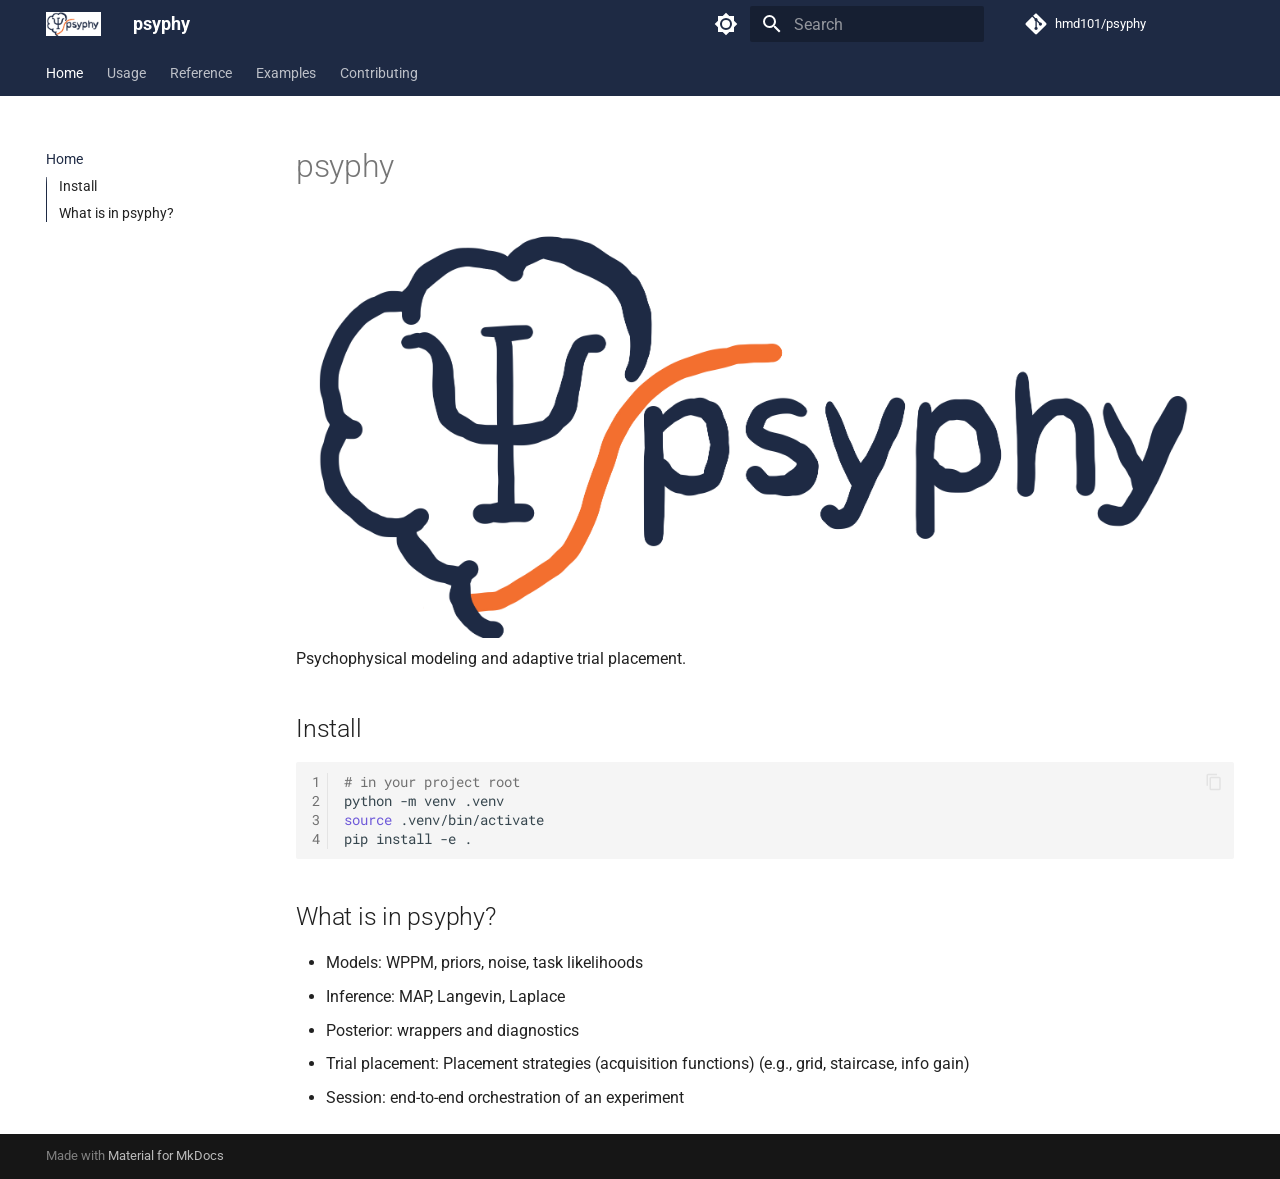
==== commit 40d2a7e5: "Deployed d607293 with MkDocs version: 1.6.1" ====
--- a/index.html
+++ b/index.html
@@ -264,7 +264,7 @@
     
     
       <li class="md-tabs__item">
-        <a href="reference/overview/" class="md-tabs__link">
+        <a href="reference/" class="md-tabs__link">
           
   
   
@@ -281,18 +281,17 @@
   
   
   
-    
-    
-      <li class="md-tabs__item">
-        <a href="examples/mvp/offline_fit_mvp/" class="md-tabs__link">
-          
-  
+    <li class="md-tabs__item">
+      <a href="examples/mvp/offline_fit_mvp/" class="md-tabs__link">
+        
+  
+  
+    
   
   Examples
 
-        </a>
-      </li>
-    
+      </a>
+    </li>
   
 
       
@@ -302,7 +301,7 @@
   
   
     <li class="md-tabs__item">
-      <a href="CONTRIBUTING.md" class="md-tabs__link">
+      <a href="CONTRIBUTING/" class="md-tabs__link">
         
   
   
@@ -515,7 +514,7 @@
   
   
     <li class="md-nav__item">
-      <a href="reference/overview/" class="md-nav__link">
+      <a href="reference/" class="md-nav__link">
         
   
   
@@ -705,25 +704,9 @@
   
   
   
-    
-    
-    
-    
-      
-      
-        
-      
-    
-    
-    <li class="md-nav__item md-nav__item--nested">
-      
-        
-        
-        <input class="md-nav__toggle md-toggle " type="checkbox" id="__nav_4" >
-        
-          
-          <label class="md-nav__link" for="__nav_4" id="__nav_4_label" tabindex="0">
-            
+    <li class="md-nav__item">
+      <a href="examples/mvp/offline_fit_mvp/" class="md-nav__link">
+        
   
   
   <span class="md-ellipsis">
@@ -732,54 +715,19 @@
   </span>
   
 
-            <span class="md-nav__icon md-icon"></span>
-          </label>
-        
-        <nav class="md-nav" data-md-level="1" aria-labelledby="__nav_4_label" aria-expanded="false">
-          <label class="md-nav__title" for="__nav_4">
-            <span class="md-nav__icon md-icon"></span>
-            Examples
-          </label>
-          <ul class="md-nav__list" data-md-scrollfix>
-            
-              
-                
-  
-  
-  
-  
-    <li class="md-nav__item">
-      <a href="examples/mvp/offline_fit_mvp/" class="md-nav__link">
-        
-  
-  
-  <span class="md-ellipsis">
-    MVP Offline Fit
-    
-  </span>
-  
-
-      </a>
-    </li>
-  
-
-              
-            
-          </ul>
-        </nav>
-      
-    </li>
-  
-
-    
-      
-      
-  
-  
-  
-  
-    <li class="md-nav__item">
-      <a href="CONTRIBUTING.md" class="md-nav__link">
+      </a>
+    </li>
+  
+
+    
+      
+      
+  
+  
+  
+  
+    <li class="md-nav__item">
+      <a href="CONTRIBUTING/" class="md-nav__link">
         
   
   
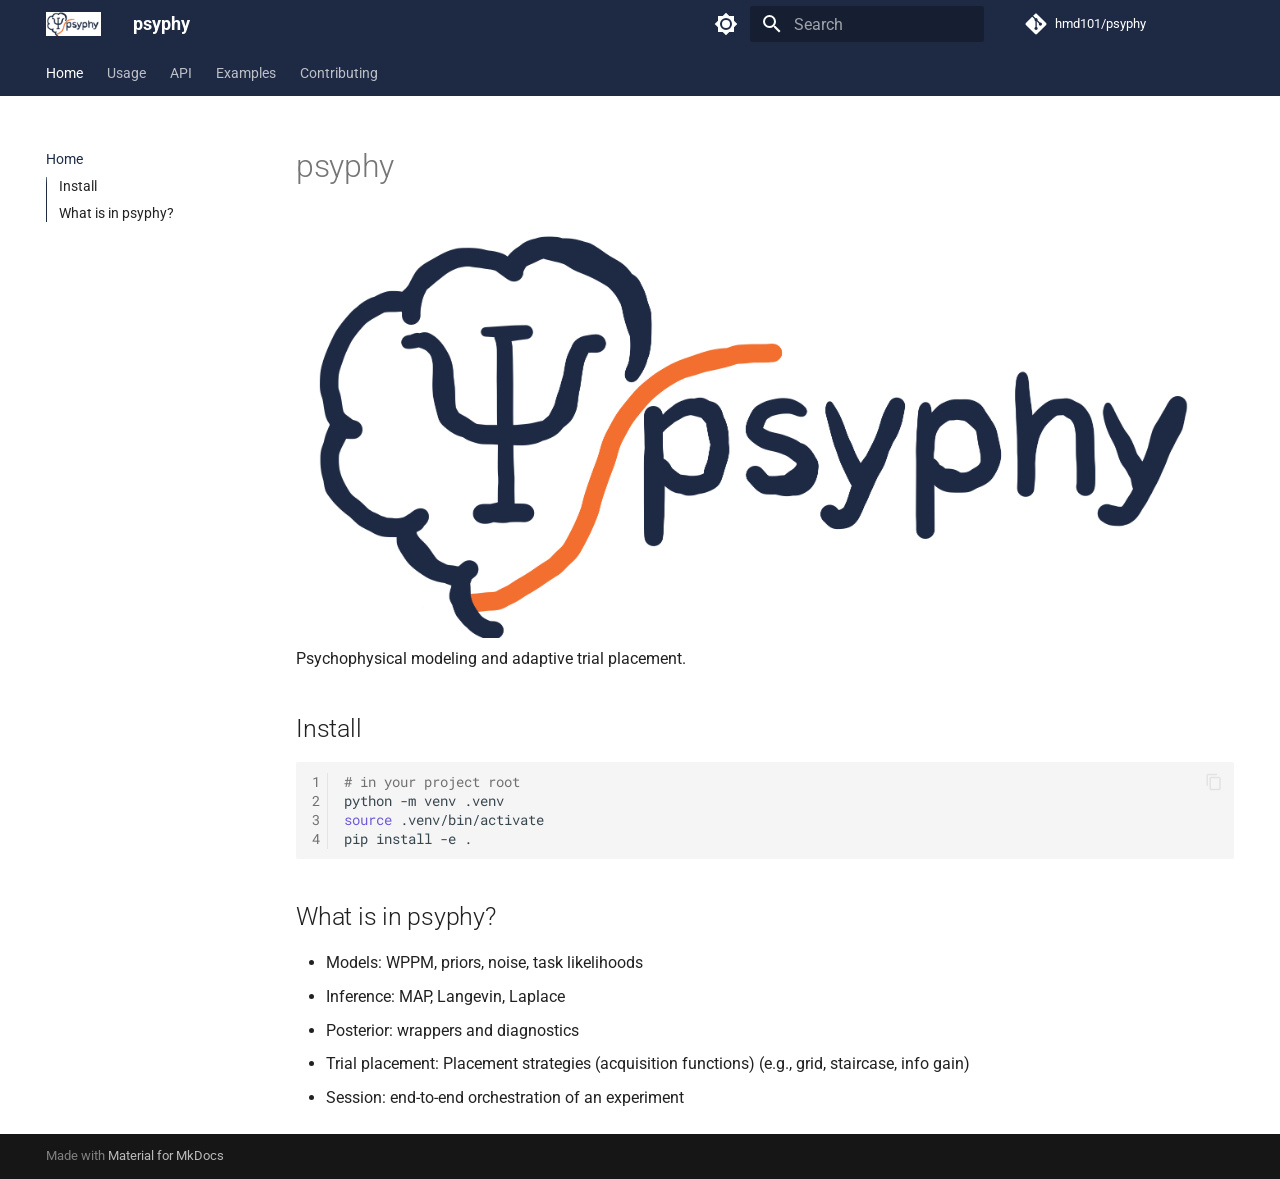
==== commit f29cbc47: "Deployed d607293 with MkDocs version: 1.6.1" ====
--- a/index.html
+++ b/index.html
@@ -268,7 +268,7 @@
           
   
   
-  Reference
+  API
 
         </a>
       </li>
@@ -492,7 +492,7 @@
   
   
   <span class="md-ellipsis">
-    Reference
+    API
     
   </span>
   
@@ -503,7 +503,7 @@
         <nav class="md-nav" data-md-level="1" aria-labelledby="__nav_3_label" aria-expanded="false">
           <label class="md-nav__title" for="__nav_3">
             <span class="md-nav__icon md-icon"></span>
-            Reference
+            API
           </label>
           <ul class="md-nav__list" data-md-scrollfix>
             
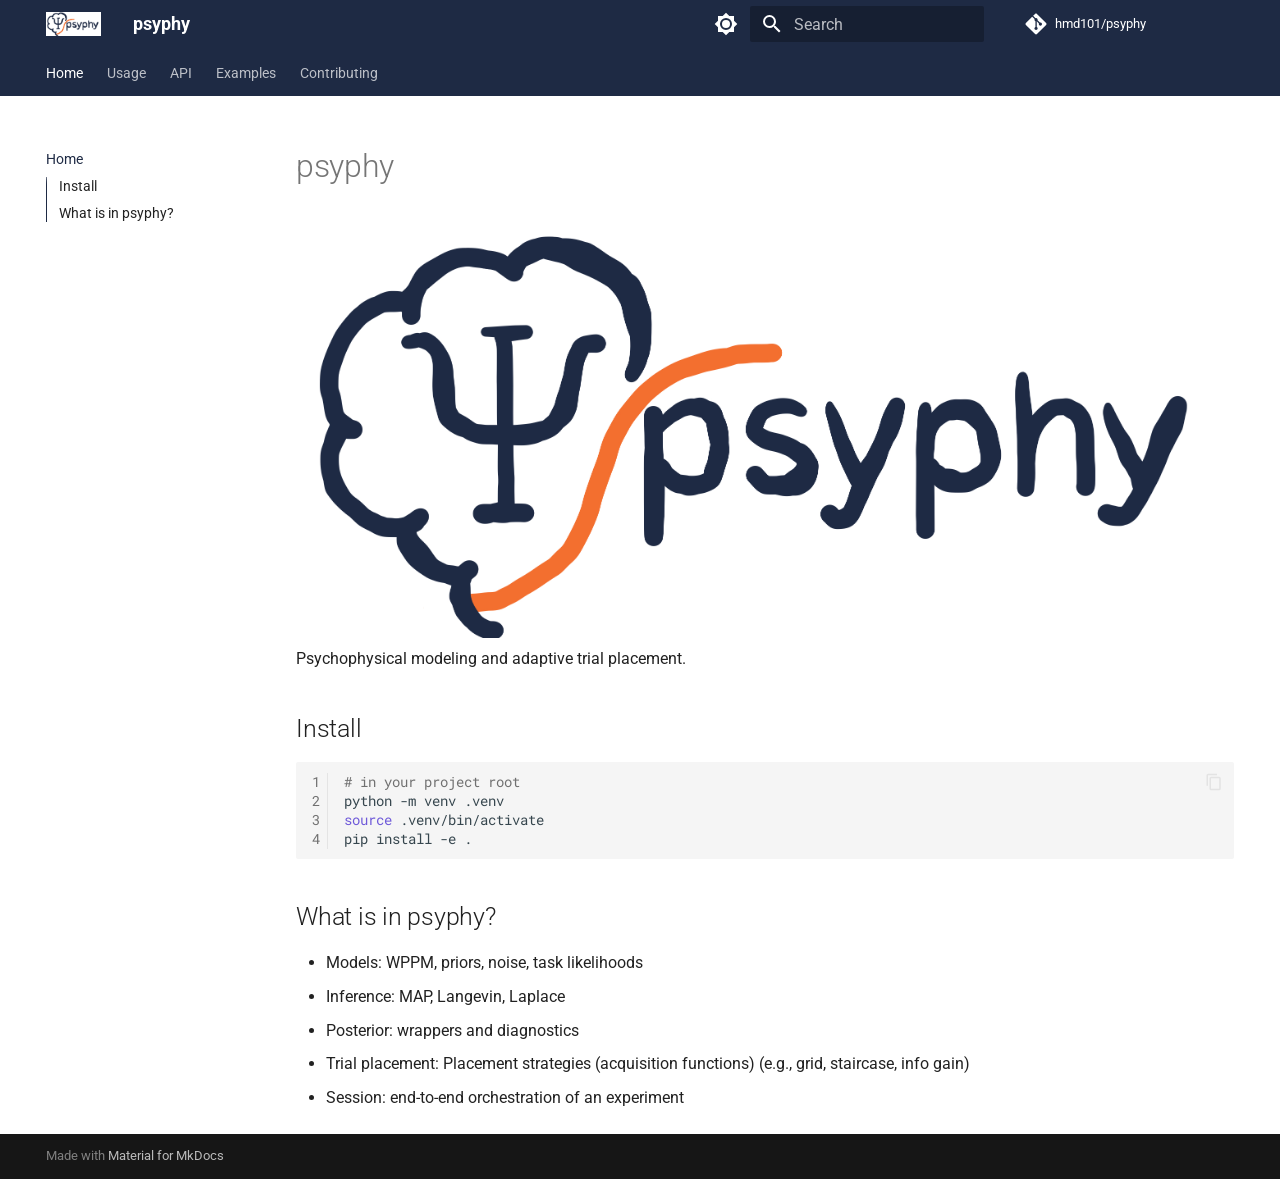
==== commit ac455bfa: "Deployed d607293 with MkDocs version: 1.6.1" ====
--- a/index.html
+++ b/index.html
@@ -50,7 +50,7 @@
     
       <link rel="stylesheet" href="assets/_mkdocstrings.css">
     
-      <link rel="stylesheet" href="reference/stylesheets/extra.css">
+      <link rel="stylesheet" href="stylesheets/extra.css">
     
     <script>__md_scope=new URL(".",location),__md_hash=e=>[...e].reduce(((e,_)=>(e<<5)-e+_.charCodeAt(0)),0),__md_get=(e,_=localStorage,t=__md_scope)=>JSON.parse(_.getItem(t.pathname+"."+e)),__md_set=(e,_,t=localStorage,a=__md_scope)=>{try{t.setItem(a.pathname+"."+e,JSON.stringify(_))}catch(e){}}</script>
     
@@ -94,7 +94,7 @@
   <nav class="md-header__inner md-grid" aria-label="Header">
     <a href="." title="psyphy" class="md-header__button md-logo" aria-label="psyphy" data-md-component="logo">
       
-  <img src="reference/images/psyphy_logo_draft.png" alt="logo">
+  <img src="images/psyphy_logo_draft.png" alt="logo">
 
     </a>
     <label class="md-header__button md-icon" for="__drawer">
@@ -340,7 +340,7 @@
   <label class="md-nav__title" for="__drawer">
     <a href="." title="psyphy" class="md-nav__button md-logo" aria-label="psyphy" data-md-component="logo">
       
-  <img src="reference/images/psyphy_logo_draft.png" alt="logo">
+  <img src="images/psyphy_logo_draft.png" alt="logo">
 
     </a>
     psyphy
--- a/stylesheets/extra.css
+++ b/stylesheets/extra.css
@@ -0,0 +1,24 @@
+:root {
+    --md-primary-fg-color: #1E2A44;
+    /* Navy */
+    --md-primary-fg-color--light: #2E9CA6;
+    /* Teal for hover/alt */
+    --md-primary-fg-color--dark: #0f182d;
+
+    --md-accent-fg-color: #F36F2F;
+    /* Orange signal */
+    --md-accent-fg-color--light: #FF8A50;
+    --md-accent-fg-color--dark: #C6500A;
+
+    --md-typeset-a-color: #2E9CA6;
+    /* Links in teal */
+}
+
+[data-md-color-scheme="slate"] {
+    --md-default-bg-color: #1E2A44;
+    --md-default-fg-color: #ffffff;
+    --md-primary-fg-color: #F36F2F;
+    /* Use orange as primary in dark mode */
+    --md-accent-fg-color: #4CAF50;
+    /* Green as accent */
+}
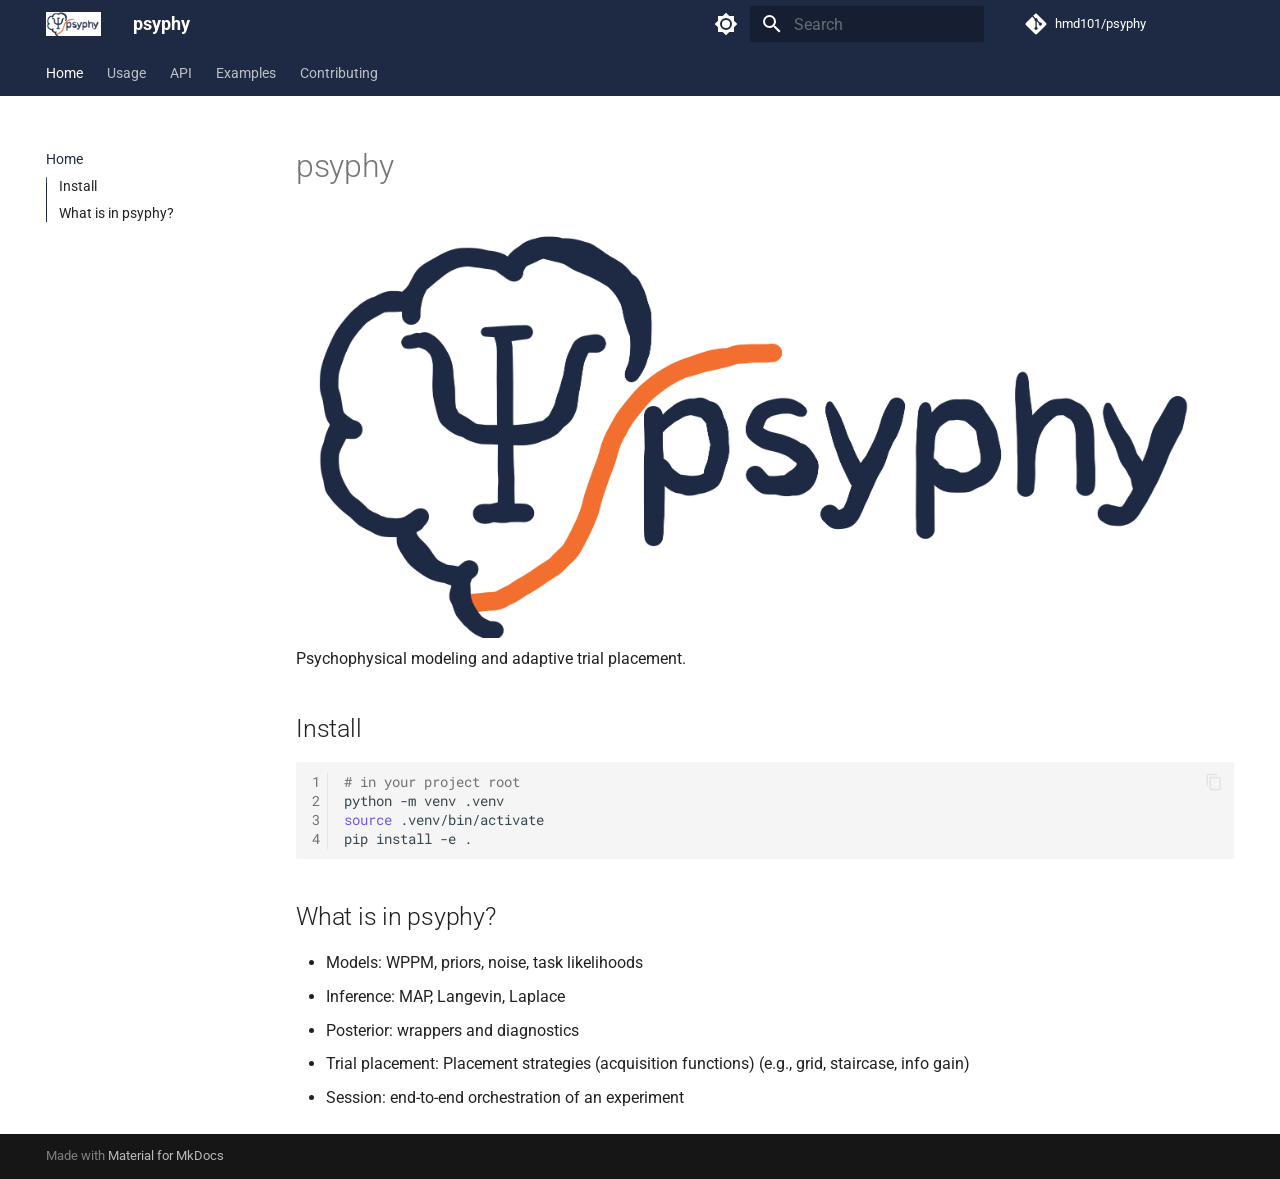
==== commit 7b28e483: "Deployed d607293 with MkDocs version: 1.6.1" ====
--- a/index.html
+++ b/index.html
@@ -762,7 +762,7 @@
 
 
 <h1 id="psyphy">psyphy<a class="headerlink" href="#psyphy" title="Permanent link">&para;</a></h1>
-<p><img alt="psyphy logo" src="reference/images/psyphy_logo_draft.png" />
+<p><img alt="psyphy logo" src="images/psyphy_logo_draft.png" />
 Psychophysical modeling and adaptive trial placement.</p>
 <h2 id="install">Install<a class="headerlink" href="#install" title="Permanent link">&para;</a></h2>
 <div class="highlight"><table class="highlighttable"><tr><td class="linenos"><div class="linenodiv"><pre><span></span><span class="normal"><a href="#__codelineno-0-1">1</a></span>
